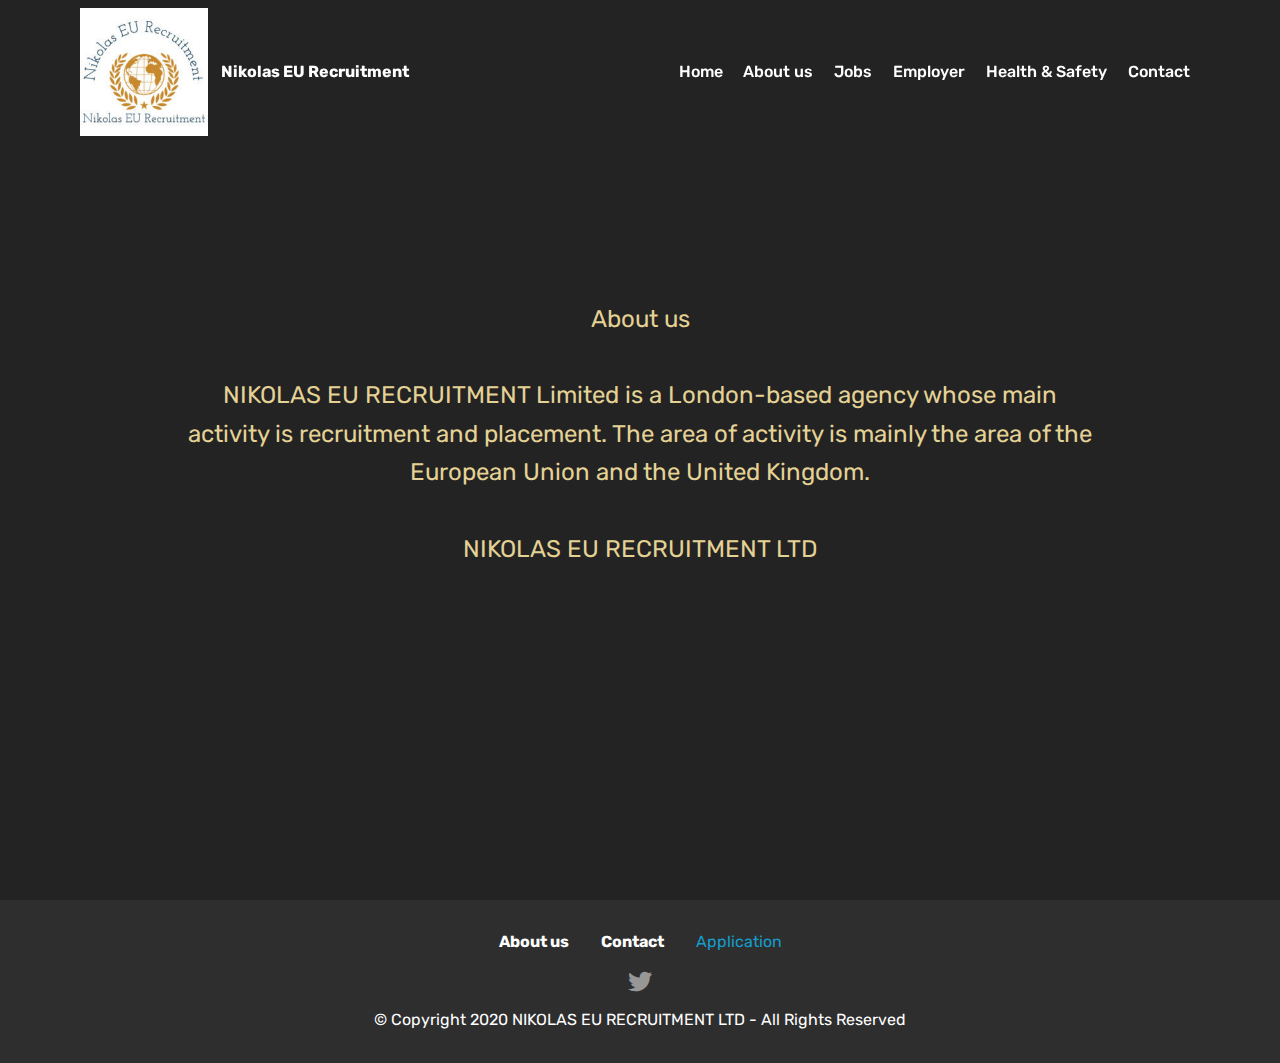
==== page1.html @ f0b459f6 "create github pages" ====
<!DOCTYPE html>
<html  >
<head>
  <!-- Site made with Mobirise Website Builder v4.12.3, https://mobirise.com -->
  <meta charset="UTF-8">
  <meta http-equiv="X-UA-Compatible" content="IE=edge">
  <meta name="generator" content="Mobirise v4.12.3, mobirise.com">
  <meta name="viewport" content="width=device-width, initial-scale=1, minimum-scale=1">
  <link rel="shortcut icon" href="assets/images/smallsquarelogojpg-200x200.jpg" type="image/x-icon">
  <meta name="description" content="Site Builder Description">
  
  
  <title>About us</title>
  <link rel="stylesheet" href="assets/web/assets/mobirise-icons/mobirise-icons.css">
  <link rel="stylesheet" href="assets/bootstrap/css/bootstrap.min.css">
  <link rel="stylesheet" href="assets/bootstrap/css/bootstrap-grid.min.css">
  <link rel="stylesheet" href="assets/bootstrap/css/bootstrap-reboot.min.css">
  <link rel="stylesheet" href="assets/tether/tether.min.css">
  <link rel="stylesheet" href="assets/dropdown/css/style.css">
  <link rel="stylesheet" href="assets/socicon/css/styles.css">
  <link rel="stylesheet" href="assets/theme/css/style.css">
  <link rel="preload" as="style" href="assets/mobirise/css/mbr-additional.css"><link rel="stylesheet" href="assets/mobirise/css/mbr-additional.css" type="text/css">
  
  
  
</head>
<body>
  <section class="menu cid-qTkzRZLJNu" once="menu" id="menu1-h">

    

    <nav class="navbar navbar-expand beta-menu navbar-dropdown align-items-center navbar-fixed-top navbar-toggleable-sm bg-color transparent">
        <button class="navbar-toggler navbar-toggler-right" type="button" data-toggle="collapse" data-target="#navbarSupportedContent" aria-controls="navbarSupportedContent" aria-expanded="false" aria-label="Toggle navigation">
            <div class="hamburger">
                <span></span>
                <span></span>
                <span></span>
                <span></span>
            </div>
        </button>
        <div class="menu-logo">
            <div class="navbar-brand">
                <span class="navbar-logo">
                    <a href="https://nikolaseuagency.com">
                         <img src="assets/images/smallsquarelogojpg-200x200.jpg" alt="Mobirise" title="" style="height: 8rem;">
                    </a>
                </span>
                <span class="navbar-caption-wrap"><a class="navbar-caption text-white display-4" href="https://mobirise.com">Nikolas EU Recruitment</a></span>
            </div>
        </div>
        <div class="collapse navbar-collapse" id="navbarSupportedContent">
            <ul class="navbar-nav nav-dropdown nav-right" data-app-modern-menu="true"><li class="nav-item">
                    <a class="nav-link link text-white display-4" href="http://nikolaseuagency.com">
                        
                        Home</a>
                </li>
                <li class="nav-item">
                    <a class="nav-link link text-white display-4" href="http://nikolaseuagency.com/page1.html">
                        
                        About us
                    </a>
                </li><li class="nav-item"><a class="nav-link link text-white display-4" href="http://nikolaseuagency.com/page4.html">
                        
                        Jobs</a></li><li class="nav-item"><a class="nav-link link text-white display-4" href="http://nikolaseuagency.com/page5.html">
                        
                        Employer</a></li><li class="nav-item"><a class="nav-link link text-white display-4" href="https://nikolaseuagency.com/page7.html">Health &amp; Safety</a></li><li class="nav-item"><a class="nav-link link text-white display-4" href="http://nikolaseuagency.com/page2.html">
                        
                        Contact</a></li></ul>
            
        </div>
    </nav>
</section>

<section class="engine"><a href="https://mobirise.info/q">responsive website templates</a></section><section class="cid-s21AGBgvf5 mbr-fullscreen" id="header2-j">

    

    

    <div class="container align-center">
        <div class="row justify-content-md-center">
            <div class="mbr-white col-md-10">
                
                
                <p class="mbr-text pb-3 mbr-fonts-style display-5">About us<br><br>NIKOLAS EU RECRUITMENT Limited is a London-based agency whose main activity is recruitment and placement. The area of activity is mainly the area of the European Union and the United Kingdom.<br><br>NIKOLAS EU RECRUITMENT LTD<br></p>
                
            </div>
        </div>
    </div>
    
</section>

<section once="footers" class="cid-s1XPICjPJZ" id="footer7-i">

    

    

    <div class="container">
        <div class="media-container-row align-center mbr-white">
            <div class="row row-links">
                <ul class="foot-menu">
                    
                    
                    
                    
                    
                <li class="foot-menu-item mbr-fonts-style display-7">
                        <a class="text-white mbr-bold" href="#" target="_blank">About us</a>
                    </li><li class="foot-menu-item mbr-fonts-style display-7"><a href="http://nikolaseuagency.com/page2.html" class="text-white"><strong>Contact</strong></a></li><li class="foot-menu-item mbr-fonts-style display-7"><strong><a href="https://nikolaseuagency.com/Contract-pdf/Contract!.pdf">Application</a></strong></li></ul>
            </div>
            <div class="row social-row">
                <div class="social-list align-right pb-2">
                    
                    
                    
                    
                    
                    
                <div class="soc-item">
                        <a href="https://nikolaseuagency.com" target="_blank">
                            <span class="mbr-iconfont mbr-iconfont-social socicon-twitter socicon"></span>
                        </a>
                    </div></div>
            </div>
            <div class="row row-copirayt">
                <p class="mbr-text mb-0 mbr-fonts-style mbr-white align-center display-7">© Copyright 2020 NIKOLAS EU RECRUITMENT LTD - All Rights Reserved</p>
            </div>
        </div>
    </div>
</section>


  <script src="assets/web/assets/jquery/jquery.min.js"></script>
  <script src="assets/popper/popper.min.js"></script>
  <script src="assets/bootstrap/js/bootstrap.min.js"></script>
  <script src="assets/tether/tether.min.js"></script>
  <script src="assets/smoothscroll/smooth-scroll.js"></script>
  <script src="assets/dropdown/js/nav-dropdown.js"></script>
  <script src="assets/dropdown/js/navbar-dropdown.js"></script>
  <script src="assets/touchswipe/jquery.touch-swipe.min.js"></script>
  <script src="assets/theme/js/script.js"></script>
  
  
</body>
</html>
---- assets/web/assets/mobirise-icons/mobirise-icons.css ----
@font-face {
  font-family: 'MobiriseIcons';
  src:  url('mobirise-icons.eot?spat4u');
  src:  url('mobirise-icons.eot?spat4u#iefix') format('embedded-opentype'),
    url('mobirise-icons.ttf?spat4u') format('truetype'),
    url('mobirise-icons.woff?spat4u') format('woff'),
    url('mobirise-icons.svg?spat4u#MobiriseIcons') format('svg');
  font-weight: normal;
  font-style: normal;
  font-display: swap;
}

[class^="mbri-"], [class*=" mbri-"] {
  /* use !important to prevent issues with browser extensions that change fonts */
  font-family: MobiriseIcons !important;
  speak: none;
  font-style: normal;
  font-weight: normal;
  font-variant: normal;
  text-transform: none;
  line-height: 1;

  /* Better Font Rendering =========== */
  -webkit-font-smoothing: antialiased;
  -moz-osx-font-smoothing: grayscale;
}

.mbri-add-submenu:before {
  content: "\e900";
}
.mbri-alert:before {
  content: "\e901";
}
.mbri-align-center:before {
  content: "\e902";
}
.mbri-align-justify:before {
  content: "\e903";
}
.mbri-align-left:before {
  content: "\e904";
}
.mbri-align-right:before {
  content: "\e905";
}
.mbri-android:before {
  content: "\e906";
}
.mbri-apple:before {
  content: "\e907";
}
.mbri-arrow-down:before {
  content: "\e908";
}
.mbri-arrow-next:before {
  content: "\e909";
}
.mbri-arrow-prev:before {
  content: "\e90a";
}
.mbri-arrow-up:before {
  content: "\e90b";
}
.mbri-bold:before {
  content: "\e90c";
}
.mbri-bookmark:before {
  content: "\e90d";
}
.mbri-bootstrap:before {
  content: "\e90e";
}
.mbri-briefcase:before {
  content: "\e90f";
}
.mbri-browse:before {
  content: "\e910";
}
.mbri-bulleted-list:before {
  content: "\e911";
}
.mbri-calendar:before {
  content: "\e912";
}
.mbri-camera:before {
  content: "\e913";
}
.mbri-cart-add:before {
  content: "\e914";
}
.mbri-cart-full:before {
  content: "\e915";
}
.mbri-cash:before {
  content: "\e916";
}
.mbri-change-style:before {
  content: "\e917";
}
.mbri-chat:before {
  content: "\e918";
}
.mbri-clock:before {
  content: "\e919";
}
.mbri-close:before {
  content: "\e91a";
}
.mbri-cloud:before {
  content: "\e91b";
}
.mbri-code:before {
  content: "\e91c";
}
.mbri-contact-form:before {
  content: "\e91d";
}
.mbri-credit-card:before {
  content: "\e91e";
}
.mbri-cursor-click:before {
  content: "\e91f";
}
.mbri-cust-feedback:before {
  content: "\e920";
}
.mbri-database:before {
  content: "\e921";
}
.mbri-delivery:before {
  content: "\e922";
}
.mbri-desktop:before {
  content: "\e923";
}
.mbri-devices:before {
  content: "\e924";
}
.mbri-down:before {
  content: "\e925";
}
.mbri-download:before {
  content: "\e989";
}
.mbri-drag-n-drop:before {
  content: "\e927";
}
.mbri-drag-n-drop2:before {
  content: "\e928";
}
.mbri-edit:before {
  content: "\e929";
}
.mbri-edit2:before {
  content: "\e92a";
}
.mbri-error:before {
  content: "\e92b";
}
.mbri-extension:before {
  content: "\e92c";
}
.mbri-features:before {
  content: "\e92d";
}
.mbri-file:before {
  content: "\e92e";
}
.mbri-flag:before {
  content: "\e92f";
}
.mbri-folder:before {
  content: "\e930";
}
.mbri-gift:before {
  content: "\e931";
}
.mbri-github:before {
  content: "\e932";
}
.mbri-globe:before {
  content: "\e933";
}
.mbri-globe-2:before {
  content: "\e934";
}
.mbri-growing-chart:before {
  content: "\e935";
}
.mbri-hearth:before {
  content: "\e936";
}
.mbri-help:before {
  content: "\e937";
}
.mbri-home:before {
  content: "\e938";
}
.mbri-hot-cup:before {
  content: "\e939";
}
.mbri-idea:before {
  content: "\e93a";
}
.mbri-image-gallery:before {
  content: "\e93b";
}
.mbri-image-slider:before {
  content: "\e93c";
}
.mbri-info:before {
  content: "\e93d";
}
.mbri-italic:before {
  content: "\e93e";
}
.mbri-key:before {
  content: "\e93f";
}
.mbri-laptop:before {
  content: "\e940";
}
.mbri-layers:before {
  content: "\e941";
}
.mbri-left-right:before {
  content: "\e942";
}
.mbri-left:before {
  content: "\e943";
}
.mbri-letter:before {
  content: "\e944";
}
.mbri-like:before {
  content: "\e945";
}
.mbri-link:before {
  content: "\e946";
}
.mbri-lock:before {
  content: "\e947";
}
.mbri-login:before {
  content: "\e948";
}
.mbri-logout:before {
  content: "\e949";
}
.mbri-magic-stick:before {
  content: "\e94a";
}
.mbri-map-pin:before {
  content: "\e94b";
}
.mbri-menu:before {
  content: "\e94c";
}
.mbri-mobile:before {
  content: "\e94d";
}
.mbri-mobile2:before {
  content: "\e94e";
}
.mbri-mobirise:before {
  content: "\e94f";
}
.mbri-more-horizontal:before {
  content: "\e950";
}
.mbri-more-vertical:before {
  content: "\e951";
}
.mbri-music:before {
  content: "\e952";
}
.mbri-new-file:before {
  content: "\e953";
}
.mbri-numbered-list:before {
  content: "\e954";
}
.mbri-opened-folder:before {
  content: "\e955";
}
.mbri-pages:before {
  content: "\e956";
}
.mbri-paper-plane:before {
  content: "\e957";
}
.mbri-paperclip:before {
  content: "\e958";
}
.mbri-photo:before {
  content: "\e959";
}
.mbri-photos:before {
  content: "\e95a";
}
.mbri-pin:before {
  content: "\e95b";
}
.mbri-play:before {
  content: "\e95c";
}
.mbri-plus:before {
  content: "\e95d";
}
.mbri-preview:before {
  content: "\e95e";
}
.mbri-print:before {
  content: "\e95f";
}
.mbri-protect:before {
  content: "\e960";
}
.mbri-question:before {
  content: "\e961";
}
.mbri-quote-left:before {
  content: "\e962";
}
.mbri-quote-right:before {
  content: "\e963";
}
.mbri-refresh:before {
  content: "\e964";
}
.mbri-responsive:before {
  content: "\e965";
}
.mbri-right:before {
  content: "\e966";
}
.mbri-rocket:before {
  content: "\e967";
}
.mbri-sad-face:before {
  content: "\e968";
}
.mbri-sale:before {
  content: "\e969";
}
.mbri-save:before {
  content: "\e96a";
}
.mbri-search:before {
  content: "\e96b";
}
.mbri-setting:before {
  content: "\e96c";
}
.mbri-setting2:before {
  content: "\e96d";
}
.mbri-setting3:before {
  content: "\e96e";
}
.mbri-share:before {
  content: "\e96f";
}
.mbri-shopping-bag:before {
  content: "\e970";
}
.mbri-shopping-basket:before {
  content: "\e971";
}
.mbri-shopping-cart:before {
  content: "\e972";
}
.mbri-sites:before {
  content: "\e973";
}
.mbri-smile-face:before {
  content: "\e974";
}
.mbri-speed:before {
  content: "\e975";
}
.mbri-star:before {
  content: "\e976";
}
.mbri-success:before {
  content: "\e977";
}
.mbri-sun:before {
  content: "\e978";
}
.mbri-sun2:before {
  content: "\e979";
}
.mbri-tablet:before {
  content: "\e97a";
}
.mbri-tablet-vertical:before {
  content: "\e97b";
}
.mbri-target:before {
  content: "\e97c";
}
.mbri-timer:before {
  content: "\e97d";
}
.mbri-to-ftp:before {
  content: "\e97e";
}
.mbri-to-local-drive:before {
  content: "\e97f";
}
.mbri-touch-swipe:before {
  content: "\e980";
}
.mbri-touch:before {
  content: "\e981";
}
.mbri-trash:before {
  content: "\e982";
}
.mbri-underline:before {
  content: "\e983";
}
.mbri-unlink:before {
  content: "\e984";
}
.mbri-unlock:before {
  content: "\e985";
}
.mbri-up-down:before {
  content: "\e986";
}
.mbri-up:before {
  content: "\e987";
}
.mbri-update:before {
  content: "\e988";
}
.mbri-upload:before {
 content: "\e926"; 
}
.mbri-user:before {
  content: "\e98a";
}
.mbri-user2:before {
  content: "\e98b";
}
.mbri-users:before {
  content: "\e98c";
}
.mbri-video:before {
  content: "\e98d";
}
.mbri-video-play:before {
  content: "\e98e";
}
.mbri-watch:before {
  content: "\e98f";
}
.mbri-website-theme:before {
  content: "\e990";
}
.mbri-wifi:before {
  content: "\e991";
}
.mbri-windows:before {
  content: "\e992";
}
.mbri-zoom-out:before {
  content: "\e993";
}
.mbri-redo:before {
  content: "\e994";
}
.mbri-undo:before {
  content: "\e995";
}
---- assets/dropdown/css/style.css ----
.navbar-dropdown {
  left: 0;
  padding: 0;
  position: absolute;
  right: 0;
  top: 0;
  transition: all 0.45s ease;
  z-index: 1030;
  background: #282828; }
  .navbar-dropdown .navbar-logo {
    margin-right: 0.8rem;
    transition: margin 0.3s ease-in-out;
    vertical-align: middle; }
    .navbar-dropdown .navbar-logo img {
      height: 3.125rem;
      transition: all 0.3s ease-in-out; }
    .navbar-dropdown .navbar-logo.mbr-iconfont {
      font-size: 3.125rem;
      line-height: 3.125rem; }
  .navbar-dropdown .navbar-caption {
    font-weight: 700;
    white-space: normal;
    vertical-align: -4px;
    line-height: 3.125rem !important; }
    .navbar-dropdown .navbar-caption, .navbar-dropdown .navbar-caption:hover {
      color: inherit;
      text-decoration: none; }
  .navbar-dropdown .mbr-iconfont + .navbar-caption {
    vertical-align: -1px; }
  .navbar-dropdown.navbar-fixed-top {
    position: fixed; }
  .navbar-dropdown .navbar-brand span {
    vertical-align: -4px; }
  .navbar-dropdown.bg-color.transparent {
    background: none; }
  .navbar-dropdown.navbar-short .navbar-brand {
    padding: 0.625rem 0; }
    .navbar-dropdown.navbar-short .navbar-brand span {
      vertical-align: -1px; }
  .navbar-dropdown.navbar-short .navbar-caption {
    line-height: 2.375rem !important;
    vertical-align: -2px; }
  .navbar-dropdown.navbar-short .navbar-logo {
    margin-right: 0.5rem; }
    .navbar-dropdown.navbar-short .navbar-logo img {
      height: 2.375rem; }
    .navbar-dropdown.navbar-short .navbar-logo.mbr-iconfont {
      font-size: 2.375rem;
      line-height: 2.375rem; }
  .navbar-dropdown.navbar-short .mbr-table-cell {
    height: 3.625rem; }
  .navbar-dropdown .navbar-close {
    left: 0.6875rem;
    position: fixed;
    top: 0.75rem;
    z-index: 1000; }
  .navbar-dropdown .hamburger-icon {
    content: "";
    display: inline-block;
    vertical-align: middle;
    width: 16px;
    -webkit-box-shadow: 0 -6px 0 1px #282828,0 0 0 1px #282828,0 6px 0 1px #282828;
    -moz-box-shadow: 0 -6px 0 1px #282828,0 0 0 1px #282828,0 6px 0 1px #282828;
    box-shadow: 0 -6px 0 1px #282828,0 0 0 1px #282828,0 6px 0 1px #282828; }

.dropdown-menu .dropdown-toggle[data-toggle="dropdown-submenu"]::after {
  border-bottom: 0.35em solid transparent;
  border-left: 0.35em solid;
  border-right: 0;
  border-top: 0.35em solid transparent;
  margin-left: 0.3rem; }

.dropdown-menu .dropdown-item:focus {
  outline: 0; }

.nav-dropdown {
  font-size: 0.75rem;
  font-weight: 500;
  height: auto !important; }
  .nav-dropdown .nav-btn {
    padding-left: 1rem; }
  .nav-dropdown .link {
    margin: .667em 1.667em;
    font-weight: 500;
    padding: 0;
    transition: color .2s ease-in-out; }
    .nav-dropdown .link.dropdown-toggle {
      margin-right: 2.583em; }
      .nav-dropdown .link.dropdown-toggle::after {
        margin-left: .25rem;
        border-top: 0.35em solid;
        border-right: 0.35em solid transparent;
        border-left: 0.35em solid transparent;
        border-bottom: 0; }
      .nav-dropdown .link.dropdown-toggle[aria-expanded="true"] {
        margin: 0;
        padding: 0.667em 3.263em  0.667em 1.667em; }
  .nav-dropdown .link::after,
  .nav-dropdown .dropdown-item::after {
    color: inherit; }
  .nav-dropdown .btn {
    font-size: 0.75rem;
    font-weight: 700;
    letter-spacing: 0;
    margin-bottom: 0;
    padding-left: 1.25rem;
    padding-right: 1.25rem; }
  .nav-dropdown .dropdown-menu {
    border-radius: 0;
    border: 0;
    left: 0;
    margin: 0;
    padding-bottom: 1.25rem;
    padding-top: 1.25rem;
    position: relative; }
  .nav-dropdown .dropdown-submenu {
    margin-left: 0.125rem;
    top: 0; }
  .nav-dropdown .dropdown-item {
    font-weight: 500;
    line-height: 2;
    padding: 0.3846em 4.615em 0.3846em 1.5385em;
    position: relative;
    transition: color .2s ease-in-out, background-color .2s ease-in-out; }
    .nav-dropdown .dropdown-item::after {
      margin-top: -0.3077em;
      position: absolute;
      right: 1.1538em;
      top: 50%; }
    .nav-dropdown .dropdown-item:focus, .nav-dropdown .dropdown-item:hover {
      background: none; }

@media (max-width: 767px) {
  .nav-dropdown.navbar-toggleable-sm {
    bottom: 0;
    display: none;
    left: 0;
    overflow-x: hidden;
    position: fixed;
    top: 0;
    transform: translateX(-100%);
    -ms-transform: translateX(-100%);
    -webkit-transform: translateX(-100%);
    width: 18.75rem;
    z-index: 999; } }
.nav-dropdown.navbar-toggleable-xl {
  bottom: 0;
  display: none;
  left: 0;
  overflow-x: hidden;
  position: fixed;
  top: 0;
  transform: translateX(-100%);
  -ms-transform: translateX(-100%);
  -webkit-transform: translateX(-100%);
  width: 18.75rem;
  z-index: 999; }

.nav-dropdown-sm {
  display: block !important;
  overflow-x: hidden;
  overflow: auto;
  padding-top: 3.875rem; }
  .nav-dropdown-sm::after {
    content: "";
    display: block;
    height: 3rem;
    width: 100%; }
  .nav-dropdown-sm.collapse.in ~ .navbar-close {
    display: block !important; }
  .nav-dropdown-sm.collapsing, .nav-dropdown-sm.collapse.in {
    transform: translateX(0);
    -ms-transform: translateX(0);
    -webkit-transform: translateX(0);
    transition: all 0.25s ease-out;
    -webkit-transition: all 0.25s ease-out;
    background: #282828; }
  .nav-dropdown-sm.collapsing[aria-expanded="false"] {
    transform: translateX(-100%);
    -ms-transform: translateX(-100%);
    -webkit-transform: translateX(-100%); }
  .nav-dropdown-sm .nav-item {
    display: block;
    margin-left: 0 !important;
    padding-left: 0; }
  .nav-dropdown-sm .link,
  .nav-dropdown-sm .dropdown-item {
    border-top: 1px dotted rgba(255, 255, 255, 0.1);
    font-size: 0.8125rem;
    line-height: 1.6;
    margin: 0 !important;
    padding: 0.875rem 2.4rem 0.875rem 1.5625rem !important;
    position: relative;
    white-space: normal; }
    .nav-dropdown-sm .link:focus, .nav-dropdown-sm .link:hover,
    .nav-dropdown-sm .dropdown-item:focus,
    .nav-dropdown-sm .dropdown-item:hover {
      background: rgba(0, 0, 0, 0.2) !important;
      color: #c0a375; }
  .nav-dropdown-sm .nav-btn {
    position: relative;
    padding: 1.5625rem 1.5625rem 0 1.5625rem; }
    .nav-dropdown-sm .nav-btn::before {
      border-top: 1px dotted rgba(255, 255, 255, 0.1);
      content: "";
      left: 0;
      position: absolute;
      top: 0;
      width: 100%; }
    .nav-dropdown-sm .nav-btn + .nav-btn {
      padding-top: 0.625rem; }
      .nav-dropdown-sm .nav-btn + .nav-btn::before {
        display: none; }
  .nav-dropdown-sm .btn {
    padding: 0.625rem 0; }
  .nav-dropdown-sm .dropdown-toggle[data-toggle="dropdown-submenu"]::after {
    margin-left: .25rem;
    border-top: 0.35em solid;
    border-right: 0.35em solid transparent;
    border-left: 0.35em solid transparent;
    border-bottom: 0; }
  .nav-dropdown-sm .dropdown-toggle[data-toggle="dropdown-submenu"][aria-expanded="true"]::after {
    border-top: 0;
    border-right: 0.35em solid transparent;
    border-left: 0.35em solid transparent;
    border-bottom: 0.35em solid; }
  .nav-dropdown-sm .dropdown-menu {
    margin: 0;
    padding: 0;
    position: relative;
    top: 0;
    left: 0;
    width: 100%;
    border: 0;
    float: none;
    border-radius: 0;
    background: none; }
  .nav-dropdown-sm .dropdown-submenu {
    left: 100%;
    margin-left: 0.125rem;
    margin-top: -1.25rem;
    top: 0; }

.navbar-toggleable-sm .nav-dropdown .dropdown-menu {
  position: absolute; }

.navbar-toggleable-sm .nav-dropdown .dropdown-submenu {
  left: 100%;
  margin-left: 0.125rem;
  margin-top: -1.25rem;
  top: 0; }

.navbar-toggleable-sm.opened .nav-dropdown .dropdown-menu {
  position: relative; }

.navbar-toggleable-sm.opened .nav-dropdown .dropdown-submenu {
  left: 0;
  margin-left: 00rem;
  margin-top: 0rem;
  top: 0; }

.is-builder .nav-dropdown.collapsing {
  transition: none !important; }

/*# sourceMappingURL=style.css.map */
---- assets/socicon/css/styles.css ----
@charset "UTF-8";

@font-face {
  font-family: 'Socicon';
  src:  url('../fonts/socicon.eot');
  src:  url('../fonts/socicon.eot?#iefix') format('embedded-opentype'),
    url('../fonts/socicon.woff2') format('woff2'),
    url('../fonts/socicon.ttf') format('truetype'),
    url('../fonts/socicon.woff') format('woff'),
    url('../fonts/socicon.svg#socicon') format('svg');
  font-weight: normal;
  font-style: normal;
}

[data-icon]:before {
  font-family: "socicon" !important;
  content: attr(data-icon);
  font-style: normal !important;
  font-weight: normal !important;
  font-variant: normal !important;
  text-transform: none !important;
  speak: none;
  line-height: 1;
  -webkit-font-smoothing: antialiased;
  -moz-osx-font-smoothing: grayscale;
}

[class^="socicon-"], [class*=" socicon-"] {
  /* use !important to prevent issues with browser extensions that change fonts */
  font-family: 'Socicon' !important;
  speak: none;
  font-style: normal;
  font-weight: normal;
  font-variant: normal;
  text-transform: none;
  line-height: 1;

  /* Better Font Rendering =========== */
  -webkit-font-smoothing: antialiased;
  -moz-osx-font-smoothing: grayscale;
}

.socicon-eitaa:before {
  content: "\e97c";
}
.socicon-soroush:before {
  content: "\e97d";
}
.socicon-bale:before {
  content: "\e97e";
}
.socicon-zazzle:before {
  content: "\e97b";
}
.socicon-society6:before {
  content: "\e97a";
}
.socicon-redbubble:before {
  content: "\e979";
}
.socicon-avvo:before {
  content: "\e978";
}
.socicon-stitcher:before {
  content: "\e977";
}
.socicon-googlehangouts:before {
  content: "\e974";
}
.socicon-dlive:before {
  content: "\e975";
}
.socicon-vsco:before {
  content: "\e976";
}
.socicon-flipboard:before {
  content: "\e973";
}
.socicon-ubuntu:before {
  content: "\e958";
}
.socicon-artstation:before {
  content: "\e959";
}
.socicon-invision:before {
  content: "\e95a";
}
.socicon-torial:before {
  content: "\e95b";
}
.socicon-collectorz:before {
  content: "\e95c";
}
.socicon-seenthis:before {
  content: "\e95d";
}
.socicon-googleplaymusic:before {
  content: "\e95e";
}
.socicon-debian:before {
  content: "\e95f";
}
.socicon-filmfreeway:before {
  content: "\e960";
}
.socicon-gnome:before {
  content: "\e961";
}
.socicon-itchio:before {
  content: "\e962";
}
.socicon-jamendo:before {
  content: "\e963";
}
.socicon-mix:before {
  content: "\e964";
}
.socicon-sharepoint:before {
  content: "\e965";
}
.socicon-tinder:before {
  content: "\e966";
}
.socicon-windguru:before {
  content: "\e967";
}
.socicon-cdbaby:before {
  content: "\e968";
}
.socicon-elementaryos:before {
  content: "\e969";
}
.socicon-stage32:before {
  content: "\e96a";
}
.socicon-tiktok:before {
  content: "\e96b";
}
.socicon-gitter:before {
  content: "\e96c";
}
.socicon-letterboxd:before {
  content: "\e96d";
}
.socicon-threema:before {
  content: "\e96e";
}
.socicon-splice:before {
  content: "\e96f";
}
.socicon-metapop:before {
  content: "\e970";
}
.socicon-naver:before {
  content: "\e971";
}
.socicon-remote:before {
  content: "\e972";
}
.socicon-internet:before {
  content: "\e957";
}
.socicon-moddb:before {
  content: "\e94b";
}
.socicon-indiedb:before {
  content: "\e94c";
}
.socicon-traxsource:before {
  content: "\e94d";
}
.socicon-gamefor:before {
  content: "\e94e";
}
.socicon-pixiv:before {
  content: "\e94f";
}
.socicon-myanimelist:before {
  content: "\e950";
}
.socicon-blackberry:before {
  content: "\e951";
}
.socicon-wickr:before {
  content: "\e952";
}
.socicon-spip:before {
  content: "\e953";
}
.socicon-napster:before {
  content: "\e954";
}
.socicon-beatport:before {
  content: "\e955";
}
.socicon-hackerone:before {
  content: "\e956";
}
.socicon-hackernews:before {
  content: "\e946";
}
.socicon-smashwords:before {
  content: "\e947";
}
.socicon-kobo:before {
  content: "\e948";
}
.socicon-bookbub:before {
  content: "\e949";
}
.socicon-mailru:before {
  content: "\e94a";
}
.socicon-gitlab:before {
  content: "\e945";
}
.socicon-instructables:before {
  content: "\e944";
}
.socicon-portfolio:before {
  content: "\e943";
}
.socicon-codered:before {
  content: "\e940";
}
.socicon-origin:before {
  content: "\e941";
}
.socicon-nextdoor:before {
  content: "\e942";
}
.socicon-udemy:before {
  content: "\e93f";
}
.socicon-livemaster:before {
  content: "\e93e";
}
.socicon-crunchbase:before {
  content: "\e93b";
}
.socicon-homefy:before {
  content: "\e93c";
}
.socicon-calendly:before {
  content: "\e93d";
}
.socicon-realtor:before {
  content: "\e90f";
}
.socicon-tidal:before {
  content: "\e910";
}
.socicon-qobuz:before {
  content: "\e911";
}
.socicon-natgeo:before {
  content: "\e912";
}
.socicon-mastodon:before {
  content: "\e913";
}
.socicon-unsplash:before {
  content: "\e914";
}
.socicon-homeadvisor:before {
  content: "\e915";
}
.socicon-angieslist:before {
  content: "\e916";
}
.socicon-codepen:before {
  content: "\e917";
}
.socicon-slack:before {
  content: "\e918";
}
.socicon-openaigym:before {
  content: "\e919";
}
.socicon-logmein:before {
  content: "\e91a";
}
.socicon-fiverr:before {
  content: "\e91b";
}
.socicon-gotomeeting:before {
  content: "\e91c";
}
.socicon-aliexpress:before {
  content: "\e91d";
}
.socicon-guru:before {
  content: "\e91e";
}
.socicon-appstore:before {
  content: "\e91f";
}
.socicon-homes:before {
  content: "\e920";
}
.socicon-zoom:before {
  content: "\e921";
}
.socicon-alibaba:before {
  content: "\e922";
}
.socicon-craigslist:before {
  content: "\e923";
}
.socicon-wix:before {
  content: "\e924";
}
.socicon-redfin:before {
  content: "\e925";
}
.socicon-googlecalendar:before {
  content: "\e926";
}
.socicon-shopify:before {
  content: "\e927";
}
.socicon-freelancer:before {
  content: "\e928";
}
.socicon-seedrs:before {
  content: "\e929";
}
.socicon-bing:before {
  content: "\e92a";
}
.socicon-doodle:before {
  content: "\e92b";
}
.socicon-bonanza:before {
  content: "\e92c";
}
.socicon-squarespace:before {
  content: "\e92d";
}
.socicon-toptal:before {
  content: "\e92e";
}
.socicon-gust:before {
  content: "\e92f";
}
.socicon-ask:before {
  content: "\e930";
}
.socicon-trulia:before {
  content: "\e931";
}
.socicon-loomly:before {
  content: "\e932";
}
.socicon-ghost:before {
  content: "\e933";
}
.socicon-upwork:before {
  content: "\e934";
}
.socicon-fundable:before {
  content: "\e935";
}
.socicon-booking:before {
  content: "\e936";
}
.socicon-googlemaps:before {
  content: "\e937";
}
.socicon-zillow:before {
  content: "\e938";
}
.socicon-niconico:before {
  content: "\e939";
}
.socicon-toneden:before {
  content: "\e93a";
}
.socicon-augment:before {
  content: "\e908";
}
.socicon-bitbucket:before {
  content: "\e909";
}
.socicon-fyuse:before {
  content: "\e90a";
}
.socicon-yt-gaming:before {
  content: "\e90b";
}
.socicon-sketchfab:before {
  content: "\e90c";
}
.socicon-mobcrush:before {
  content: "\e90d";
}
.socicon-microsoft:before {
  content: "\e90e";
}
.socicon-pandora:before {
  content: "\e907";
}
.socicon-messenger:before {
  content: "\e906";
}
.socicon-gamewisp:before {
  content: "\e905";
}
.socicon-bloglovin:before {
  content: "\e904";
}
.socicon-tunein:before {
  content: "\e903";
}
.socicon-gamejolt:before {
  content: "\e901";
}
.socicon-trello:before {
  content: "\e902";
}
.socicon-spreadshirt:before {
  content: "\e900";
}
.socicon-500px:before {
  content: "\e000";
}
.socicon-8tracks:before {
  content: "\e001";
}
.socicon-airbnb:before {
  content: "\e002";
}
.socicon-alliance:before {
  content: "\e003";
}
.socicon-amazon:before {
  content: "\e004";
}
.socicon-amplement:before {
  content: "\e005";
}
.socicon-android:before {
  content: "\e006";
}
.socicon-angellist:before {
  content: "\e007";
}
.socicon-apple:before {
  content: "\e008";
}
.socicon-appnet:before {
  content: "\e009";
}
.socicon-baidu:before {
  content: "\e00a";
}
.socicon-bandcamp:before {
  content: "\e00b";
}
.socicon-battlenet:before {
  content: "\e00c";
}
.socicon-mixer:before {
  content: "\e00d";
}
.socicon-bebee:before {
  content: "\e00e";
}
.socicon-bebo:before {
  content: "\e00f";
}
.socicon-behance:before {
  content: "\e010";
}
.socicon-blizzard:before {
  content: "\e011";
}
.socicon-blogger:before {
  content: "\e012";
}
.socicon-buffer:before {
  content: "\e013";
}
.socicon-chrome:before {
  content: "\e014";
}
.socicon-coderwall:before {
  content: "\e015";
}
.socicon-curse:before {
  content: "\e016";
}
.socicon-dailymotion:before {
  content: "\e017";
}
.socicon-deezer:before {
  content: "\e018";
}
.socicon-delicious:before {
  content: "\e019";
}
.socicon-deviantart:before {
  content: "\e01a";
}
.socicon-diablo:before {
  content: "\e01b";
}
.socicon-digg:before {
  content: "\e01c";
}
.socicon-discord:before {
  content: "\e01d";
}
.socicon-disqus:before {
  content: "\e01e";
}
.socicon-douban:before {
  content: "\e01f";
}
.socicon-draugiem:before {
  content: "\e020";
}
.socicon-dribbble:before {
  content: "\e021";
}
.socicon-drupal:before {
  content: "\e022";
}
.socicon-ebay:before {
  content: "\e023";
}
.socicon-ello:before {
  content: "\e024";
}
.socicon-endomodo:before {
  content: "\e025";
}
.socicon-envato:before {
  content: "\e026";
}
.socicon-etsy:before {
  content: "\e027";
}
.socicon-facebook:before {
  content: "\e028";
}
.socicon-feedburner:before {
  content: "\e029";
}
.socicon-filmweb:before {
  content: "\e02a";
}
.socicon-firefox:before {
  content: "\e02b";
}
.socicon-flattr:before {
  content: "\e02c";
}
.socicon-flickr:before {
  content: "\e02d";
}
.socicon-formulr:before {
  content: "\e02e";
}
.socicon-forrst:before {
  content: "\e02f";
}
.socicon-foursquare:before {
  content: "\e030";
}
.socicon-friendfeed:before {
  content: "\e031";
}
.socicon-github:before {
  content: "\e032";
}
.socicon-goodreads:before {
  content: "\e033";
}
.socicon-google:before {
  content: "\e034";
}
.socicon-googlescholar:before {
  content: "\e035";
}
.socicon-googlegroups:before {
  content: "\e036";
}
.socicon-googlephotos:before {
  content: "\e037";
}
.socicon-googleplus:before {
  content: "\e038";
}
.socicon-grooveshark:before {
  content: "\e039";
}
.socicon-hackerrank:before {
  content: "\e03a";
}
.socicon-hearthstone:before {
  content: "\e03b";
}
.socicon-hellocoton:before {
  content: "\e03c";
}
.socicon-heroes:before {
  content: "\e03d";
}
.socicon-smashcast:before {
  content: "\e03e";
}
.socicon-horde:before {
  content: "\e03f";
}
.socicon-houzz:before {
  content: "\e040";
}
.socicon-icq:before {
  content: "\e041";
}
.socicon-identica:before {
  content: "\e042";
}
.socicon-imdb:before {
  content: "\e043";
}
.socicon-instagram:before {
  content: "\e044";
}
.socicon-issuu:before {
  content: "\e045";
}
.socicon-istock:before {
  content: "\e046";
}
.socicon-itunes:before {
  content: "\e047";
}
.socicon-keybase:before {
  content: "\e048";
}
.socicon-lanyrd:before {
  content: "\e049";
}
.socicon-lastfm:before {
  content: "\e04a";
}
.socicon-line:before {
  content: "\e04b";
}
.socicon-linkedin:before {
  content: "\e04c";
}
.socicon-livejournal:before {
  content: "\e04d";
}
.socicon-lyft:before {
  content: "\e04e";
}
.socicon-macos:before {
  content: "\e04f";
}
.socicon-mail:before {
  content: "\e050";
}
.socicon-medium:before {
  content: "\e051";
}
.socicon-meetup:before {
  content: "\e052";
}
.socicon-mixcloud:before {
  content: "\e053";
}
.socicon-modelmayhem:before {
  content: "\e054";
}
.socicon-mumble:before {
  content: "\e055";
}
.socicon-myspace:before {
  content: "\e056";
}
.socicon-newsvine:before {
  content: "\e057";
}
.socicon-nintendo:before {
  content: "\e058";
}
.socicon-npm:before {
  content: "\e059";
}
.socicon-odnoklassniki:before {
  content: "\e05a";
}
.socicon-openid:before {
  content: "\e05b";
}
.socicon-opera:before {
  content: "\e05c";
}
.socicon-outlook:before {
  content: "\e05d";
}
.socicon-overwatch:before {
  content: "\e05e";
}
.socicon-patreon:before {
  content: "\e05f";
}
.socicon-paypal:before {
  content: "\e060";
}
.socicon-periscope:before {
  content: "\e061";
}
.socicon-persona:before {
  content: "\e062";
}
.socicon-pinterest:before {
  content: "\e063";
}
.socicon-play:before {
  content: "\e064";
}
.socicon-player:before {
  content: "\e065";
}
.socicon-playstation:before {
  content: "\e066";
}
.socicon-pocket:before {
  content: "\e067";
}
.socicon-qq:before {
  content: "\e068";
}
.socicon-quora:before {
  content: "\e069";
}
.socicon-raidcall:before {
  content: "\e06a";
}
.socicon-ravelry:before {
  content: "\e06b";
}
.socicon-reddit:before {
  content: "\e06c";
}
.socicon-renren:before {
  content: "\e06d";
}
.socicon-researchgate:before {
  content: "\e06e";
}
.socicon-residentadvisor:before {
  content: "\e06f";
}
.socicon-reverbnation:before {
  content: "\e070";
}
.socicon-rss:before {
  content: "\e071";
}
.socicon-sharethis:before {
  content: "\e072";
}
.socicon-skype:before {
  content: "\e073";
}
.socicon-slideshare:before {
  content: "\e074";
}
.socicon-smugmug:before {
  content: "\e075";
}
.socicon-snapchat:before {
  content: "\e076";
}
.socicon-songkick:before {
  content: "\e077";
}
.socicon-soundcloud:before {
  content: "\e078";
}
.socicon-spotify:before {
  content: "\e079";
}
.socicon-stackexchange:before {
  content: "\e07a";
}
.socicon-stackoverflow:before {
  content: "\e07b";
}
.socicon-starcraft:before {
  content: "\e07c";
}
.socicon-stayfriends:before {
  content: "\e07d";
}
.socicon-steam:before {
  content: "\e07e";
}
.socicon-storehouse:before {
  content: "\e07f";
}
.socicon-strava:before {
  content: "\e080";
}
.socicon-streamjar:before {
  content: "\e081";
}
.socicon-stumbleupon:before {
  content: "\e082";
}
.socicon-swarm:before {
  content: "\e083";
}
.socicon-teamspeak:before {
  content: "\e084";
}
.socicon-teamviewer:before {
  content: "\e085";
}
.socicon-technorati:before {
  content: "\e086";
}
.socicon-telegram:before {
  content: "\e087";
}
.socicon-tripadvisor:before {
  content: "\e088";
}
.socicon-tripit:before {
  content: "\e089";
}
.socicon-triplej:before {
  content: "\e08a";
}
.socicon-tumblr:before {
  content: "\e08b";
}
.socicon-twitch:before {
  content: "\e08c";
}
.socicon-twitter:before {
  content: "\e08d";
}
.socicon-uber:before {
  content: "\e08e";
}
.socicon-ventrilo:before {
  content: "\e08f";
}
.socicon-viadeo:before {
  content: "\e090";
}
.socicon-viber:before {
  content: "\e091";
}
.socicon-viewbug:before {
  content: "\e092";
}
.socicon-vimeo:before {
  content: "\e093";
}
.socicon-vine:before {
  content: "\e094";
}
.socicon-vkontakte:before {
  content: "\e095";
}
.socicon-warcraft:before {
  content: "\e096";
}
.socicon-wechat:before {
  content: "\e097";
}
.socicon-weibo:before {
  content: "\e098";
}
.socicon-whatsapp:before {
  content: "\e099";
}
.socicon-wikipedia:before {
  content: "\e09a";
}
.socicon-windows:before {
  content: "\e09b";
}
.socicon-wordpress:before {
  content: "\e09c";
}
.socicon-wykop:before {
  content: "\e09d";
}
.socicon-xbox:before {
  content: "\e09e";
}
.socicon-xing:before {
  content: "\e09f";
}
.socicon-yahoo:before {
  content: "\e0a0";
}
.socicon-yammer:before {
  content: "\e0a1";
}
.socicon-yandex:before {
  content: "\e0a2";
}
.socicon-yelp:before {
  content: "\e0a3";
}
.socicon-younow:before {
  content: "\e0a4";
}
.socicon-youtube:before {
  content: "\e0a5";
}
.socicon-zapier:before {
  content: "\e0a6";
}
.socicon-zerply:before {
  content: "\e0a7";
}
.socicon-zomato:before {
  content: "\e0a8";
}
.socicon-zynga:before {
  content: "\e0a9";
}
---- assets/theme/css/style.css ----
@charset "UTF-8";
/*!
 * Mobirise v4 theme (https://mobirise.com/)
 * Copyright 2017 Mobirise
 */
section {
  background-color: #eeeeee;
}

body {
  font-style: normal;
  line-height: 1.5;
}

section,
.container,
.container-fluid {
  position: relative;
  word-wrap: break-word;
}

a.mbr-iconfont:hover {
  text-decoration: none;
}

.article .lead p,
.article .lead ul,
.article .lead ol,
.article .lead pre,
.article .lead blockquote {
  margin-bottom: 0;
}

ul,
ol,
pre,
blockquote {
  margin-bottom: 2.3125rem;
}

pre {
  background: #f4f4f4;
  padding: 10px 24px;
  white-space: pre-wrap;
}

.inactive {
  -webkit-user-select: none;
  -moz-user-select: none;
  -ms-user-select: none;
  user-select: none;
  pointer-events: none;
  -webkit-user-drag: none;
  user-drag: none;
}

.mbr-section__comments .row {
  justify-content: center;
  -webkit-justify-content: center;
}

a {
  font-style: normal;
  font-weight: 400;
  cursor: pointer;
}
a, a:hover {
  text-decoration: none;
}

figure {
  margin-bottom: 0;
}

body {
  color: #232323;
}

h1,
h2,
h3,
h4,
h5,
h6,
.h1,
.h2,
.h3,
.h4,
.h5,
.h6,
.display-1,
.display-2,
.display-3,
.display-4 {
  line-height: 1;
  word-break: break-word;
  word-wrap: break-word;
}

.mbr-section-title {
  font-style: normal;
  line-height: 1.2;
}

.mbr-section-subtitle {
  line-height: 1.3;
}

.mbr-text {
  font-style: normal;
  line-height: 1.6;
}

b,
strong {
  font-weight: bold;
}

blockquote {
  padding: 10px 0 10px 20px;
  position: relative;
  border-left: 2px solid;
  border-color: #ff3366;
}

input:-webkit-autofill, input:-webkit-autofill:hover, input:-webkit-autofill:focus, input:-webkit-autofill:active {
  transition-delay: 9999s;
  transition-property: background-color, color;
}

textarea[type=hidden] {
  display: none;
}

body {
  position: relative;
}

section {
  background-position: 50% 50%;
  background-repeat: no-repeat;
  background-size: cover;
}
section .mbr-background-video,
section .mbr-background-video-preview {
  position: absolute;
  bottom: 0;
  left: 0;
  right: 0;
  top: 0;
}

.hidden {
  visibility: hidden;
}

.mbr-z-index20 {
  z-index: 20;
}

/*! Base colors */
.mbr-white {
  color: #ffffff;
}

.mbr-black {
  color: #000000;
}

.mbr-bg-white {
  background-color: #ffffff;
}

.mbr-bg-black {
  background-color: #000000;
}

/*! Text-aligns */
.align-left {
  text-align: left;
}

.align-center {
  text-align: center;
}

.align-right {
  text-align: right;
}

@media (max-width: 767px) {
  .align-left,
.align-center,
.align-right,
.mbr-section-btn,
.mbr-section-title {
    text-align: center;
  }
}
/*! Font-weight  */
.mbr-light {
  font-weight: 300;
}

.mbr-regular {
  font-weight: 400;
}

.mbr-semibold {
  font-weight: 500;
}

.mbr-bold {
  font-weight: 700;
}

/*! Media  */
.media-size-item {
  -webkit-flex: 1 1 auto;
  -moz-flex: 1 1 auto;
  -ms-flex: 1 1 auto;
  -o-flex: 1 1 auto;
  flex: 1 1 auto;
}

.media-content {
  -webkit-flex-basis: 100%;
  flex-basis: 100%;
}

.media-container-row {
  display: -ms-flexbox;
  display: -webkit-flex;
  display: flex;
  -webkit-flex-direction: row;
  -ms-flex-direction: row;
  flex-direction: row;
  -webkit-flex-wrap: wrap;
  -ms-flex-wrap: wrap;
  flex-wrap: wrap;
  -webkit-justify-content: center;
  -ms-flex-pack: center;
  justify-content: center;
  -webkit-align-content: center;
  -ms-flex-line-pack: center;
  align-content: center;
  -webkit-align-items: start;
  -ms-flex-align: start;
  align-items: start;
}
.media-container-row .media-size-item {
  width: 400px;
}

.media-container-column {
  display: -ms-flexbox;
  display: -webkit-flex;
  display: flex;
  -webkit-flex-direction: column;
  -ms-flex-direction: column;
  flex-direction: column;
  -webkit-flex-wrap: wrap;
  -ms-flex-wrap: wrap;
  flex-wrap: wrap;
  -webkit-justify-content: center;
  -ms-flex-pack: center;
  justify-content: center;
  -webkit-align-content: center;
  -ms-flex-line-pack: center;
  align-content: center;
  -webkit-align-items: stretch;
  -ms-flex-align: stretch;
  align-items: stretch;
}
.media-container-column > * {
  width: 100%;
}

@media (min-width: 992px) {
  .media-container-row {
    -webkit-flex-wrap: nowrap;
    -ms-flex-wrap: nowrap;
    flex-wrap: nowrap;
  }
}
figure {
  overflow: hidden;
}

figure[mbr-media-size] {
  transition: width 0.1s;
}

.mbr-figure img,
.mbr-figure iframe {
  display: block;
  width: 100%;
}

.card {
  background-color: transparent;
  border: none;
}

.card-box {
  width: 100%;
}

.card-img {
  text-align: center;
  flex-shrink: 0;
  -webkit-flex-shrink: 0;
}

.media {
  max-width: 100%;
  margin: 0 auto;
}

.mbr-figure {
  -ms-flex-item-align: center;
  -ms-grid-row-align: center;
  -webkit-align-self: center;
  align-self: center;
}

.media-container > div {
  max-width: 100%;
}

.mbr-figure img,
.card-img img {
  width: 100%;
}

@media (max-width: 991px) {
  .media-size-item {
    width: auto !important;
  }

  .media {
    width: auto;
  }

  .mbr-figure {
    width: 100% !important;
  }
}
/*! Buttons */
.btn {
  font-weight: 500;
  border-width: 2px;
  font-style: normal;
  letter-spacing: 1px;
  margin: 0.4rem 0.8rem;
  white-space: normal;
  -webkit-transition: all 0.3s ease-in-out;
  -moz-transition: all 0.3s ease-in-out;
  transition: all 0.3s ease-in-out;
  display: inline-flex;
  align-items: center;
  justify-content: center;
  word-break: break-word;
  -webkit-align-items: center;
  -webkit-justify-content: center;
  display: -webkit-inline-flex;
}

.btn-sm {
  font-weight: 500;
  letter-spacing: 1px;
  -webkit-transition: all 0.3s ease-in-out;
  -moz-transition: all 0.3s ease-in-out;
  transition: all 0.3s ease-in-out;
}

.btn-md {
  font-weight: 500;
  letter-spacing: 1px;
  margin: 0.4rem 0.8rem !important;
  -webkit-transition: all 0.3s ease-in-out;
  -moz-transition: all 0.3s ease-in-out;
  transition: all 0.3s ease-in-out;
}

.btn-lg {
  font-weight: 500;
  letter-spacing: 1px;
  margin: 0.4rem 0.8rem !important;
  -webkit-transition: all 0.3s ease-in-out;
  -moz-transition: all 0.3s ease-in-out;
  transition: all 0.3s ease-in-out;
}

.mbr-section-btn {
  margin-left: -0.25rem;
  margin-right: -0.25rem;
  font-size: 0;
}

nav .mbr-section-btn {
  margin-left: 0rem;
  margin-right: 0rem;
}

.btn-form {
  border-radius: 0;
}
.btn-form:hover {
  cursor: pointer;
}

/*! Btn icon margin */
.btn .mbr-iconfont,
.btn.btn-sm .mbr-iconfont {
  cursor: pointer;
  margin-right: 0.5rem;
}

.btn.btn-md .mbr-iconfont,
.btn.btn-md .mbr-iconfont {
  margin-right: 0.8rem;
}

.mbr-regular {
  font-weight: 400;
}

.mbr-semibold {
  font-weight: 500;
}

.mbr-bold {
  font-weight: 700;
}

[type=submit] {
  -webkit-appearance: none;
}

/*! Full-screen */
.mbr-fullscreen .mbr-overlay {
  min-height: 100vh;
}

.mbr-fullscreen {
  display: flex;
  display: -webkit-flex;
  display: -moz-flex;
  display: -ms-flex;
  display: -o-flex;
  align-items: center;
  -webkit-align-items: center;
  min-height: 100vh;
  padding-top: 3rem;
  padding-bottom: 3rem;
}

/*! Map */
.map {
  height: 25rem;
  position: relative;
}
.map iframe {
  width: 100%;
  height: 100%;
}

.mbr-overlay {
  background-color: #000;
  bottom: 0;
  left: 0;
  opacity: 0.5;
  position: absolute;
  right: 0;
  top: 0;
  z-index: 0;
  pointer-events: none;
}

/* Form */
blockquote {
  font-style: italic;
  padding: 10px 0 10px 20px;
  font-size: 1.09rem;
  position: relative;
  border-width: 3px;
}

.form-control {
  background-color: #f5f5f5;
  box-shadow: none;
  color: #565656;
  line-height: 1.43;
  min-height: 3.5em;
  padding: 1.07em 0.5em;
}
.form-control, .form-control:focus {
  border: 1px solid #e8e8e8;
}
.form-active .form-control:invalid {
  border-color: red;
}

.form-control-label {
  position: relative;
  cursor: pointer;
  margin-bottom: 0.357em;
  padding: 0;
}

.alert {
  color: #ffffff;
  border-radius: 0;
  border: 0;
  font-size: 0.875rem;
  line-height: 1.5;
  margin-bottom: 1.875rem;
  padding: 1.25rem;
  position: relative;
}
.alert.alert-form::after {
  background-color: inherit;
  bottom: -7px;
  content: "";
  display: block;
  height: 14px;
  left: 50%;
  margin-left: -7px;
  position: absolute;
  transform: rotate(45deg);
  width: 14px;
  -webkit-transform: rotate(45deg);
}

.form-asterisk {
  font-family: initial;
  position: absolute;
  top: -2px;
  font-weight: normal;
}

/*! Scroll to top arrow */
#scrollToTop a i:before {
  content: "";
  position: absolute;
  height: 40%;
  top: 25%;
  background: #fff;
  width: 2px;
  left: calc(50% - 1px);
}
#scrollToTop a i:after {
  content: "";
  position: absolute;
  display: block;
  border-top: 2px solid #fff;
  border-right: 2px solid #fff;
  width: 40%;
  height: 40%;
  left: 30%;
  bottom: 30%;
  transform: rotate(135deg);
  -webkit-transform: rotate(135deg);
}

.mbr-arrow-up {
  bottom: 25px;
  right: 90px;
  position: fixed;
  text-align: right;
  z-index: 5000;
  color: #ffffff;
  font-size: 32px;
  transform: rotate(180deg);
  -webkit-transform: rotate(180deg);
}

.mbr-arrow-up a {
  background: rgba(0, 0, 0, 0.2);
  border-radius: 3px;
  color: #fff;
  display: inline-block;
  height: 60px;
  width: 60px;
  outline-style: none !important;
  position: relative;
  text-decoration: none;
  transition: all 0.3s ease-in-out;
  cursor: pointer;
  text-align: center;
}
.mbr-arrow-up a:hover {
  background-color: rgba(0, 0, 0, 0.4);
}
.mbr-arrow-up a i {
  line-height: 60px;
}

.mbr-arrow-up-icon {
  display: block;
  color: #fff;
}

.mbr-arrow-up-icon::before {
  content: "›";
  display: inline-block;
  font-family: serif;
  font-size: 32px;
  line-height: 1;
  font-style: normal;
  position: relative;
  top: 6px;
  left: -4px;
  -webkit-transform: rotate(-90deg);
  transform: rotate(-90deg);
}

/*! Arrow Down */
.mbr-arrow {
  position: absolute;
  bottom: 45px;
  left: 50%;
  width: 60px;
  height: 60px;
  cursor: pointer;
  background-color: rgba(80, 80, 80, 0.5);
  border-radius: 50%;
  -webkit-transform: translateX(-50%);
  transform: translateX(-50%);
}
.mbr-arrow > a {
  display: inline-block;
  text-decoration: none;
  outline-style: none;
  -webkit-animation: arrowdown 1.7s ease-in-out infinite;
  animation: arrowdown 1.7s ease-in-out infinite;
}
.mbr-arrow > a > i {
  position: absolute;
  top: -2px;
  left: 15px;
  font-size: 2rem;
}

@keyframes arrowdown {
  0% {
    transform: translateY(0px);
    -webkit-transform: translateY(0px);
  }
  50% {
    transform: translateY(-5px);
    -webkit-transform: translateY(-5px);
  }
  100% {
    transform: translateY(0px);
    -webkit-transform: translateY(0px);
  }
}
@-webkit-keyframes arrowdown {
  0% {
    transform: translateY(0px);
    -webkit-transform: translateY(0px);
  }
  50% {
    transform: translateY(-5px);
    -webkit-transform: translateY(-5px);
  }
  100% {
    transform: translateY(0px);
    -webkit-transform: translateY(0px);
  }
}
@media (max-width: 500px) {
  .mbr-arrow-up {
    left: 50%;
    right: auto;
    transform: translateX(-50%) rotate(180deg);
    -webkit-transform: translateX(-50%) rotate(180deg);
  }
}
/*Gradients animation*/
@keyframes gradient-animation {
  from {
    background-position: 0% 100%;
    animation-timing-function: ease-in-out;
  }
  to {
    background-position: 100% 0%;
    animation-timing-function: ease-in-out;
  }
}
@-webkit-keyframes gradient-animation {
  from {
    background-position: 0% 100%;
    animation-timing-function: ease-in-out;
  }
  to {
    background-position: 100% 0%;
    animation-timing-function: ease-in-out;
  }
}
.bg-gradient {
  background-size: 200% 200%;
  animation: gradient-animation 5s infinite alternate;
  -webkit-animation: gradient-animation 5s infinite alternate;
}

.menu .navbar-brand {
  display: -webkit-flex;
}
.menu .navbar-brand span {
  display: flex;
  display: -webkit-flex;
}
.menu .navbar-brand .navbar-caption-wrap {
  display: -webkit-flex;
}
.menu .navbar-brand .navbar-logo img {
  display: -webkit-flex;
}
@media (min-width: 768px) and (max-width: 1023px) {
  .menu .navbar-toggleable-sm .navbar-nav {
    display: -webkit-box;
    display: -webkit-flex;
    display: -ms-flexbox;
  }
}
@media (max-width: 1023px) {
  .menu .navbar-collapse {
    max-height: 93.5vh;
  }
  .menu .navbar-collapse.show {
    overflow: auto;
  }
}
@media (min-width: 1024px) {
  .menu .navbar-nav.nav-dropdown {
    display: -webkit-flex;
  }
  .menu .navbar-toggleable-sm .navbar-collapse {
    display: -webkit-flex !important;
  }
  .menu .collapsed .navbar-collapse {
    max-height: 93.5vh;
  }
  .menu .collapsed .navbar-collapse.show {
    overflow: auto;
  }
}
@media (max-width: 767px) {
  .menu .navbar-collapse {
    max-height: 80vh;
  }
}

/* Others*/
.note-check a[data-value=Rubik] {
  font-style: normal;
}

.mbr-arrow a {
  color: #ffffff;
}

@media (max-width: 767px) {
  .mbr-arrow {
    display: none;
  }
}
.navbar {
  display: -webkit-flex;
  -webkit-flex-wrap: wrap;
  -webkit-align-items: center;
  -webkit-justify-content: space-between;
}

.navbar-collapse {
  -webkit-flex-basis: 100%;
  -webkit-flex-grow: 1;
  -webkit-align-items: center;
}

.nav-dropdown .link {
  padding: 0.667em 1.667em !important;
  margin: 0 !important;
}

.nav {
  display: -webkit-flex;
  -webkit-flex-wrap: wrap;
}

.row {
  display: -webkit-flex;
  -webkit-flex-wrap: wrap;
}

.justify-content-center {
  -webkit-justify-content: center;
}

.form-inline {
  display: -webkit-flex;
  -webkit-flex-flow: row wrap;
  -webkit-align-items: center;
}

.card-wrapper {
  -webkit-flex: 1;
}

.carousel-control {
  z-index: 10;
  display: -webkit-flex;
  -webkit-align-items: center;
  -webkit-justify-content: center;
}

.carousel-controls {
  display: -webkit-flex;
}

.media {
  display: -webkit-flex;
}

.form-group:focus {
  outline: none;
}

.jq-selectbox__select {
  padding: 1.07em 0.5em;
  position: absolute;
  top: 0;
  left: 0;
  width: 100%;
}

.jq-selectbox__dropdown {
  position: absolute;
  top: 100%;
  left: 0 !important;
  width: 100% !important;
}

.jq-selectbox__trigger-arrow {
  transform: translateY(-50%);
}

.jq-selectbox li {
  padding: 1.07em 0.5em;
}

input[type=range] {
  padding-left: 0 !important;
  padding-right: 0 !important;
}

.modal-dialog,
.modal-content {
  height: 100%;
}

.modal-dialog .carousel-inner {
  height: calc(100vh - 1.75rem);
}
@media (max-width: 575px) {
  .modal-dialog .carousel-inner {
    height: calc(100vh - 1rem);
  }
}

.carousel-item {
  text-align: center;
}

.carousel-item img {
  margin: auto;
}

.navbar-toggler {
  -webkit-align-self: flex-start;
  -ms-flex-item-align: start;
  align-self: flex-start;
  padding: 0.25rem 0.75rem;
  font-size: 1.25rem;
  line-height: 1;
  background: transparent;
  border: 1px solid transparent;
  -webkit-border-radius: 0.25rem;
  border-radius: 0.25rem;
}

.navbar-toggler:focus,
.navbar-toggler:hover {
  text-decoration: none;
}

.navbar-toggler-icon {
  display: inline-block;
  width: 1.5em;
  height: 1.5em;
  vertical-align: middle;
  content: "";
  background: no-repeat center center;
  -webkit-background-size: 100% 100%;
  -o-background-size: 100% 100%;
  background-size: 100% 100%;
}

.navbar-toggler-left {
  position: absolute;
  left: 1rem;
}

.navbar-toggler-right {
  position: absolute;
  right: 1rem;
}

@media (max-width: 575px) {
  .navbar-toggleable .navbar-nav .dropdown-menu {
    position: static;
    float: none;
  }

  .navbar-toggleable > .container {
    padding-right: 0;
    padding-left: 0;
  }
}
@media (min-width: 576px) {
  .navbar-toggleable {
    -webkit-box-orient: horizontal;
    -webkit-box-direction: normal;
    -webkit-flex-direction: row;
    -ms-flex-direction: row;
    flex-direction: row;
    -webkit-flex-wrap: nowrap;
    -ms-flex-wrap: nowrap;
    flex-wrap: nowrap;
    -webkit-box-align: center;
    -webkit-align-items: center;
    -ms-flex-align: center;
    align-items: center;
  }

  .navbar-toggleable .navbar-nav {
    -webkit-box-orient: horizontal;
    -webkit-box-direction: normal;
    -webkit-flex-direction: row;
    -ms-flex-direction: row;
    flex-direction: row;
  }

  .navbar-toggleable .navbar-nav .nav-link {
    padding-right: 0.5rem;
    padding-left: 0.5rem;
  }

  .navbar-toggleable > .container {
    display: -webkit-box;
    display: -webkit-flex;
    display: -ms-flexbox;
    display: flex;
    -webkit-flex-wrap: nowrap;
    -ms-flex-wrap: nowrap;
    flex-wrap: nowrap;
    -webkit-box-align: center;
    -webkit-align-items: center;
    -ms-flex-align: center;
    align-items: center;
  }

  .navbar-toggleable .navbar-collapse {
    display: -webkit-box !important;
    display: -webkit-flex !important;
    display: -ms-flexbox !important;
    display: flex !important;
    width: 100%;
  }

  .navbar-toggleable .navbar-toggler {
    display: none;
  }
}
@media (max-width: 767px) {
  .navbar-toggleable-sm .navbar-nav .dropdown-menu {
    position: static;
    float: none;
  }

  .navbar-toggleable-sm > .container {
    padding-right: 0;
    padding-left: 0;
  }
}
@media (min-width: 768px) {
  .navbar-toggleable-sm {
    -webkit-box-orient: horizontal;
    -webkit-box-direction: normal;
    -webkit-flex-direction: row;
    -ms-flex-direction: row;
    flex-direction: row;
    -webkit-flex-wrap: nowrap;
    -ms-flex-wrap: nowrap;
    flex-wrap: nowrap;
    -webkit-box-align: center;
    -webkit-align-items: center;
    -ms-flex-align: center;
    align-items: center;
  }

  .navbar-toggleable-sm .navbar-nav {
    -webkit-box-orient: horizontal;
    -webkit-box-direction: normal;
    -webkit-flex-direction: row;
    -ms-flex-direction: row;
    flex-direction: row;
  }

  .navbar-toggleable-sm .navbar-nav .nav-link {
    padding-right: 0.5rem;
    padding-left: 0.5rem;
  }

  .navbar-toggleable-sm > .container {
    display: -webkit-box;
    display: -webkit-flex;
    display: -ms-flexbox;
    display: flex;
    -webkit-flex-wrap: nowrap;
    -ms-flex-wrap: nowrap;
    flex-wrap: nowrap;
    -webkit-box-align: center;
    -webkit-align-items: center;
    -ms-flex-align: center;
    align-items: center;
  }

  .navbar-toggleable-sm .navbar-collapse {
    display: none;
    width: 100%;
  }

  .navbar-toggleable-sm .navbar-toggler {
    display: none;
  }
}
@media (max-width: 1023px) {
  .navbar-toggleable-md .navbar-nav .dropdown-menu {
    position: static;
    float: none;
  }

  .navbar-toggleable-md > .container {
    padding-right: 0;
    padding-left: 0;
  }
}
@media (min-width: 1024px) {
  .navbar-toggleable-md {
    -webkit-box-orient: horizontal;
    -webkit-box-direction: normal;
    -webkit-flex-direction: row;
    -ms-flex-direction: row;
    flex-direction: row;
    -webkit-flex-wrap: nowrap;
    -ms-flex-wrap: nowrap;
    flex-wrap: nowrap;
    -webkit-box-align: center;
    -webkit-align-items: center;
    -ms-flex-align: center;
    align-items: center;
  }

  .navbar-toggleable-md .navbar-nav {
    -webkit-box-orient: horizontal;
    -webkit-box-direction: normal;
    -webkit-flex-direction: row;
    -ms-flex-direction: row;
    flex-direction: row;
  }

  .navbar-toggleable-md .navbar-nav .nav-link {
    padding-right: 0.5rem;
    padding-left: 0.5rem;
  }

  .navbar-toggleable-md > .container {
    display: -webkit-box;
    display: -webkit-flex;
    display: -ms-flexbox;
    display: flex;
    -webkit-flex-wrap: nowrap;
    -ms-flex-wrap: nowrap;
    flex-wrap: nowrap;
    -webkit-box-align: center;
    -webkit-align-items: center;
    -ms-flex-align: center;
    align-items: center;
  }

  .navbar-toggleable-md .navbar-collapse {
    display: -webkit-box !important;
    display: -webkit-flex !important;
    display: -ms-flexbox !important;
    display: flex !important;
    width: 100%;
  }

  .navbar-toggleable-md .navbar-toggler {
    display: none;
  }
}
@media (max-width: 1199px) {
  .navbar-toggleable-lg .navbar-nav .dropdown-menu {
    position: static;
    float: none;
  }

  .navbar-toggleable-lg > .container {
    padding-right: 0;
    padding-left: 0;
  }
}
@media (min-width: 1200px) {
  .navbar-toggleable-lg {
    -webkit-box-orient: horizontal;
    -webkit-box-direction: normal;
    -webkit-flex-direction: row;
    -ms-flex-direction: row;
    flex-direction: row;
    -webkit-flex-wrap: nowrap;
    -ms-flex-wrap: nowrap;
    flex-wrap: nowrap;
    -webkit-box-align: center;
    -webkit-align-items: center;
    -ms-flex-align: center;
    align-items: center;
  }

  .navbar-toggleable-lg .navbar-nav {
    -webkit-box-orient: horizontal;
    -webkit-box-direction: normal;
    -webkit-flex-direction: row;
    -ms-flex-direction: row;
    flex-direction: row;
  }

  .navbar-toggleable-lg .navbar-nav .nav-link {
    padding-right: 0.5rem;
    padding-left: 0.5rem;
  }

  .navbar-toggleable-lg > .container {
    display: -webkit-box;
    display: -webkit-flex;
    display: -ms-flexbox;
    display: flex;
    -webkit-flex-wrap: nowrap;
    -ms-flex-wrap: nowrap;
    flex-wrap: nowrap;
    -webkit-box-align: center;
    -webkit-align-items: center;
    -ms-flex-align: center;
    align-items: center;
  }

  .navbar-toggleable-lg .navbar-collapse {
    display: -webkit-box !important;
    display: -webkit-flex !important;
    display: -ms-flexbox !important;
    display: flex !important;
    width: 100%;
  }

  .navbar-toggleable-lg .navbar-toggler {
    display: none;
  }
}
.navbar-toggleable-xl {
  -webkit-box-orient: horizontal;
  -webkit-box-direction: normal;
  -webkit-flex-direction: row;
  -ms-flex-direction: row;
  flex-direction: row;
  -webkit-flex-wrap: nowrap;
  -ms-flex-wrap: nowrap;
  flex-wrap: nowrap;
  -webkit-box-align: center;
  -webkit-align-items: center;
  -ms-flex-align: center;
  align-items: center;
}

.navbar-toggleable-xl .navbar-nav .dropdown-menu {
  position: static;
  float: none;
}

.navbar-toggleable-xl > .container {
  padding-right: 0;
  padding-left: 0;
}

.navbar-toggleable-xl .navbar-nav {
  -webkit-box-orient: horizontal;
  -webkit-box-direction: normal;
  -webkit-flex-direction: row;
  -ms-flex-direction: row;
  flex-direction: row;
}

.navbar-toggleable-xl .navbar-nav .nav-link {
  padding-right: 0.5rem;
  padding-left: 0.5rem;
}

.navbar-toggleable-xl > .container {
  display: -webkit-box;
  display: -webkit-flex;
  display: -ms-flexbox;
  display: flex;
  -webkit-flex-wrap: nowrap;
  -ms-flex-wrap: nowrap;
  flex-wrap: nowrap;
  -webkit-box-align: center;
  -webkit-align-items: center;
  -ms-flex-align: center;
  align-items: center;
}

.navbar-toggleable-xl .navbar-collapse {
  display: -webkit-box !important;
  display: -webkit-flex !important;
  display: -ms-flexbox !important;
  display: flex !important;
  width: 100%;
}

.navbar-toggleable-xl .navbar-toggler {
  display: none;
}

.card-img {
  width: auto;
}

.menu .navbar.collapsed:not(.beta-menu) {
  flex-direction: column;
  -webkit-flex-direction: column;
}

.carousel-item.active,
.carousel-item-next,
.carousel-item-prev {
  display: -webkit-box;
  display: -webkit-flex;
  display: -ms-flexbox;
  display: flex;
}

.note-air-layout .dropup .dropdown-menu,
.note-air-layout .navbar-fixed-bottom .dropdown .dropdown-menu {
  bottom: initial !important;
}

html,
body {
  height: auto;
  min-height: 100vh;
}

.dropup .dropdown-toggle::after {
  display: none;
}.engine {
	position: absolute;
	text-indent: -2400px;
	text-align: center;
	padding: 0;
	top: 0;
	left: -2400px;
}
---- assets/mobirise/css/mbr-additional.css ----
@import url(https://fonts.googleapis.com/css?family=Rubik:300,300i,400,400i,500,500i,700,700i,900,900i&display=swap);





body {
  font-family: Rubik;
}
.display-1 {
  font-family: 'Rubik', sans-serif;
  font-size: 4.25rem;
  font-display: swap;
}
.display-1 > .mbr-iconfont {
  font-size: 6.8rem;
}
.display-2 {
  font-family: 'Rubik', sans-serif;
  font-size: 3rem;
  font-display: swap;
}
.display-2 > .mbr-iconfont {
  font-size: 4.8rem;
}
.display-4 {
  font-family: 'Rubik', sans-serif;
  font-size: 1rem;
  font-display: swap;
}
.display-4 > .mbr-iconfont {
  font-size: 1.6rem;
}
.display-5 {
  font-family: 'Rubik', sans-serif;
  font-size: 1.5rem;
  font-display: swap;
}
.display-5 > .mbr-iconfont {
  font-size: 2.4rem;
}
.display-7 {
  font-family: 'Rubik', sans-serif;
  font-size: 1rem;
  font-display: swap;
}
.display-7 > .mbr-iconfont {
  font-size: 1.6rem;
}
/* ---- Fluid typography for mobile devices ---- */
/* 1.4 - font scale ratio ( bootstrap == 1.42857 ) */
/* 100vw - current viewport width */
/* (48 - 20)  48 == 48rem == 768px, 20 == 20rem == 320px(minimal supported viewport) */
/* 0.65 - min scale variable, may vary */
@media (max-width: 768px) {
  .display-1 {
    font-size: 3.4rem;
    font-size: calc( 2.1374999999999997rem + (4.25 - 2.1374999999999997) * ((100vw - 20rem) / (48 - 20)));
    line-height: calc( 1.4 * (2.1374999999999997rem + (4.25 - 2.1374999999999997) * ((100vw - 20rem) / (48 - 20))));
  }
  .display-2 {
    font-size: 2.4rem;
    font-size: calc( 1.7rem + (3 - 1.7) * ((100vw - 20rem) / (48 - 20)));
    line-height: calc( 1.4 * (1.7rem + (3 - 1.7) * ((100vw - 20rem) / (48 - 20))));
  }
  .display-4 {
    font-size: 0.8rem;
    font-size: calc( 1rem + (1 - 1) * ((100vw - 20rem) / (48 - 20)));
    line-height: calc( 1.4 * (1rem + (1 - 1) * ((100vw - 20rem) / (48 - 20))));
  }
  .display-5 {
    font-size: 1.2rem;
    font-size: calc( 1.175rem + (1.5 - 1.175) * ((100vw - 20rem) / (48 - 20)));
    line-height: calc( 1.4 * (1.175rem + (1.5 - 1.175) * ((100vw - 20rem) / (48 - 20))));
  }
}
/* Buttons */
.btn {
  padding: 1rem 3rem;
  border-radius: 3px;
}
.btn-sm {
  padding: 0.6rem 1.5rem;
  border-radius: 3px;
}
.btn-md {
  padding: 1rem 3rem;
  border-radius: 3px;
}
.btn-lg {
  padding: 1.2rem 3.2rem;
  border-radius: 3px;
}
.bg-primary {
  background-color: #149dcc !important;
}
.bg-success {
  background-color: #f7ed4a !important;
}
.bg-info {
  background-color: #82786e !important;
}
.bg-warning {
  background-color: #879a9f !important;
}
.bg-danger {
  background-color: #b1a374 !important;
}
.btn-primary,
.btn-primary:active {
  background-color: #149dcc !important;
  border-color: #149dcc !important;
  color: #ffffff !important;
}
.btn-primary:hover,
.btn-primary:focus,
.btn-primary.focus,
.btn-primary.active {
  color: #ffffff !important;
  background-color: #0d6786 !important;
  border-color: #0d6786 !important;
}
.btn-primary.disabled,
.btn-primary:disabled {
  color: #ffffff !important;
  background-color: #0d6786 !important;
  border-color: #0d6786 !important;
}
.btn-secondary,
.btn-secondary:active {
  background-color: #ff3366 !important;
  border-color: #ff3366 !important;
  color: #ffffff !important;
}
.btn-secondary:hover,
.btn-secondary:focus,
.btn-secondary.focus,
.btn-secondary.active {
  color: #ffffff !important;
  background-color: #e50039 !important;
  border-color: #e50039 !important;
}
.btn-secondary.disabled,
.btn-secondary:disabled {
  color: #ffffff !important;
  background-color: #e50039 !important;
  border-color: #e50039 !important;
}
.btn-info,
.btn-info:active {
  background-color: #82786e !important;
  border-color: #82786e !important;
  color: #ffffff !important;
}
.btn-info:hover,
.btn-info:focus,
.btn-info.focus,
.btn-info.active {
  color: #ffffff !important;
  background-color: #59524b !important;
  border-color: #59524b !important;
}
.btn-info.disabled,
.btn-info:disabled {
  color: #ffffff !important;
  background-color: #59524b !important;
  border-color: #59524b !important;
}
.btn-success,
.btn-success:active {
  background-color: #f7ed4a !important;
  border-color: #f7ed4a !important;
  color: #3f3c03 !important;
}
.btn-success:hover,
.btn-success:focus,
.btn-success.focus,
.btn-success.active {
  color: #3f3c03 !important;
  background-color: #eadd0a !important;
  border-color: #eadd0a !important;
}
.btn-success.disabled,
.btn-success:disabled {
  color: #3f3c03 !important;
  background-color: #eadd0a !important;
  border-color: #eadd0a !important;
}
.btn-warning,
.btn-warning:active {
  background-color: #879a9f !important;
  border-color: #879a9f !important;
  color: #ffffff !important;
}
.btn-warning:hover,
.btn-warning:focus,
.btn-warning.focus,
.btn-warning.active {
  color: #ffffff !important;
  background-color: #617479 !important;
  border-color: #617479 !important;
}
.btn-warning.disabled,
.btn-warning:disabled {
  color: #ffffff !important;
  background-color: #617479 !important;
  border-color: #617479 !important;
}
.btn-danger,
.btn-danger:active {
  background-color: #b1a374 !important;
  border-color: #b1a374 !important;
  color: #ffffff !important;
}
.btn-danger:hover,
.btn-danger:focus,
.btn-danger.focus,
.btn-danger.active {
  color: #ffffff !important;
  background-color: #8b7d4e !important;
  border-color: #8b7d4e !important;
}
.btn-danger.disabled,
.btn-danger:disabled {
  color: #ffffff !important;
  background-color: #8b7d4e !important;
  border-color: #8b7d4e !important;
}
.btn-white {
  color: #333333 !important;
}
.btn-white,
.btn-white:active {
  background-color: #ffffff !important;
  border-color: #ffffff !important;
  color: #808080 !important;
}
.btn-white:hover,
.btn-white:focus,
.btn-white.focus,
.btn-white.active {
  color: #808080 !important;
  background-color: #d9d9d9 !important;
  border-color: #d9d9d9 !important;
}
.btn-white.disabled,
.btn-white:disabled {
  color: #808080 !important;
  background-color: #d9d9d9 !important;
  border-color: #d9d9d9 !important;
}
.btn-black,
.btn-black:active {
  background-color: #333333 !important;
  border-color: #333333 !important;
  color: #ffffff !important;
}
.btn-black:hover,
.btn-black:focus,
.btn-black.focus,
.btn-black.active {
  color: #ffffff !important;
  background-color: #0d0d0d !important;
  border-color: #0d0d0d !important;
}
.btn-black.disabled,
.btn-black:disabled {
  color: #ffffff !important;
  background-color: #0d0d0d !important;
  border-color: #0d0d0d !important;
}
.btn-primary-outline,
.btn-primary-outline:active {
  background: none;
  border-color: #0b566f;
  color: #0b566f;
}
.btn-primary-outline:hover,
.btn-primary-outline:focus,
.btn-primary-outline.focus,
.btn-primary-outline.active {
  color: #ffffff;
  background-color: #149dcc;
  border-color: #149dcc;
}
.btn-primary-outline.disabled,
.btn-primary-outline:disabled {
  color: #ffffff !important;
  background-color: #149dcc !important;
  border-color: #149dcc !important;
}
.btn-secondary-outline,
.btn-secondary-outline:active {
  background: none;
  border-color: #cc0033;
  color: #cc0033;
}
.btn-secondary-outline:hover,
.btn-secondary-outline:focus,
.btn-secondary-outline.focus,
.btn-secondary-outline.active {
  color: #ffffff;
  background-color: #ff3366;
  border-color: #ff3366;
}
.btn-secondary-outline.disabled,
.btn-secondary-outline:disabled {
  color: #ffffff !important;
  background-color: #ff3366 !important;
  border-color: #ff3366 !important;
}
.btn-info-outline,
.btn-info-outline:active {
  background: none;
  border-color: #4b453f;
  color: #4b453f;
}
.btn-info-outline:hover,
.btn-info-outline:focus,
.btn-info-outline.focus,
.btn-info-outline.active {
  color: #ffffff;
  background-color: #82786e;
  border-color: #82786e;
}
.btn-info-outline.disabled,
.btn-info-outline:disabled {
  color: #ffffff !important;
  background-color: #82786e !important;
  border-color: #82786e !important;
}
.btn-success-outline,
.btn-success-outline:active {
  background: none;
  border-color: #d2c609;
  color: #d2c609;
}
.btn-success-outline:hover,
.btn-success-outline:focus,
.btn-success-outline.focus,
.btn-success-outline.active {
  color: #3f3c03;
  background-color: #f7ed4a;
  border-color: #f7ed4a;
}
.btn-success-outline.disabled,
.btn-success-outline:disabled {
  color: #3f3c03 !important;
  background-color: #f7ed4a !important;
  border-color: #f7ed4a !important;
}
.btn-warning-outline,
.btn-warning-outline:active {
  background: none;
  border-color: #55666b;
  color: #55666b;
}
.btn-warning-outline:hover,
.btn-warning-outline:focus,
.btn-warning-outline.focus,
.btn-warning-outline.active {
  color: #ffffff;
  background-color: #879a9f;
  border-color: #879a9f;
}
.btn-warning-outline.disabled,
.btn-warning-outline:disabled {
  color: #ffffff !important;
  background-color: #879a9f !important;
  border-color: #879a9f !important;
}
.btn-danger-outline,
.btn-danger-outline:active {
  background: none;
  border-color: #7a6e45;
  color: #7a6e45;
}
.btn-danger-outline:hover,
.btn-danger-outline:focus,
.btn-danger-outline.focus,
.btn-danger-outline.active {
  color: #ffffff;
  background-color: #b1a374;
  border-color: #b1a374;
}
.btn-danger-outline.disabled,
.btn-danger-outline:disabled {
  color: #ffffff !important;
  background-color: #b1a374 !important;
  border-color: #b1a374 !important;
}
.btn-black-outline,
.btn-black-outline:active {
  background: none;
  border-color: #000000;
  color: #000000;
}
.btn-black-outline:hover,
.btn-black-outline:focus,
.btn-black-outline.focus,
.btn-black-outline.active {
  color: #ffffff;
  background-color: #333333;
  border-color: #333333;
}
.btn-black-outline.disabled,
.btn-black-outline:disabled {
  color: #ffffff !important;
  background-color: #333333 !important;
  border-color: #333333 !important;
}
.btn-white-outline,
.btn-white-outline:active,
.btn-white-outline.active {
  background: none;
  border-color: #ffffff;
  color: #ffffff;
}
.btn-white-outline:hover,
.btn-white-outline:focus,
.btn-white-outline.focus {
  color: #333333;
  background-color: #ffffff;
  border-color: #ffffff;
}
.text-primary {
  color: #149dcc !important;
}
.text-secondary {
  color: #ff3366 !important;
}
.text-success {
  color: #f7ed4a !important;
}
.text-info {
  color: #82786e !important;
}
.text-warning {
  color: #879a9f !important;
}
.text-danger {
  color: #b1a374 !important;
}
.text-white {
  color: #ffffff !important;
}
.text-black {
  color: #000000 !important;
}
a.text-primary:hover,
a.text-primary:focus {
  color: #0b566f !important;
}
a.text-secondary:hover,
a.text-secondary:focus {
  color: #cc0033 !important;
}
a.text-success:hover,
a.text-success:focus {
  color: #d2c609 !important;
}
a.text-info:hover,
a.text-info:focus {
  color: #4b453f !important;
}
a.text-warning:hover,
a.text-warning:focus {
  color: #55666b !important;
}
a.text-danger:hover,
a.text-danger:focus {
  color: #7a6e45 !important;
}
a.text-white:hover,
a.text-white:focus {
  color: #b3b3b3 !important;
}
a.text-black:hover,
a.text-black:focus {
  color: #4d4d4d !important;
}
.alert-success {
  background-color: #70c770;
}
.alert-info {
  background-color: #82786e;
}
.alert-warning {
  background-color: #879a9f;
}
.alert-danger {
  background-color: #b1a374;
}
.mbr-section-btn a.btn:not(.btn-form) {
  border-radius: 100px;
}
.mbr-section-btn a.btn:not(.btn-form):hover,
.mbr-section-btn a.btn:not(.btn-form):focus {
  box-shadow: none !important;
}
.mbr-section-btn a.btn:not(.btn-form):hover,
.mbr-section-btn a.btn:not(.btn-form):focus {
  box-shadow: 0 10px 40px 0 rgba(0, 0, 0, 0.2) !important;
  -webkit-box-shadow: 0 10px 40px 0 rgba(0, 0, 0, 0.2) !important;
}
.mbr-gallery-filter li a {
  border-radius: 100px !important;
}
.mbr-gallery-filter li.active .btn {
  background-color: #149dcc;
  border-color: #149dcc;
  color: #ffffff;
}
.mbr-gallery-filter li.active .btn:focus {
  box-shadow: none;
}
.nav-tabs .nav-link {
  border-radius: 100px !important;
}
a,
a:hover {
  color: #149dcc;
}
.mbr-plan-header.bg-primary .mbr-plan-subtitle,
.mbr-plan-header.bg-primary .mbr-plan-price-desc {
  color: #b4e6f8;
}
.mbr-plan-header.bg-success .mbr-plan-subtitle,
.mbr-plan-header.bg-success .mbr-plan-price-desc {
  color: #ffffff;
}
.mbr-plan-header.bg-info .mbr-plan-subtitle,
.mbr-plan-header.bg-info .mbr-plan-price-desc {
  color: #beb8b2;
}
.mbr-plan-header.bg-warning .mbr-plan-subtitle,
.mbr-plan-header.bg-warning .mbr-plan-price-desc {
  color: #ced6d8;
}
.mbr-plan-header.bg-danger .mbr-plan-subtitle,
.mbr-plan-header.bg-danger .mbr-plan-price-desc {
  color: #dfd9c6;
}
/* Scroll to top button*/
.scrollToTop_wraper {
  display: none;
}
.form-control {
  font-family: 'Rubik', sans-serif;
  font-size: 1rem;
  font-display: swap;
}
.form-control > .mbr-iconfont {
  font-size: 1.6rem;
}
blockquote {
  border-color: #149dcc;
}
/* Forms */
.mbr-form .btn {
  margin: .4rem 0;
}
.mbr-form .input-group-btn a.btn {
  border-radius: 100px !important;
}
.mbr-form .input-group-btn a.btn:hover {
  box-shadow: 0 10px 40px 0 rgba(0, 0, 0, 0.2);
}
.mbr-form .input-group-btn button[type="submit"] {
  border-radius: 100px !important;
  padding: 1rem 3rem;
}
.mbr-form .input-group-btn button[type="submit"]:hover {
  box-shadow: 0 10px 40px 0 rgba(0, 0, 0, 0.2);
}
.form2 .form-control {
  border-top-left-radius: 100px;
  border-bottom-left-radius: 100px;
}
.form2 .input-group-btn a.btn {
  border-top-left-radius: 0 !important;
  border-bottom-left-radius: 0 !important;
}
.form2 .input-group-btn button[type="submit"] {
  border-top-left-radius: 0 !important;
  border-bottom-left-radius: 0 !important;
}
.form3 input[type="email"] {
  border-radius: 100px !important;
}
@media (max-width: 349px) {
  .form2 input[type="email"] {
    border-radius: 100px !important;
  }
  .form2 .input-group-btn a.btn {
    border-radius: 100px !important;
  }
  .form2 .input-group-btn button[type="submit"] {
    border-radius: 100px !important;
  }
}
@media (max-width: 767px) {
  .btn {
    font-size: .75rem !important;
  }
  .btn .mbr-iconfont {
    font-size: 1rem !important;
  }
}
/* Footer */
.mbr-footer-content li::before,
.mbr-footer .mbr-contacts li::before {
  background: #149dcc;
}
.mbr-footer-content li a:hover,
.mbr-footer .mbr-contacts li a:hover {
  color: #149dcc;
}
.footer3 input[type="email"],
.footer4 input[type="email"] {
  border-radius: 100px !important;
}
.footer3 .input-group-btn a.btn,
.footer4 .input-group-btn a.btn {
  border-radius: 100px !important;
}
.footer3 .input-group-btn button[type="submit"],
.footer4 .input-group-btn button[type="submit"] {
  border-radius: 100px !important;
}
/* Headers*/
.header13 .form-inline input[type="email"],
.header14 .form-inline input[type="email"] {
  border-radius: 100px;
}
.header13 .form-inline input[type="text"],
.header14 .form-inline input[type="text"] {
  border-radius: 100px;
}
.header13 .form-inline input[type="tel"],
.header14 .form-inline input[type="tel"] {
  border-radius: 100px;
}
.header13 .form-inline a.btn,
.header14 .form-inline a.btn {
  border-radius: 100px;
}
.header13 .form-inline button,
.header14 .form-inline button {
  border-radius: 100px !important;
}
@media screen and (-ms-high-contrast: active), (-ms-high-contrast: none) {
  .card-wrapper {
    flex: auto !important;
  }
}
.jq-selectbox li:hover,
.jq-selectbox li.selected {
  background-color: #149dcc;
  color: #ffffff;
}
.jq-selectbox .jq-selectbox__trigger-arrow,
.jq-number__spin.minus:after,
.jq-number__spin.plus:after {
  transition: 0.4s;
  border-top-color: currentColor;
  border-bottom-color: currentColor;
}
.jq-selectbox:hover .jq-selectbox__trigger-arrow,
.jq-number__spin.minus:hover:after,
.jq-number__spin.plus:hover:after {
  border-top-color: #149dcc;
  border-bottom-color: #149dcc;
}
.xdsoft_datetimepicker .xdsoft_calendar td.xdsoft_default,
.xdsoft_datetimepicker .xdsoft_calendar td.xdsoft_current,
.xdsoft_datetimepicker .xdsoft_timepicker .xdsoft_time_box > div > div.xdsoft_current {
  color: #ffffff !important;
  background-color: #149dcc !important;
  box-shadow: none !important;
}
.xdsoft_datetimepicker .xdsoft_calendar td:hover,
.xdsoft_datetimepicker .xdsoft_timepicker .xdsoft_time_box > div > div:hover {
  color: #ffffff !important;
  background: #ff3366 !important;
  box-shadow: none !important;
}
.lazy-bg {
  background-image: none !important;
}
.lazy-placeholder:not(section),
.lazy-none {
  display: block;
  position: relative;
  padding-bottom: 56.25%;
}
iframe.lazy-placeholder,
.lazy-placeholder:after {
  content: '';
  position: absolute;
  width: 100px;
  height: 100px;
  background: transparent no-repeat center;
  background-size: contain;
  top: 50%;
  left: 50%;
  transform: translateX(-50%) translateY(-50%);
  background-image: url("data:image/svg+xml;charset=UTF-8,%3csvg width='32' height='32' viewBox='0 0 64 64' xmlns='http://www.w3.org/2000/svg' stroke='%23149dcc' %3e%3cg fill='none' fill-rule='evenodd'%3e%3cg transform='translate(16 16)' stroke-width='2'%3e%3ccircle stroke-opacity='.5' cx='16' cy='16' r='16'/%3e%3cpath d='M32 16c0-9.94-8.06-16-16-16'%3e%3canimateTransform attributeName='transform' type='rotate' from='0 16 16' to='360 16 16' dur='1s' repeatCount='indefinite'/%3e%3c/path%3e%3c/g%3e%3c/g%3e%3c/svg%3e");
}
section.lazy-placeholder:after {
  opacity: 0.3;
}
.cid-s21znj8ikL {
  background-image: url("../../../assets/images/background3.jpg");
}
.cid-s21znj8ikL h1 {
  color: #616161;
}
.cid-s21znj8ikL h2,
.cid-s21znj8ikL h3,
.cid-s21znj8ikL p {
  color: #767676;
}
.cid-s21znj8ikL .mbr-section-subtitle {
  font-style: italic;
}
.cid-s21znj8ikL H3 {
  text-align: center;
  color: #ffffff;
}
.cid-s2y1TXl633 {
  padding-top: 90px;
  padding-bottom: 0px;
  background-color: #232323;
}
.cid-s2y1TXl633 .mbr-section-subtitle {
  color: #767676;
}
.cid-s2y1TXl633 .media-container-row {
  -webkit-flex-wrap: wrap;
  -ms-flex-wrap: wrap;
  flex-wrap: wrap;
}
.cid-s2y1TXl633 .mbr-text {
  color: #e4d295;
  text-align: center;
}
.cid-s2y1TXl633 .mbr-author-desc {
  display: block;
  color: #767676;
}
.cid-s2y1TXl633 .mbr-author-name {
  color: #ffffff;
}
.cid-s2y1TXl633 .mbr-testimonial .panel-item {
  background-color: #232323;
}
.cid-s2y1TXl633 .mbr-testimonial .card-block {
  -webkit-flex-grow: 0;
  flex-grow: 0;
  padding: 2.4rem 2.4rem 0 2.4rem;
}
.cid-s2y1TXl633 .mbr-testimonial .card-block .testimonial-photo {
  display: inline-block;
  width: 120px;
  height: 120px;
  margin-bottom: 1.6rem;
  overflow: hidden;
  border-radius: 50%;
}
.cid-s2y1TXl633 .mbr-testimonial .card-block .testimonial-photo img {
  width: 100%;
  min-width: 100%;
  min-height: 100%;
}
.cid-s2y1TXl633 .mbr-testimonial .card-footer {
  padding-bottom: 2.4rem;
  border-top: 0;
  padding-top: 1rem;
  word-wrap: break-word;
  word-break: break-word;
  background: none;
}
@media (max-width: 300px) {
  .cid-s2y1TXl633 .testimonial-photo {
    width: 100% !important;
    height: auto !important;
  }
}
.cid-s2y1TXl633 .mbr-author-desc B {
  color: #ffffff;
}
.cid-s2y1TXl633 H2 {
  color: #e4d295;
}
.cid-s5WtqQt090 {
  padding-top: 0px;
  padding-bottom: 0px;
  background-color: #232323;
}
.cid-s5WtqQt090 .mbr-section-subtitle {
  color: #767676;
}
.cid-s5WtqQt090 .media-container-row {
  -webkit-flex-wrap: wrap;
  -ms-flex-wrap: wrap;
  flex-wrap: wrap;
}
.cid-s5WtqQt090 .mbr-text {
  color: #e4d295;
  text-align: center;
}
.cid-s5WtqQt090 .mbr-author-desc {
  display: block;
  color: #767676;
}
.cid-s5WtqQt090 .mbr-author-name {
  color: #ffffff;
}
.cid-s5WtqQt090 .mbr-testimonial .panel-item {
  background-color: #232323;
}
.cid-s5WtqQt090 .mbr-testimonial .card-block {
  -webkit-flex-grow: 0;
  flex-grow: 0;
  padding: 2.4rem 2.4rem 0 2.4rem;
}
.cid-s5WtqQt090 .mbr-testimonial .card-block .testimonial-photo {
  display: inline-block;
  width: 120px;
  height: 120px;
  margin-bottom: 1.6rem;
  overflow: hidden;
  border-radius: 50%;
}
.cid-s5WtqQt090 .mbr-testimonial .card-block .testimonial-photo img {
  width: 100%;
  min-width: 100%;
  min-height: 100%;
}
.cid-s5WtqQt090 .mbr-testimonial .card-footer {
  padding-bottom: 2.4rem;
  border-top: 0;
  padding-top: 1rem;
  word-wrap: break-word;
  word-break: break-word;
  background: none;
}
@media (max-width: 300px) {
  .cid-s5WtqQt090 .testimonial-photo {
    width: 100% !important;
    height: auto !important;
  }
}
.cid-s5WtqQt090 .mbr-author-desc B {
  color: #ffffff;
}
.cid-s5WtqQt090 H2 {
  color: #e4d295;
}
.cid-s3kX8t2F1U {
  padding-top: 0px;
  padding-bottom: 45px;
  background-color: #232323;
}
.cid-s3kX8t2F1U .mbr-section-subtitle {
  color: #ffffff;
}
.cid-s3kX8t2F1U .media-row {
  display: -webkit-flex;
  justify-content: center;
  -webkit-justify-content: center;
}
.cid-s3kX8t2F1U .team-item {
  transition: all .2s;
  margin-bottom: 2rem;
}
.cid-s3kX8t2F1U .team-item .item-image img {
  width: 100%;
}
.cid-s3kX8t2F1U .team-item .item-name p {
  margin-bottom: 0;
}
.cid-s3kX8t2F1U .team-item .item-role p {
  margin-bottom: 0;
}
.cid-s3kX8t2F1U .team-item .item-social {
  display: -webkit-flex;
  flex-wrap: wrap;
  justify-content: center;
  -webkit-flex-wrap: wrap;
  -webkit-justify-content: center;
}
.cid-s3kX8t2F1U .team-item .item-social .socicon {
  color: #232323;
  font-size: 17px;
}
.cid-s3kX8t2F1U .team-item .item-caption {
  background: #232323;
}
.cid-s3kX8t2F1U .item-name {
  color: #ffffff;
}
.cid-s3kX8t2F1U .item-role P {
  color: #ffffff;
}
.cid-qTkzRZLJNu .navbar {
  padding: .5rem 0;
  background: #333333;
  transition: none;
  min-height: 77px;
}
.cid-qTkzRZLJNu .navbar-dropdown.bg-color.transparent.opened {
  background: #333333;
}
.cid-qTkzRZLJNu a {
  font-style: normal;
}
.cid-qTkzRZLJNu .nav-item span {
  padding-right: 0.4em;
  line-height: 0.5em;
  vertical-align: text-bottom;
  position: relative;
  text-decoration: none;
}
.cid-qTkzRZLJNu .nav-item a {
  display: flex;
  align-items: center;
  justify-content: center;
  padding: 0.7rem 0 !important;
  margin: 0rem .65rem !important;
}
.cid-qTkzRZLJNu .nav-item:focus,
.cid-qTkzRZLJNu .nav-link:focus {
  outline: none;
}
.cid-qTkzRZLJNu .btn {
  padding: 0.4rem 1.5rem;
  display: inline-flex;
  align-items: center;
}
.cid-qTkzRZLJNu .btn .mbr-iconfont {
  font-size: 1.6rem;
}
.cid-qTkzRZLJNu .menu-logo {
  margin-right: auto;
}
.cid-qTkzRZLJNu .menu-logo .navbar-brand {
  display: flex;
  margin-left: 5rem;
  padding: 0;
  transition: padding .2s;
  min-height: 3.8rem;
  align-items: center;
}
.cid-qTkzRZLJNu .menu-logo .navbar-brand .navbar-caption-wrap {
  display: -webkit-flex;
  -webkit-align-items: center;
  align-items: center;
  word-break: break-word;
  min-width: 7rem;
  margin: .3rem 0;
}
.cid-qTkzRZLJNu .menu-logo .navbar-brand .navbar-caption-wrap .navbar-caption {
  line-height: 1.2rem !important;
  padding-right: 2rem;
}
.cid-qTkzRZLJNu .menu-logo .navbar-brand .navbar-logo {
  font-size: 4rem;
  transition: font-size 0.25s;
}
.cid-qTkzRZLJNu .menu-logo .navbar-brand .navbar-logo img {
  display: flex;
}
.cid-qTkzRZLJNu .menu-logo .navbar-brand .navbar-logo .mbr-iconfont {
  transition: font-size 0.25s;
}
.cid-qTkzRZLJNu .navbar-toggleable-sm .navbar-collapse {
  justify-content: flex-end;
  -webkit-justify-content: flex-end;
  padding-right: 5rem;
  width: auto;
}
.cid-qTkzRZLJNu .navbar-toggleable-sm .navbar-collapse .navbar-nav {
  flex-wrap: wrap;
  -webkit-flex-wrap: wrap;
  padding-left: 0;
}
.cid-qTkzRZLJNu .navbar-toggleable-sm .navbar-collapse .navbar-nav .nav-item {
  -webkit-align-self: center;
  align-self: center;
}
.cid-qTkzRZLJNu .navbar-toggleable-sm .navbar-collapse .navbar-buttons {
  padding-left: 0;
  padding-bottom: 0;
}
.cid-qTkzRZLJNu .dropdown .dropdown-menu {
  background: #333333;
  display: none;
  position: absolute;
  min-width: 5rem;
  padding-top: 1.4rem;
  padding-bottom: 1.4rem;
  text-align: left;
}
.cid-qTkzRZLJNu .dropdown .dropdown-menu .dropdown-item {
  width: auto;
  padding: 0.235em 1.5385em 0.235em 1.5385em !important;
}
.cid-qTkzRZLJNu .dropdown .dropdown-menu .dropdown-item::after {
  right: 0.5rem;
}
.cid-qTkzRZLJNu .dropdown .dropdown-menu .dropdown-submenu {
  margin: 0;
}
.cid-qTkzRZLJNu .dropdown.open > .dropdown-menu {
  display: block;
}
.cid-qTkzRZLJNu .navbar-toggleable-sm.opened:after {
  position: absolute;
  width: 100vw;
  height: 100vh;
  content: '';
  background-color: rgba(0, 0, 0, 0.1);
  left: 0;
  bottom: 0;
  transform: translateY(100%);
  -webkit-transform: translateY(100%);
  z-index: 1000;
}
.cid-qTkzRZLJNu .navbar.navbar-short {
  min-height: 60px;
  transition: all .2s;
}
.cid-qTkzRZLJNu .navbar.navbar-short .navbar-toggler-right {
  top: 20px;
}
.cid-qTkzRZLJNu .navbar.navbar-short .navbar-logo a {
  font-size: 2.5rem !important;
  line-height: 2.5rem;
  transition: font-size 0.25s;
}
.cid-qTkzRZLJNu .navbar.navbar-short .navbar-logo a .mbr-iconfont {
  font-size: 2.5rem !important;
}
.cid-qTkzRZLJNu .navbar.navbar-short .navbar-logo a img {
  height: 3rem !important;
}
.cid-qTkzRZLJNu .navbar.navbar-short .navbar-brand {
  min-height: 3rem;
}
.cid-qTkzRZLJNu button.navbar-toggler {
  width: 31px;
  height: 18px;
  cursor: pointer;
  transition: all .2s;
  top: 1.5rem;
  right: 1rem;
}
.cid-qTkzRZLJNu button.navbar-toggler:focus {
  outline: none;
}
.cid-qTkzRZLJNu button.navbar-toggler .hamburger span {
  position: absolute;
  right: 0;
  width: 30px;
  height: 2px;
  border-right: 5px;
  background-color: #ffffff;
}
.cid-qTkzRZLJNu button.navbar-toggler .hamburger span:nth-child(1) {
  top: 0;
  transition: all .2s;
}
.cid-qTkzRZLJNu button.navbar-toggler .hamburger span:nth-child(2) {
  top: 8px;
  transition: all .15s;
}
.cid-qTkzRZLJNu button.navbar-toggler .hamburger span:nth-child(3) {
  top: 8px;
  transition: all .15s;
}
.cid-qTkzRZLJNu button.navbar-toggler .hamburger span:nth-child(4) {
  top: 16px;
  transition: all .2s;
}
.cid-qTkzRZLJNu nav.opened .hamburger span:nth-child(1) {
  top: 8px;
  width: 0;
  opacity: 0;
  right: 50%;
  transition: all .2s;
}
.cid-qTkzRZLJNu nav.opened .hamburger span:nth-child(2) {
  -webkit-transform: rotate(45deg);
  transform: rotate(45deg);
  transition: all .25s;
}
.cid-qTkzRZLJNu nav.opened .hamburger span:nth-child(3) {
  -webkit-transform: rotate(-45deg);
  transform: rotate(-45deg);
  transition: all .25s;
}
.cid-qTkzRZLJNu nav.opened .hamburger span:nth-child(4) {
  top: 8px;
  width: 0;
  opacity: 0;
  right: 50%;
  transition: all .2s;
}
.cid-qTkzRZLJNu .collapsed.navbar-expand {
  flex-direction: column;
}
.cid-qTkzRZLJNu .collapsed .btn {
  display: flex;
}
.cid-qTkzRZLJNu .collapsed .navbar-collapse {
  display: none !important;
  padding-right: 0 !important;
}
.cid-qTkzRZLJNu .collapsed .navbar-collapse.collapsing,
.cid-qTkzRZLJNu .collapsed .navbar-collapse.show {
  display: block !important;
}
.cid-qTkzRZLJNu .collapsed .navbar-collapse.collapsing .navbar-nav,
.cid-qTkzRZLJNu .collapsed .navbar-collapse.show .navbar-nav {
  display: block;
  text-align: center;
}
.cid-qTkzRZLJNu .collapsed .navbar-collapse.collapsing .navbar-nav .nav-item,
.cid-qTkzRZLJNu .collapsed .navbar-collapse.show .navbar-nav .nav-item {
  clear: both;
}
.cid-qTkzRZLJNu .collapsed .navbar-collapse.collapsing .navbar-nav .nav-item:last-child,
.cid-qTkzRZLJNu .collapsed .navbar-collapse.show .navbar-nav .nav-item:last-child {
  margin-bottom: 1rem;
}
.cid-qTkzRZLJNu .collapsed .navbar-collapse.collapsing .navbar-buttons,
.cid-qTkzRZLJNu .collapsed .navbar-collapse.show .navbar-buttons {
  text-align: center;
}
.cid-qTkzRZLJNu .collapsed .navbar-collapse.collapsing .navbar-buttons:last-child,
.cid-qTkzRZLJNu .collapsed .navbar-collapse.show .navbar-buttons:last-child {
  margin-bottom: 1rem;
}
.cid-qTkzRZLJNu .collapsed button.navbar-toggler {
  display: block;
}
.cid-qTkzRZLJNu .collapsed .navbar-brand {
  margin-left: 1rem !important;
}
.cid-qTkzRZLJNu .collapsed .navbar-toggleable-sm {
  flex-direction: column;
  -webkit-flex-direction: column;
}
.cid-qTkzRZLJNu .collapsed .dropdown .dropdown-menu {
  width: 100%;
  text-align: center;
  position: relative;
  opacity: 0;
  display: block;
  height: 0;
  visibility: hidden;
  padding: 0;
  transition-duration: .5s;
  transition-property: opacity,padding,height;
}
.cid-qTkzRZLJNu .collapsed .dropdown.open > .dropdown-menu {
  position: relative;
  opacity: 1;
  height: auto;
  padding: 1.4rem 0;
  visibility: visible;
}
.cid-qTkzRZLJNu .collapsed .dropdown .dropdown-submenu {
  left: 0;
  text-align: center;
  width: 100%;
}
.cid-qTkzRZLJNu .collapsed .dropdown .dropdown-toggle[data-toggle="dropdown-submenu"]::after {
  margin-top: 0;
  position: inherit;
  right: 0;
  top: 50%;
  display: inline-block;
  width: 0;
  height: 0;
  margin-left: .3em;
  vertical-align: middle;
  content: "";
  border-top: .30em solid;
  border-right: .30em solid transparent;
  border-left: .30em solid transparent;
}
@media (max-width: 991px) {
  .cid-qTkzRZLJNu .navbar-expand {
    flex-direction: column;
  }
  .cid-qTkzRZLJNu img {
    height: 3.8rem !important;
  }
  .cid-qTkzRZLJNu .btn {
    display: flex;
  }
  .cid-qTkzRZLJNu button.navbar-toggler {
    display: block;
  }
  .cid-qTkzRZLJNu .navbar-brand {
    margin-left: 1rem !important;
  }
  .cid-qTkzRZLJNu .navbar-toggleable-sm {
    flex-direction: column;
    -webkit-flex-direction: column;
  }
  .cid-qTkzRZLJNu .navbar-collapse {
    display: none !important;
    padding-right: 0 !important;
  }
  .cid-qTkzRZLJNu .navbar-collapse.collapsing,
  .cid-qTkzRZLJNu .navbar-collapse.show {
    display: block !important;
  }
  .cid-qTkzRZLJNu .navbar-collapse.collapsing .navbar-nav,
  .cid-qTkzRZLJNu .navbar-collapse.show .navbar-nav {
    display: block;
    text-align: center;
  }
  .cid-qTkzRZLJNu .navbar-collapse.collapsing .navbar-nav .nav-item,
  .cid-qTkzRZLJNu .navbar-collapse.show .navbar-nav .nav-item {
    clear: both;
  }
  .cid-qTkzRZLJNu .navbar-collapse.collapsing .navbar-nav .nav-item:last-child,
  .cid-qTkzRZLJNu .navbar-collapse.show .navbar-nav .nav-item:last-child {
    margin-bottom: 1rem;
  }
  .cid-qTkzRZLJNu .navbar-collapse.collapsing .navbar-buttons,
  .cid-qTkzRZLJNu .navbar-collapse.show .navbar-buttons {
    text-align: center;
  }
  .cid-qTkzRZLJNu .navbar-collapse.collapsing .navbar-buttons:last-child,
  .cid-qTkzRZLJNu .navbar-collapse.show .navbar-buttons:last-child {
    margin-bottom: 1rem;
  }
  .cid-qTkzRZLJNu .dropdown .dropdown-menu {
    width: 100%;
    text-align: center;
    position: relative;
    opacity: 0;
    display: block;
    height: 0;
    visibility: hidden;
    padding: 0;
    transition-duration: .5s;
    transition-property: opacity,padding,height;
  }
  .cid-qTkzRZLJNu .dropdown.open > .dropdown-menu {
    position: relative;
    opacity: 1;
    height: auto;
    padding: 1.4rem 0;
    visibility: visible;
  }
  .cid-qTkzRZLJNu .dropdown .dropdown-submenu {
    left: 0;
    text-align: center;
    width: 100%;
  }
  .cid-qTkzRZLJNu .dropdown .dropdown-toggle[data-toggle="dropdown-submenu"]::after {
    margin-top: 0;
    position: inherit;
    right: 0;
    top: 50%;
    display: inline-block;
    width: 0;
    height: 0;
    margin-left: .3em;
    vertical-align: middle;
    content: "";
    border-top: .30em solid;
    border-right: .30em solid transparent;
    border-left: .30em solid transparent;
  }
}
@media (min-width: 767px) {
  .cid-qTkzRZLJNu .menu-logo {
    flex-shrink: 0;
  }
}
.cid-qTkzRZLJNu .navbar-collapse {
  flex-basis: auto;
}
.cid-qTkzRZLJNu .nav-link:hover,
.cid-qTkzRZLJNu .dropdown-item:hover {
  color: #c1c1c1 !important;
}
.cid-s1XPthAlY0 {
  padding-top: 15px;
  padding-bottom: 90px;
  background-color: #232323;
}
.cid-s1XPthAlY0 h4 {
  font-weight: 500;
  margin-bottom: 0;
  text-align: left;
  padding-top: 2rem;
}
.cid-s1XPthAlY0 p {
  margin-bottom: 0;
  text-align: left;
  padding-top: 1.5rem;
}
.cid-s1XPthAlY0 .mbr-section-btn {
  padding-top: 2.5rem;
}
.cid-s1XPthAlY0 .mbr-section-btn a {
  margin: 0;
}
.cid-s1XPthAlY0 .mbr-text {
  color: #767676;
}
.cid-s1XPthAlY0 .card-wrapper {
  height: 100%;
}
@media (max-width: 767px) {
  .cid-s1XPthAlY0 .card:not(.last-child) {
    padding-bottom: 2rem;
  }
}
.cid-s1XPthAlY0 H2 {
  color: #e4d295;
  text-align: center;
}
.cid-s1XPthAlY0 .mbr-text,
.cid-s1XPthAlY0 .mbr-section-btn {
  color: #e4d295;
  text-align: left;
}
.cid-s1XPthAlY0 .card-title {
  color: #e4d295;
  text-align: left;
}
.cid-s1XPthAlY0 P {
  text-align: center;
}
.cid-s24bygrOmK .main_wrapper {
  position: relative;
  height: 40rem;
  width: 100%;
  background-color: #c0c0c0;
}
.cid-s24bygrOmK .main_wrapper .b_wrapper {
  height: 100%;
  display: flex;
  align-items: center;
  position: relative;
  z-index: 2;
  pointer-events: none;
}
.cid-s24bygrOmK .main_wrapper .b_wrapper .block {
  height: 300px;
  background-color: #232323;
  pointer-events: fill;
}
.cid-s24bygrOmK .main_wrapper .b_wrapper .block .block_wrapper {
  display: flex;
  flex-direction: column;
  justify-content: center;
  height: 100%;
}
.cid-s24bygrOmK .google-map {
  height: 100%;
  width: 100%;
  position: absolute;
  left: 0;
  top: 0;
  z-index: 1;
}
.cid-s24bygrOmK .google-map iframe {
  height: 100%;
  width: 100%;
}
.cid-s24bygrOmK .google-map [data-state-details] {
  color: #6b6763;
  font-family: Montserrat;
  height: 1.5em;
  margin-top: -0.75em;
  padding-left: 1.25rem;
  padding-right: 1.25rem;
  position: absolute;
  text-align: center;
  top: 50%;
  width: 100%;
}
.cid-s24bygrOmK .google-map[data-state] {
  background: #e9e5dc;
}
.cid-s24bygrOmK .google-map[data-state="loading"] [data-state-details] {
  display: none;
}
@media (max-width: 767px) {
  .cid-s24bygrOmK .main_wrapper .b_wrapper {
    display: block;
    height: unset;
  }
  .cid-s24bygrOmK .google-map {
    position: relative;
  }
  .cid-s24bygrOmK .container {
    max-width: 100%;
    padding: 0;
  }
}
.cid-s24bygrOmK H4 {
  color: #e4d295;
  text-align: center;
}
.cid-s24bygrOmK P {
  color: #e4d295;
  text-align: center;
}
.cid-s1XPICjPJZ {
  padding-top: 30px;
  padding-bottom: 30px;
  background-color: #2e2e2e;
}
.cid-s1XPICjPJZ .row-links {
  width: 100%;
  -webkit-justify-content: center;
  justify-content: center;
}
.cid-s1XPICjPJZ .social-row {
  width: 100%;
  -webkit-justify-content: center;
  justify-content: center;
}
.cid-s1XPICjPJZ .media-container-row {
  -webkit-flex-direction: column;
  flex-direction: column;
  -webkit-justify-content: center;
  justify-content: center;
  -webkit-align-items: center;
  align-items: center;
}
.cid-s1XPICjPJZ .media-container-row .foot-menu {
  list-style: none;
  display: flex;
  -webkit-justify-content: center;
  justify-content: center;
  -webkit-flex-wrap: wrap;
  flex-wrap: wrap;
  padding: 0;
  margin-bottom: 0;
}
.cid-s1XPICjPJZ .media-container-row .foot-menu li {
  padding: 0 1rem 1rem 1rem;
}
.cid-s1XPICjPJZ .media-container-row .foot-menu li p {
  margin: 0;
}
.cid-s1XPICjPJZ .media-container-row .social-list {
  padding-left: 0;
  margin-bottom: 0;
  list-style: none;
  display: flex;
  -webkit-flex-wrap: wrap;
  flex-wrap: wrap;
  -webkit-justify-content: flex-end;
  justify-content: flex-end;
}
.cid-s1XPICjPJZ .media-container-row .social-list .mbr-iconfont-social {
  font-size: 1.5rem;
  color: #ffffff;
}
.cid-s1XPICjPJZ .media-container-row .social-list .soc-item {
  margin: 0 .5rem;
}
.cid-s1XPICjPJZ .media-container-row .social-list a {
  margin: 0;
  opacity: .5;
  -webkit-transition: .2s linear;
  transition: .2s linear;
}
.cid-s1XPICjPJZ .media-container-row .social-list a:hover {
  opacity: 1;
}
@media (max-width: 767px) {
  .cid-s1XPICjPJZ .media-container-row .social-list {
    -webkit-justify-content: center;
    justify-content: center;
  }
}
.cid-s1XPICjPJZ .media-container-row .row-copirayt {
  word-break: break-word;
  width: 100%;
}
.cid-s1XPICjPJZ .media-container-row .row-copirayt p {
  width: 100%;
}
.cid-s21AGBgvf5 {
  background-color: #232323;
}
.cid-s21AGBgvf5 .mbr-text,
.cid-s21AGBgvf5 .mbr-section-btn {
  color: #e4d295;
}
.cid-qTkzRZLJNu .navbar {
  padding: .5rem 0;
  background: #333333;
  transition: none;
  min-height: 77px;
}
.cid-qTkzRZLJNu .navbar-dropdown.bg-color.transparent.opened {
  background: #333333;
}
.cid-qTkzRZLJNu a {
  font-style: normal;
}
.cid-qTkzRZLJNu .nav-item span {
  padding-right: 0.4em;
  line-height: 0.5em;
  vertical-align: text-bottom;
  position: relative;
  text-decoration: none;
}
.cid-qTkzRZLJNu .nav-item a {
  display: flex;
  align-items: center;
  justify-content: center;
  padding: 0.7rem 0 !important;
  margin: 0rem .65rem !important;
}
.cid-qTkzRZLJNu .nav-item:focus,
.cid-qTkzRZLJNu .nav-link:focus {
  outline: none;
}
.cid-qTkzRZLJNu .btn {
  padding: 0.4rem 1.5rem;
  display: inline-flex;
  align-items: center;
}
.cid-qTkzRZLJNu .btn .mbr-iconfont {
  font-size: 1.6rem;
}
.cid-qTkzRZLJNu .menu-logo {
  margin-right: auto;
}
.cid-qTkzRZLJNu .menu-logo .navbar-brand {
  display: flex;
  margin-left: 5rem;
  padding: 0;
  transition: padding .2s;
  min-height: 3.8rem;
  align-items: center;
}
.cid-qTkzRZLJNu .menu-logo .navbar-brand .navbar-caption-wrap {
  display: -webkit-flex;
  -webkit-align-items: center;
  align-items: center;
  word-break: break-word;
  min-width: 7rem;
  margin: .3rem 0;
}
.cid-qTkzRZLJNu .menu-logo .navbar-brand .navbar-caption-wrap .navbar-caption {
  line-height: 1.2rem !important;
  padding-right: 2rem;
}
.cid-qTkzRZLJNu .menu-logo .navbar-brand .navbar-logo {
  font-size: 4rem;
  transition: font-size 0.25s;
}
.cid-qTkzRZLJNu .menu-logo .navbar-brand .navbar-logo img {
  display: flex;
}
.cid-qTkzRZLJNu .menu-logo .navbar-brand .navbar-logo .mbr-iconfont {
  transition: font-size 0.25s;
}
.cid-qTkzRZLJNu .navbar-toggleable-sm .navbar-collapse {
  justify-content: flex-end;
  -webkit-justify-content: flex-end;
  padding-right: 5rem;
  width: auto;
}
.cid-qTkzRZLJNu .navbar-toggleable-sm .navbar-collapse .navbar-nav {
  flex-wrap: wrap;
  -webkit-flex-wrap: wrap;
  padding-left: 0;
}
.cid-qTkzRZLJNu .navbar-toggleable-sm .navbar-collapse .navbar-nav .nav-item {
  -webkit-align-self: center;
  align-self: center;
}
.cid-qTkzRZLJNu .navbar-toggleable-sm .navbar-collapse .navbar-buttons {
  padding-left: 0;
  padding-bottom: 0;
}
.cid-qTkzRZLJNu .dropdown .dropdown-menu {
  background: #333333;
  display: none;
  position: absolute;
  min-width: 5rem;
  padding-top: 1.4rem;
  padding-bottom: 1.4rem;
  text-align: left;
}
.cid-qTkzRZLJNu .dropdown .dropdown-menu .dropdown-item {
  width: auto;
  padding: 0.235em 1.5385em 0.235em 1.5385em !important;
}
.cid-qTkzRZLJNu .dropdown .dropdown-menu .dropdown-item::after {
  right: 0.5rem;
}
.cid-qTkzRZLJNu .dropdown .dropdown-menu .dropdown-submenu {
  margin: 0;
}
.cid-qTkzRZLJNu .dropdown.open > .dropdown-menu {
  display: block;
}
.cid-qTkzRZLJNu .navbar-toggleable-sm.opened:after {
  position: absolute;
  width: 100vw;
  height: 100vh;
  content: '';
  background-color: rgba(0, 0, 0, 0.1);
  left: 0;
  bottom: 0;
  transform: translateY(100%);
  -webkit-transform: translateY(100%);
  z-index: 1000;
}
.cid-qTkzRZLJNu .navbar.navbar-short {
  min-height: 60px;
  transition: all .2s;
}
.cid-qTkzRZLJNu .navbar.navbar-short .navbar-toggler-right {
  top: 20px;
}
.cid-qTkzRZLJNu .navbar.navbar-short .navbar-logo a {
  font-size: 2.5rem !important;
  line-height: 2.5rem;
  transition: font-size 0.25s;
}
.cid-qTkzRZLJNu .navbar.navbar-short .navbar-logo a .mbr-iconfont {
  font-size: 2.5rem !important;
}
.cid-qTkzRZLJNu .navbar.navbar-short .navbar-logo a img {
  height: 3rem !important;
}
.cid-qTkzRZLJNu .navbar.navbar-short .navbar-brand {
  min-height: 3rem;
}
.cid-qTkzRZLJNu button.navbar-toggler {
  width: 31px;
  height: 18px;
  cursor: pointer;
  transition: all .2s;
  top: 1.5rem;
  right: 1rem;
}
.cid-qTkzRZLJNu button.navbar-toggler:focus {
  outline: none;
}
.cid-qTkzRZLJNu button.navbar-toggler .hamburger span {
  position: absolute;
  right: 0;
  width: 30px;
  height: 2px;
  border-right: 5px;
  background-color: #ffffff;
}
.cid-qTkzRZLJNu button.navbar-toggler .hamburger span:nth-child(1) {
  top: 0;
  transition: all .2s;
}
.cid-qTkzRZLJNu button.navbar-toggler .hamburger span:nth-child(2) {
  top: 8px;
  transition: all .15s;
}
.cid-qTkzRZLJNu button.navbar-toggler .hamburger span:nth-child(3) {
  top: 8px;
  transition: all .15s;
}
.cid-qTkzRZLJNu button.navbar-toggler .hamburger span:nth-child(4) {
  top: 16px;
  transition: all .2s;
}
.cid-qTkzRZLJNu nav.opened .hamburger span:nth-child(1) {
  top: 8px;
  width: 0;
  opacity: 0;
  right: 50%;
  transition: all .2s;
}
.cid-qTkzRZLJNu nav.opened .hamburger span:nth-child(2) {
  -webkit-transform: rotate(45deg);
  transform: rotate(45deg);
  transition: all .25s;
}
.cid-qTkzRZLJNu nav.opened .hamburger span:nth-child(3) {
  -webkit-transform: rotate(-45deg);
  transform: rotate(-45deg);
  transition: all .25s;
}
.cid-qTkzRZLJNu nav.opened .hamburger span:nth-child(4) {
  top: 8px;
  width: 0;
  opacity: 0;
  right: 50%;
  transition: all .2s;
}
.cid-qTkzRZLJNu .collapsed.navbar-expand {
  flex-direction: column;
}
.cid-qTkzRZLJNu .collapsed .btn {
  display: flex;
}
.cid-qTkzRZLJNu .collapsed .navbar-collapse {
  display: none !important;
  padding-right: 0 !important;
}
.cid-qTkzRZLJNu .collapsed .navbar-collapse.collapsing,
.cid-qTkzRZLJNu .collapsed .navbar-collapse.show {
  display: block !important;
}
.cid-qTkzRZLJNu .collapsed .navbar-collapse.collapsing .navbar-nav,
.cid-qTkzRZLJNu .collapsed .navbar-collapse.show .navbar-nav {
  display: block;
  text-align: center;
}
.cid-qTkzRZLJNu .collapsed .navbar-collapse.collapsing .navbar-nav .nav-item,
.cid-qTkzRZLJNu .collapsed .navbar-collapse.show .navbar-nav .nav-item {
  clear: both;
}
.cid-qTkzRZLJNu .collapsed .navbar-collapse.collapsing .navbar-nav .nav-item:last-child,
.cid-qTkzRZLJNu .collapsed .navbar-collapse.show .navbar-nav .nav-item:last-child {
  margin-bottom: 1rem;
}
.cid-qTkzRZLJNu .collapsed .navbar-collapse.collapsing .navbar-buttons,
.cid-qTkzRZLJNu .collapsed .navbar-collapse.show .navbar-buttons {
  text-align: center;
}
.cid-qTkzRZLJNu .collapsed .navbar-collapse.collapsing .navbar-buttons:last-child,
.cid-qTkzRZLJNu .collapsed .navbar-collapse.show .navbar-buttons:last-child {
  margin-bottom: 1rem;
}
.cid-qTkzRZLJNu .collapsed button.navbar-toggler {
  display: block;
}
.cid-qTkzRZLJNu .collapsed .navbar-brand {
  margin-left: 1rem !important;
}
.cid-qTkzRZLJNu .collapsed .navbar-toggleable-sm {
  flex-direction: column;
  -webkit-flex-direction: column;
}
.cid-qTkzRZLJNu .collapsed .dropdown .dropdown-menu {
  width: 100%;
  text-align: center;
  position: relative;
  opacity: 0;
  display: block;
  height: 0;
  visibility: hidden;
  padding: 0;
  transition-duration: .5s;
  transition-property: opacity,padding,height;
}
.cid-qTkzRZLJNu .collapsed .dropdown.open > .dropdown-menu {
  position: relative;
  opacity: 1;
  height: auto;
  padding: 1.4rem 0;
  visibility: visible;
}
.cid-qTkzRZLJNu .collapsed .dropdown .dropdown-submenu {
  left: 0;
  text-align: center;
  width: 100%;
}
.cid-qTkzRZLJNu .collapsed .dropdown .dropdown-toggle[data-toggle="dropdown-submenu"]::after {
  margin-top: 0;
  position: inherit;
  right: 0;
  top: 50%;
  display: inline-block;
  width: 0;
  height: 0;
  margin-left: .3em;
  vertical-align: middle;
  content: "";
  border-top: .30em solid;
  border-right: .30em solid transparent;
  border-left: .30em solid transparent;
}
@media (max-width: 991px) {
  .cid-qTkzRZLJNu .navbar-expand {
    flex-direction: column;
  }
  .cid-qTkzRZLJNu img {
    height: 3.8rem !important;
  }
  .cid-qTkzRZLJNu .btn {
    display: flex;
  }
  .cid-qTkzRZLJNu button.navbar-toggler {
    display: block;
  }
  .cid-qTkzRZLJNu .navbar-brand {
    margin-left: 1rem !important;
  }
  .cid-qTkzRZLJNu .navbar-toggleable-sm {
    flex-direction: column;
    -webkit-flex-direction: column;
  }
  .cid-qTkzRZLJNu .navbar-collapse {
    display: none !important;
    padding-right: 0 !important;
  }
  .cid-qTkzRZLJNu .navbar-collapse.collapsing,
  .cid-qTkzRZLJNu .navbar-collapse.show {
    display: block !important;
  }
  .cid-qTkzRZLJNu .navbar-collapse.collapsing .navbar-nav,
  .cid-qTkzRZLJNu .navbar-collapse.show .navbar-nav {
    display: block;
    text-align: center;
  }
  .cid-qTkzRZLJNu .navbar-collapse.collapsing .navbar-nav .nav-item,
  .cid-qTkzRZLJNu .navbar-collapse.show .navbar-nav .nav-item {
    clear: both;
  }
  .cid-qTkzRZLJNu .navbar-collapse.collapsing .navbar-nav .nav-item:last-child,
  .cid-qTkzRZLJNu .navbar-collapse.show .navbar-nav .nav-item:last-child {
    margin-bottom: 1rem;
  }
  .cid-qTkzRZLJNu .navbar-collapse.collapsing .navbar-buttons,
  .cid-qTkzRZLJNu .navbar-collapse.show .navbar-buttons {
    text-align: center;
  }
  .cid-qTkzRZLJNu .navbar-collapse.collapsing .navbar-buttons:last-child,
  .cid-qTkzRZLJNu .navbar-collapse.show .navbar-buttons:last-child {
    margin-bottom: 1rem;
  }
  .cid-qTkzRZLJNu .dropdown .dropdown-menu {
    width: 100%;
    text-align: center;
    position: relative;
    opacity: 0;
    display: block;
    height: 0;
    visibility: hidden;
    padding: 0;
    transition-duration: .5s;
    transition-property: opacity,padding,height;
  }
  .cid-qTkzRZLJNu .dropdown.open > .dropdown-menu {
    position: relative;
    opacity: 1;
    height: auto;
    padding: 1.4rem 0;
    visibility: visible;
  }
  .cid-qTkzRZLJNu .dropdown .dropdown-submenu {
    left: 0;
    text-align: center;
    width: 100%;
  }
  .cid-qTkzRZLJNu .dropdown .dropdown-toggle[data-toggle="dropdown-submenu"]::after {
    margin-top: 0;
    position: inherit;
    right: 0;
    top: 50%;
    display: inline-block;
    width: 0;
    height: 0;
    margin-left: .3em;
    vertical-align: middle;
    content: "";
    border-top: .30em solid;
    border-right: .30em solid transparent;
    border-left: .30em solid transparent;
  }
}
@media (min-width: 767px) {
  .cid-qTkzRZLJNu .menu-logo {
    flex-shrink: 0;
  }
}
.cid-qTkzRZLJNu .navbar-collapse {
  flex-basis: auto;
}
.cid-qTkzRZLJNu .nav-link:hover,
.cid-qTkzRZLJNu .dropdown-item:hover {
  color: #c1c1c1 !important;
}
.cid-s1XPICjPJZ {
  padding-top: 30px;
  padding-bottom: 30px;
  background-color: #2e2e2e;
}
.cid-s1XPICjPJZ .row-links {
  width: 100%;
  -webkit-justify-content: center;
  justify-content: center;
}
.cid-s1XPICjPJZ .social-row {
  width: 100%;
  -webkit-justify-content: center;
  justify-content: center;
}
.cid-s1XPICjPJZ .media-container-row {
  -webkit-flex-direction: column;
  flex-direction: column;
  -webkit-justify-content: center;
  justify-content: center;
  -webkit-align-items: center;
  align-items: center;
}
.cid-s1XPICjPJZ .media-container-row .foot-menu {
  list-style: none;
  display: flex;
  -webkit-justify-content: center;
  justify-content: center;
  -webkit-flex-wrap: wrap;
  flex-wrap: wrap;
  padding: 0;
  margin-bottom: 0;
}
.cid-s1XPICjPJZ .media-container-row .foot-menu li {
  padding: 0 1rem 1rem 1rem;
}
.cid-s1XPICjPJZ .media-container-row .foot-menu li p {
  margin: 0;
}
.cid-s1XPICjPJZ .media-container-row .social-list {
  padding-left: 0;
  margin-bottom: 0;
  list-style: none;
  display: flex;
  -webkit-flex-wrap: wrap;
  flex-wrap: wrap;
  -webkit-justify-content: flex-end;
  justify-content: flex-end;
}
.cid-s1XPICjPJZ .media-container-row .social-list .mbr-iconfont-social {
  font-size: 1.5rem;
  color: #ffffff;
}
.cid-s1XPICjPJZ .media-container-row .social-list .soc-item {
  margin: 0 .5rem;
}
.cid-s1XPICjPJZ .media-container-row .social-list a {
  margin: 0;
  opacity: .5;
  -webkit-transition: .2s linear;
  transition: .2s linear;
}
.cid-s1XPICjPJZ .media-container-row .social-list a:hover {
  opacity: 1;
}
@media (max-width: 767px) {
  .cid-s1XPICjPJZ .media-container-row .social-list {
    -webkit-justify-content: center;
    justify-content: center;
  }
}
.cid-s1XPICjPJZ .media-container-row .row-copirayt {
  word-break: break-word;
  width: 100%;
}
.cid-s1XPICjPJZ .media-container-row .row-copirayt p {
  width: 100%;
}
.cid-s2tG4QBU6F {
  padding-top: 120px;
  padding-bottom: 30px;
  background-color: #232323;
}
.cid-s2tG4QBU6F [class^="socicon-"]:before,
.cid-s2tG4QBU6F [class*=" socicon-"]:before {
  line-height: 44px;
}
.cid-s2tG4QBU6F .btn-social {
  font-size: 20px;
  border-radius: 50%;
  padding: 0;
  width: 44px;
  height: 44px;
  line-height: 44px;
  text-align: center;
  position: relative;
  color: #232323;
  cursor: pointer;
  border-color: #232323;
}
.cid-s2tG4QBU6F .btn-social i {
  top: 0;
  line-height: 44px;
  width: 44px;
}
.cid-s2tG4QBU6F .btn-social:hover {
  color: #fff;
  background: #232323;
}
.cid-s2tG4QBU6F .btn-social:hover i.socicon {
  color: #ffffff !important;
}
.cid-s2tG4QBU6F .btn-social + .btn {
  margin-left: .1rem;
}
@media (max-width: 767px) {
  .cid-s2tG4QBU6F .btn {
    font-size: 20px !important;
  }
}
.cid-s2tG4QBU6F .btn-social,
.cid-s2tG4QBU6F .mbr-section-title {
  color: #e4d295;
}
.cid-qTkzRZLJNu .navbar {
  padding: .5rem 0;
  background: #333333;
  transition: none;
  min-height: 77px;
}
.cid-qTkzRZLJNu .navbar-dropdown.bg-color.transparent.opened {
  background: #333333;
}
.cid-qTkzRZLJNu a {
  font-style: normal;
}
.cid-qTkzRZLJNu .nav-item span {
  padding-right: 0.4em;
  line-height: 0.5em;
  vertical-align: text-bottom;
  position: relative;
  text-decoration: none;
}
.cid-qTkzRZLJNu .nav-item a {
  display: flex;
  align-items: center;
  justify-content: center;
  padding: 0.7rem 0 !important;
  margin: 0rem .65rem !important;
}
.cid-qTkzRZLJNu .nav-item:focus,
.cid-qTkzRZLJNu .nav-link:focus {
  outline: none;
}
.cid-qTkzRZLJNu .btn {
  padding: 0.4rem 1.5rem;
  display: inline-flex;
  align-items: center;
}
.cid-qTkzRZLJNu .btn .mbr-iconfont {
  font-size: 1.6rem;
}
.cid-qTkzRZLJNu .menu-logo {
  margin-right: auto;
}
.cid-qTkzRZLJNu .menu-logo .navbar-brand {
  display: flex;
  margin-left: 5rem;
  padding: 0;
  transition: padding .2s;
  min-height: 3.8rem;
  align-items: center;
}
.cid-qTkzRZLJNu .menu-logo .navbar-brand .navbar-caption-wrap {
  display: -webkit-flex;
  -webkit-align-items: center;
  align-items: center;
  word-break: break-word;
  min-width: 7rem;
  margin: .3rem 0;
}
.cid-qTkzRZLJNu .menu-logo .navbar-brand .navbar-caption-wrap .navbar-caption {
  line-height: 1.2rem !important;
  padding-right: 2rem;
}
.cid-qTkzRZLJNu .menu-logo .navbar-brand .navbar-logo {
  font-size: 4rem;
  transition: font-size 0.25s;
}
.cid-qTkzRZLJNu .menu-logo .navbar-brand .navbar-logo img {
  display: flex;
}
.cid-qTkzRZLJNu .menu-logo .navbar-brand .navbar-logo .mbr-iconfont {
  transition: font-size 0.25s;
}
.cid-qTkzRZLJNu .navbar-toggleable-sm .navbar-collapse {
  justify-content: flex-end;
  -webkit-justify-content: flex-end;
  padding-right: 5rem;
  width: auto;
}
.cid-qTkzRZLJNu .navbar-toggleable-sm .navbar-collapse .navbar-nav {
  flex-wrap: wrap;
  -webkit-flex-wrap: wrap;
  padding-left: 0;
}
.cid-qTkzRZLJNu .navbar-toggleable-sm .navbar-collapse .navbar-nav .nav-item {
  -webkit-align-self: center;
  align-self: center;
}
.cid-qTkzRZLJNu .navbar-toggleable-sm .navbar-collapse .navbar-buttons {
  padding-left: 0;
  padding-bottom: 0;
}
.cid-qTkzRZLJNu .dropdown .dropdown-menu {
  background: #333333;
  display: none;
  position: absolute;
  min-width: 5rem;
  padding-top: 1.4rem;
  padding-bottom: 1.4rem;
  text-align: left;
}
.cid-qTkzRZLJNu .dropdown .dropdown-menu .dropdown-item {
  width: auto;
  padding: 0.235em 1.5385em 0.235em 1.5385em !important;
}
.cid-qTkzRZLJNu .dropdown .dropdown-menu .dropdown-item::after {
  right: 0.5rem;
}
.cid-qTkzRZLJNu .dropdown .dropdown-menu .dropdown-submenu {
  margin: 0;
}
.cid-qTkzRZLJNu .dropdown.open > .dropdown-menu {
  display: block;
}
.cid-qTkzRZLJNu .navbar-toggleable-sm.opened:after {
  position: absolute;
  width: 100vw;
  height: 100vh;
  content: '';
  background-color: rgba(0, 0, 0, 0.1);
  left: 0;
  bottom: 0;
  transform: translateY(100%);
  -webkit-transform: translateY(100%);
  z-index: 1000;
}
.cid-qTkzRZLJNu .navbar.navbar-short {
  min-height: 60px;
  transition: all .2s;
}
.cid-qTkzRZLJNu .navbar.navbar-short .navbar-toggler-right {
  top: 20px;
}
.cid-qTkzRZLJNu .navbar.navbar-short .navbar-logo a {
  font-size: 2.5rem !important;
  line-height: 2.5rem;
  transition: font-size 0.25s;
}
.cid-qTkzRZLJNu .navbar.navbar-short .navbar-logo a .mbr-iconfont {
  font-size: 2.5rem !important;
}
.cid-qTkzRZLJNu .navbar.navbar-short .navbar-logo a img {
  height: 3rem !important;
}
.cid-qTkzRZLJNu .navbar.navbar-short .navbar-brand {
  min-height: 3rem;
}
.cid-qTkzRZLJNu button.navbar-toggler {
  width: 31px;
  height: 18px;
  cursor: pointer;
  transition: all .2s;
  top: 1.5rem;
  right: 1rem;
}
.cid-qTkzRZLJNu button.navbar-toggler:focus {
  outline: none;
}
.cid-qTkzRZLJNu button.navbar-toggler .hamburger span {
  position: absolute;
  right: 0;
  width: 30px;
  height: 2px;
  border-right: 5px;
  background-color: #ffffff;
}
.cid-qTkzRZLJNu button.navbar-toggler .hamburger span:nth-child(1) {
  top: 0;
  transition: all .2s;
}
.cid-qTkzRZLJNu button.navbar-toggler .hamburger span:nth-child(2) {
  top: 8px;
  transition: all .15s;
}
.cid-qTkzRZLJNu button.navbar-toggler .hamburger span:nth-child(3) {
  top: 8px;
  transition: all .15s;
}
.cid-qTkzRZLJNu button.navbar-toggler .hamburger span:nth-child(4) {
  top: 16px;
  transition: all .2s;
}
.cid-qTkzRZLJNu nav.opened .hamburger span:nth-child(1) {
  top: 8px;
  width: 0;
  opacity: 0;
  right: 50%;
  transition: all .2s;
}
.cid-qTkzRZLJNu nav.opened .hamburger span:nth-child(2) {
  -webkit-transform: rotate(45deg);
  transform: rotate(45deg);
  transition: all .25s;
}
.cid-qTkzRZLJNu nav.opened .hamburger span:nth-child(3) {
  -webkit-transform: rotate(-45deg);
  transform: rotate(-45deg);
  transition: all .25s;
}
.cid-qTkzRZLJNu nav.opened .hamburger span:nth-child(4) {
  top: 8px;
  width: 0;
  opacity: 0;
  right: 50%;
  transition: all .2s;
}
.cid-qTkzRZLJNu .collapsed.navbar-expand {
  flex-direction: column;
}
.cid-qTkzRZLJNu .collapsed .btn {
  display: flex;
}
.cid-qTkzRZLJNu .collapsed .navbar-collapse {
  display: none !important;
  padding-right: 0 !important;
}
.cid-qTkzRZLJNu .collapsed .navbar-collapse.collapsing,
.cid-qTkzRZLJNu .collapsed .navbar-collapse.show {
  display: block !important;
}
.cid-qTkzRZLJNu .collapsed .navbar-collapse.collapsing .navbar-nav,
.cid-qTkzRZLJNu .collapsed .navbar-collapse.show .navbar-nav {
  display: block;
  text-align: center;
}
.cid-qTkzRZLJNu .collapsed .navbar-collapse.collapsing .navbar-nav .nav-item,
.cid-qTkzRZLJNu .collapsed .navbar-collapse.show .navbar-nav .nav-item {
  clear: both;
}
.cid-qTkzRZLJNu .collapsed .navbar-collapse.collapsing .navbar-nav .nav-item:last-child,
.cid-qTkzRZLJNu .collapsed .navbar-collapse.show .navbar-nav .nav-item:last-child {
  margin-bottom: 1rem;
}
.cid-qTkzRZLJNu .collapsed .navbar-collapse.collapsing .navbar-buttons,
.cid-qTkzRZLJNu .collapsed .navbar-collapse.show .navbar-buttons {
  text-align: center;
}
.cid-qTkzRZLJNu .collapsed .navbar-collapse.collapsing .navbar-buttons:last-child,
.cid-qTkzRZLJNu .collapsed .navbar-collapse.show .navbar-buttons:last-child {
  margin-bottom: 1rem;
}
.cid-qTkzRZLJNu .collapsed button.navbar-toggler {
  display: block;
}
.cid-qTkzRZLJNu .collapsed .navbar-brand {
  margin-left: 1rem !important;
}
.cid-qTkzRZLJNu .collapsed .navbar-toggleable-sm {
  flex-direction: column;
  -webkit-flex-direction: column;
}
.cid-qTkzRZLJNu .collapsed .dropdown .dropdown-menu {
  width: 100%;
  text-align: center;
  position: relative;
  opacity: 0;
  display: block;
  height: 0;
  visibility: hidden;
  padding: 0;
  transition-duration: .5s;
  transition-property: opacity,padding,height;
}
.cid-qTkzRZLJNu .collapsed .dropdown.open > .dropdown-menu {
  position: relative;
  opacity: 1;
  height: auto;
  padding: 1.4rem 0;
  visibility: visible;
}
.cid-qTkzRZLJNu .collapsed .dropdown .dropdown-submenu {
  left: 0;
  text-align: center;
  width: 100%;
}
.cid-qTkzRZLJNu .collapsed .dropdown .dropdown-toggle[data-toggle="dropdown-submenu"]::after {
  margin-top: 0;
  position: inherit;
  right: 0;
  top: 50%;
  display: inline-block;
  width: 0;
  height: 0;
  margin-left: .3em;
  vertical-align: middle;
  content: "";
  border-top: .30em solid;
  border-right: .30em solid transparent;
  border-left: .30em solid transparent;
}
@media (max-width: 991px) {
  .cid-qTkzRZLJNu .navbar-expand {
    flex-direction: column;
  }
  .cid-qTkzRZLJNu img {
    height: 3.8rem !important;
  }
  .cid-qTkzRZLJNu .btn {
    display: flex;
  }
  .cid-qTkzRZLJNu button.navbar-toggler {
    display: block;
  }
  .cid-qTkzRZLJNu .navbar-brand {
    margin-left: 1rem !important;
  }
  .cid-qTkzRZLJNu .navbar-toggleable-sm {
    flex-direction: column;
    -webkit-flex-direction: column;
  }
  .cid-qTkzRZLJNu .navbar-collapse {
    display: none !important;
    padding-right: 0 !important;
  }
  .cid-qTkzRZLJNu .navbar-collapse.collapsing,
  .cid-qTkzRZLJNu .navbar-collapse.show {
    display: block !important;
  }
  .cid-qTkzRZLJNu .navbar-collapse.collapsing .navbar-nav,
  .cid-qTkzRZLJNu .navbar-collapse.show .navbar-nav {
    display: block;
    text-align: center;
  }
  .cid-qTkzRZLJNu .navbar-collapse.collapsing .navbar-nav .nav-item,
  .cid-qTkzRZLJNu .navbar-collapse.show .navbar-nav .nav-item {
    clear: both;
  }
  .cid-qTkzRZLJNu .navbar-collapse.collapsing .navbar-nav .nav-item:last-child,
  .cid-qTkzRZLJNu .navbar-collapse.show .navbar-nav .nav-item:last-child {
    margin-bottom: 1rem;
  }
  .cid-qTkzRZLJNu .navbar-collapse.collapsing .navbar-buttons,
  .cid-qTkzRZLJNu .navbar-collapse.show .navbar-buttons {
    text-align: center;
  }
  .cid-qTkzRZLJNu .navbar-collapse.collapsing .navbar-buttons:last-child,
  .cid-qTkzRZLJNu .navbar-collapse.show .navbar-buttons:last-child {
    margin-bottom: 1rem;
  }
  .cid-qTkzRZLJNu .dropdown .dropdown-menu {
    width: 100%;
    text-align: center;
    position: relative;
    opacity: 0;
    display: block;
    height: 0;
    visibility: hidden;
    padding: 0;
    transition-duration: .5s;
    transition-property: opacity,padding,height;
  }
  .cid-qTkzRZLJNu .dropdown.open > .dropdown-menu {
    position: relative;
    opacity: 1;
    height: auto;
    padding: 1.4rem 0;
    visibility: visible;
  }
  .cid-qTkzRZLJNu .dropdown .dropdown-submenu {
    left: 0;
    text-align: center;
    width: 100%;
  }
  .cid-qTkzRZLJNu .dropdown .dropdown-toggle[data-toggle="dropdown-submenu"]::after {
    margin-top: 0;
    position: inherit;
    right: 0;
    top: 50%;
    display: inline-block;
    width: 0;
    height: 0;
    margin-left: .3em;
    vertical-align: middle;
    content: "";
    border-top: .30em solid;
    border-right: .30em solid transparent;
    border-left: .30em solid transparent;
  }
}
@media (min-width: 767px) {
  .cid-qTkzRZLJNu .menu-logo {
    flex-shrink: 0;
  }
}
.cid-qTkzRZLJNu .navbar-collapse {
  flex-basis: auto;
}
.cid-qTkzRZLJNu .nav-link:hover,
.cid-qTkzRZLJNu .dropdown-item:hover {
  color: #c1c1c1 !important;
}
.cid-s2Jb1jjU58 .main_wrapper {
  position: relative;
  height: 40rem;
  width: 100%;
  background-color: #c0c0c0;
}
.cid-s2Jb1jjU58 .main_wrapper .b_wrapper {
  height: 100%;
  display: flex;
  align-items: center;
  position: relative;
  z-index: 2;
  pointer-events: none;
}
.cid-s2Jb1jjU58 .main_wrapper .b_wrapper .block {
  height: 300px;
  background-color: #232323;
  pointer-events: fill;
}
.cid-s2Jb1jjU58 .main_wrapper .b_wrapper .block .block_wrapper {
  display: flex;
  flex-direction: column;
  justify-content: center;
  height: 100%;
}
.cid-s2Jb1jjU58 .google-map {
  height: 100%;
  width: 100%;
  position: absolute;
  left: 0;
  top: 0;
  z-index: 1;
}
.cid-s2Jb1jjU58 .google-map iframe {
  height: 100%;
  width: 100%;
}
.cid-s2Jb1jjU58 .google-map [data-state-details] {
  color: #6b6763;
  font-family: Montserrat;
  height: 1.5em;
  margin-top: -0.75em;
  padding-left: 1.25rem;
  padding-right: 1.25rem;
  position: absolute;
  text-align: center;
  top: 50%;
  width: 100%;
}
.cid-s2Jb1jjU58 .google-map[data-state] {
  background: #e9e5dc;
}
.cid-s2Jb1jjU58 .google-map[data-state="loading"] [data-state-details] {
  display: none;
}
@media (max-width: 767px) {
  .cid-s2Jb1jjU58 .main_wrapper .b_wrapper {
    display: block;
    height: unset;
  }
  .cid-s2Jb1jjU58 .google-map {
    position: relative;
  }
  .cid-s2Jb1jjU58 .container {
    max-width: 100%;
    padding: 0;
  }
}
.cid-s2Jb1jjU58 H4 {
  color: #e4d295;
  text-align: center;
}
.cid-s2Jb1jjU58 P {
  color: #e4d295;
  text-align: center;
}
.cid-s1XPICjPJZ {
  padding-top: 30px;
  padding-bottom: 30px;
  background-color: #2e2e2e;
}
.cid-s1XPICjPJZ .row-links {
  width: 100%;
  -webkit-justify-content: center;
  justify-content: center;
}
.cid-s1XPICjPJZ .social-row {
  width: 100%;
  -webkit-justify-content: center;
  justify-content: center;
}
.cid-s1XPICjPJZ .media-container-row {
  -webkit-flex-direction: column;
  flex-direction: column;
  -webkit-justify-content: center;
  justify-content: center;
  -webkit-align-items: center;
  align-items: center;
}
.cid-s1XPICjPJZ .media-container-row .foot-menu {
  list-style: none;
  display: flex;
  -webkit-justify-content: center;
  justify-content: center;
  -webkit-flex-wrap: wrap;
  flex-wrap: wrap;
  padding: 0;
  margin-bottom: 0;
}
.cid-s1XPICjPJZ .media-container-row .foot-menu li {
  padding: 0 1rem 1rem 1rem;
}
.cid-s1XPICjPJZ .media-container-row .foot-menu li p {
  margin: 0;
}
.cid-s1XPICjPJZ .media-container-row .social-list {
  padding-left: 0;
  margin-bottom: 0;
  list-style: none;
  display: flex;
  -webkit-flex-wrap: wrap;
  flex-wrap: wrap;
  -webkit-justify-content: flex-end;
  justify-content: flex-end;
}
.cid-s1XPICjPJZ .media-container-row .social-list .mbr-iconfont-social {
  font-size: 1.5rem;
  color: #ffffff;
}
.cid-s1XPICjPJZ .media-container-row .social-list .soc-item {
  margin: 0 .5rem;
}
.cid-s1XPICjPJZ .media-container-row .social-list a {
  margin: 0;
  opacity: .5;
  -webkit-transition: .2s linear;
  transition: .2s linear;
}
.cid-s1XPICjPJZ .media-container-row .social-list a:hover {
  opacity: 1;
}
@media (max-width: 767px) {
  .cid-s1XPICjPJZ .media-container-row .social-list {
    -webkit-justify-content: center;
    justify-content: center;
  }
}
.cid-s1XPICjPJZ .media-container-row .row-copirayt {
  word-break: break-word;
  width: 100%;
}
.cid-s1XPICjPJZ .media-container-row .row-copirayt p {
  width: 100%;
}
.cid-qTkzRZLJNu .navbar {
  padding: .5rem 0;
  background: #333333;
  transition: none;
  min-height: 77px;
}
.cid-qTkzRZLJNu .navbar-dropdown.bg-color.transparent.opened {
  background: #333333;
}
.cid-qTkzRZLJNu a {
  font-style: normal;
}
.cid-qTkzRZLJNu .nav-item span {
  padding-right: 0.4em;
  line-height: 0.5em;
  vertical-align: text-bottom;
  position: relative;
  text-decoration: none;
}
.cid-qTkzRZLJNu .nav-item a {
  display: flex;
  align-items: center;
  justify-content: center;
  padding: 0.7rem 0 !important;
  margin: 0rem .65rem !important;
}
.cid-qTkzRZLJNu .nav-item:focus,
.cid-qTkzRZLJNu .nav-link:focus {
  outline: none;
}
.cid-qTkzRZLJNu .btn {
  padding: 0.4rem 1.5rem;
  display: inline-flex;
  align-items: center;
}
.cid-qTkzRZLJNu .btn .mbr-iconfont {
  font-size: 1.6rem;
}
.cid-qTkzRZLJNu .menu-logo {
  margin-right: auto;
}
.cid-qTkzRZLJNu .menu-logo .navbar-brand {
  display: flex;
  margin-left: 5rem;
  padding: 0;
  transition: padding .2s;
  min-height: 3.8rem;
  align-items: center;
}
.cid-qTkzRZLJNu .menu-logo .navbar-brand .navbar-caption-wrap {
  display: -webkit-flex;
  -webkit-align-items: center;
  align-items: center;
  word-break: break-word;
  min-width: 7rem;
  margin: .3rem 0;
}
.cid-qTkzRZLJNu .menu-logo .navbar-brand .navbar-caption-wrap .navbar-caption {
  line-height: 1.2rem !important;
  padding-right: 2rem;
}
.cid-qTkzRZLJNu .menu-logo .navbar-brand .navbar-logo {
  font-size: 4rem;
  transition: font-size 0.25s;
}
.cid-qTkzRZLJNu .menu-logo .navbar-brand .navbar-logo img {
  display: flex;
}
.cid-qTkzRZLJNu .menu-logo .navbar-brand .navbar-logo .mbr-iconfont {
  transition: font-size 0.25s;
}
.cid-qTkzRZLJNu .navbar-toggleable-sm .navbar-collapse {
  justify-content: flex-end;
  -webkit-justify-content: flex-end;
  padding-right: 5rem;
  width: auto;
}
.cid-qTkzRZLJNu .navbar-toggleable-sm .navbar-collapse .navbar-nav {
  flex-wrap: wrap;
  -webkit-flex-wrap: wrap;
  padding-left: 0;
}
.cid-qTkzRZLJNu .navbar-toggleable-sm .navbar-collapse .navbar-nav .nav-item {
  -webkit-align-self: center;
  align-self: center;
}
.cid-qTkzRZLJNu .navbar-toggleable-sm .navbar-collapse .navbar-buttons {
  padding-left: 0;
  padding-bottom: 0;
}
.cid-qTkzRZLJNu .dropdown .dropdown-menu {
  background: #333333;
  display: none;
  position: absolute;
  min-width: 5rem;
  padding-top: 1.4rem;
  padding-bottom: 1.4rem;
  text-align: left;
}
.cid-qTkzRZLJNu .dropdown .dropdown-menu .dropdown-item {
  width: auto;
  padding: 0.235em 1.5385em 0.235em 1.5385em !important;
}
.cid-qTkzRZLJNu .dropdown .dropdown-menu .dropdown-item::after {
  right: 0.5rem;
}
.cid-qTkzRZLJNu .dropdown .dropdown-menu .dropdown-submenu {
  margin: 0;
}
.cid-qTkzRZLJNu .dropdown.open > .dropdown-menu {
  display: block;
}
.cid-qTkzRZLJNu .navbar-toggleable-sm.opened:after {
  position: absolute;
  width: 100vw;
  height: 100vh;
  content: '';
  background-color: rgba(0, 0, 0, 0.1);
  left: 0;
  bottom: 0;
  transform: translateY(100%);
  -webkit-transform: translateY(100%);
  z-index: 1000;
}
.cid-qTkzRZLJNu .navbar.navbar-short {
  min-height: 60px;
  transition: all .2s;
}
.cid-qTkzRZLJNu .navbar.navbar-short .navbar-toggler-right {
  top: 20px;
}
.cid-qTkzRZLJNu .navbar.navbar-short .navbar-logo a {
  font-size: 2.5rem !important;
  line-height: 2.5rem;
  transition: font-size 0.25s;
}
.cid-qTkzRZLJNu .navbar.navbar-short .navbar-logo a .mbr-iconfont {
  font-size: 2.5rem !important;
}
.cid-qTkzRZLJNu .navbar.navbar-short .navbar-logo a img {
  height: 3rem !important;
}
.cid-qTkzRZLJNu .navbar.navbar-short .navbar-brand {
  min-height: 3rem;
}
.cid-qTkzRZLJNu button.navbar-toggler {
  width: 31px;
  height: 18px;
  cursor: pointer;
  transition: all .2s;
  top: 1.5rem;
  right: 1rem;
}
.cid-qTkzRZLJNu button.navbar-toggler:focus {
  outline: none;
}
.cid-qTkzRZLJNu button.navbar-toggler .hamburger span {
  position: absolute;
  right: 0;
  width: 30px;
  height: 2px;
  border-right: 5px;
  background-color: #ffffff;
}
.cid-qTkzRZLJNu button.navbar-toggler .hamburger span:nth-child(1) {
  top: 0;
  transition: all .2s;
}
.cid-qTkzRZLJNu button.navbar-toggler .hamburger span:nth-child(2) {
  top: 8px;
  transition: all .15s;
}
.cid-qTkzRZLJNu button.navbar-toggler .hamburger span:nth-child(3) {
  top: 8px;
  transition: all .15s;
}
.cid-qTkzRZLJNu button.navbar-toggler .hamburger span:nth-child(4) {
  top: 16px;
  transition: all .2s;
}
.cid-qTkzRZLJNu nav.opened .hamburger span:nth-child(1) {
  top: 8px;
  width: 0;
  opacity: 0;
  right: 50%;
  transition: all .2s;
}
.cid-qTkzRZLJNu nav.opened .hamburger span:nth-child(2) {
  -webkit-transform: rotate(45deg);
  transform: rotate(45deg);
  transition: all .25s;
}
.cid-qTkzRZLJNu nav.opened .hamburger span:nth-child(3) {
  -webkit-transform: rotate(-45deg);
  transform: rotate(-45deg);
  transition: all .25s;
}
.cid-qTkzRZLJNu nav.opened .hamburger span:nth-child(4) {
  top: 8px;
  width: 0;
  opacity: 0;
  right: 50%;
  transition: all .2s;
}
.cid-qTkzRZLJNu .collapsed.navbar-expand {
  flex-direction: column;
}
.cid-qTkzRZLJNu .collapsed .btn {
  display: flex;
}
.cid-qTkzRZLJNu .collapsed .navbar-collapse {
  display: none !important;
  padding-right: 0 !important;
}
.cid-qTkzRZLJNu .collapsed .navbar-collapse.collapsing,
.cid-qTkzRZLJNu .collapsed .navbar-collapse.show {
  display: block !important;
}
.cid-qTkzRZLJNu .collapsed .navbar-collapse.collapsing .navbar-nav,
.cid-qTkzRZLJNu .collapsed .navbar-collapse.show .navbar-nav {
  display: block;
  text-align: center;
}
.cid-qTkzRZLJNu .collapsed .navbar-collapse.collapsing .navbar-nav .nav-item,
.cid-qTkzRZLJNu .collapsed .navbar-collapse.show .navbar-nav .nav-item {
  clear: both;
}
.cid-qTkzRZLJNu .collapsed .navbar-collapse.collapsing .navbar-nav .nav-item:last-child,
.cid-qTkzRZLJNu .collapsed .navbar-collapse.show .navbar-nav .nav-item:last-child {
  margin-bottom: 1rem;
}
.cid-qTkzRZLJNu .collapsed .navbar-collapse.collapsing .navbar-buttons,
.cid-qTkzRZLJNu .collapsed .navbar-collapse.show .navbar-buttons {
  text-align: center;
}
.cid-qTkzRZLJNu .collapsed .navbar-collapse.collapsing .navbar-buttons:last-child,
.cid-qTkzRZLJNu .collapsed .navbar-collapse.show .navbar-buttons:last-child {
  margin-bottom: 1rem;
}
.cid-qTkzRZLJNu .collapsed button.navbar-toggler {
  display: block;
}
.cid-qTkzRZLJNu .collapsed .navbar-brand {
  margin-left: 1rem !important;
}
.cid-qTkzRZLJNu .collapsed .navbar-toggleable-sm {
  flex-direction: column;
  -webkit-flex-direction: column;
}
.cid-qTkzRZLJNu .collapsed .dropdown .dropdown-menu {
  width: 100%;
  text-align: center;
  position: relative;
  opacity: 0;
  display: block;
  height: 0;
  visibility: hidden;
  padding: 0;
  transition-duration: .5s;
  transition-property: opacity,padding,height;
}
.cid-qTkzRZLJNu .collapsed .dropdown.open > .dropdown-menu {
  position: relative;
  opacity: 1;
  height: auto;
  padding: 1.4rem 0;
  visibility: visible;
}
.cid-qTkzRZLJNu .collapsed .dropdown .dropdown-submenu {
  left: 0;
  text-align: center;
  width: 100%;
}
.cid-qTkzRZLJNu .collapsed .dropdown .dropdown-toggle[data-toggle="dropdown-submenu"]::after {
  margin-top: 0;
  position: inherit;
  right: 0;
  top: 50%;
  display: inline-block;
  width: 0;
  height: 0;
  margin-left: .3em;
  vertical-align: middle;
  content: "";
  border-top: .30em solid;
  border-right: .30em solid transparent;
  border-left: .30em solid transparent;
}
@media (max-width: 991px) {
  .cid-qTkzRZLJNu .navbar-expand {
    flex-direction: column;
  }
  .cid-qTkzRZLJNu img {
    height: 3.8rem !important;
  }
  .cid-qTkzRZLJNu .btn {
    display: flex;
  }
  .cid-qTkzRZLJNu button.navbar-toggler {
    display: block;
  }
  .cid-qTkzRZLJNu .navbar-brand {
    margin-left: 1rem !important;
  }
  .cid-qTkzRZLJNu .navbar-toggleable-sm {
    flex-direction: column;
    -webkit-flex-direction: column;
  }
  .cid-qTkzRZLJNu .navbar-collapse {
    display: none !important;
    padding-right: 0 !important;
  }
  .cid-qTkzRZLJNu .navbar-collapse.collapsing,
  .cid-qTkzRZLJNu .navbar-collapse.show {
    display: block !important;
  }
  .cid-qTkzRZLJNu .navbar-collapse.collapsing .navbar-nav,
  .cid-qTkzRZLJNu .navbar-collapse.show .navbar-nav {
    display: block;
    text-align: center;
  }
  .cid-qTkzRZLJNu .navbar-collapse.collapsing .navbar-nav .nav-item,
  .cid-qTkzRZLJNu .navbar-collapse.show .navbar-nav .nav-item {
    clear: both;
  }
  .cid-qTkzRZLJNu .navbar-collapse.collapsing .navbar-nav .nav-item:last-child,
  .cid-qTkzRZLJNu .navbar-collapse.show .navbar-nav .nav-item:last-child {
    margin-bottom: 1rem;
  }
  .cid-qTkzRZLJNu .navbar-collapse.collapsing .navbar-buttons,
  .cid-qTkzRZLJNu .navbar-collapse.show .navbar-buttons {
    text-align: center;
  }
  .cid-qTkzRZLJNu .navbar-collapse.collapsing .navbar-buttons:last-child,
  .cid-qTkzRZLJNu .navbar-collapse.show .navbar-buttons:last-child {
    margin-bottom: 1rem;
  }
  .cid-qTkzRZLJNu .dropdown .dropdown-menu {
    width: 100%;
    text-align: center;
    position: relative;
    opacity: 0;
    display: block;
    height: 0;
    visibility: hidden;
    padding: 0;
    transition-duration: .5s;
    transition-property: opacity,padding,height;
  }
  .cid-qTkzRZLJNu .dropdown.open > .dropdown-menu {
    position: relative;
    opacity: 1;
    height: auto;
    padding: 1.4rem 0;
    visibility: visible;
  }
  .cid-qTkzRZLJNu .dropdown .dropdown-submenu {
    left: 0;
    text-align: center;
    width: 100%;
  }
  .cid-qTkzRZLJNu .dropdown .dropdown-toggle[data-toggle="dropdown-submenu"]::after {
    margin-top: 0;
    position: inherit;
    right: 0;
    top: 50%;
    display: inline-block;
    width: 0;
    height: 0;
    margin-left: .3em;
    vertical-align: middle;
    content: "";
    border-top: .30em solid;
    border-right: .30em solid transparent;
    border-left: .30em solid transparent;
  }
}
@media (min-width: 767px) {
  .cid-qTkzRZLJNu .menu-logo {
    flex-shrink: 0;
  }
}
.cid-qTkzRZLJNu .navbar-collapse {
  flex-basis: auto;
}
.cid-qTkzRZLJNu .nav-link:hover,
.cid-qTkzRZLJNu .dropdown-item:hover {
  color: #c1c1c1 !important;
}
.cid-s2d93wnEGd {
  padding-top: 135px;
  padding-bottom: 90px;
  background-color: #232323;
}
.cid-s2d93wnEGd .form-control,
.cid-s2d93wnEGd .form-control:focus {
  background: #ffffff;
  border: 1px solid #ffffff;
}
.cid-s2d93wnEGd .form-container {
  transition: all .2s;
  border: 1px solid #ffffff;
  padding: 1rem;
}
.cid-s2d93wnEGd textarea.form-control {
  min-height: 188px;
}
.cid-s2d93wnEGd .input-group-btn {
  justify-content: center;
  -webkit-justify-content: center;
}
@media (min-width: 768px) {
  .cid-s2d93wnEGd .content-container {
    padding-right: 5rem;
  }
}
.cid-s2d93wnEGd .mbr-text,
.cid-s2d93wnEGd .mbr-section-btn {
  text-align: center;
  color: #e4d295;
}
.cid-s2d93wnEGd H1 {
  text-align: left;
  color: #e4d295;
}
.cid-s2d93wnEGd P {
  text-align: center;
}
.cid-s1XPICjPJZ {
  padding-top: 30px;
  padding-bottom: 30px;
  background-color: #2e2e2e;
}
.cid-s1XPICjPJZ .row-links {
  width: 100%;
  -webkit-justify-content: center;
  justify-content: center;
}
.cid-s1XPICjPJZ .social-row {
  width: 100%;
  -webkit-justify-content: center;
  justify-content: center;
}
.cid-s1XPICjPJZ .media-container-row {
  -webkit-flex-direction: column;
  flex-direction: column;
  -webkit-justify-content: center;
  justify-content: center;
  -webkit-align-items: center;
  align-items: center;
}
.cid-s1XPICjPJZ .media-container-row .foot-menu {
  list-style: none;
  display: flex;
  -webkit-justify-content: center;
  justify-content: center;
  -webkit-flex-wrap: wrap;
  flex-wrap: wrap;
  padding: 0;
  margin-bottom: 0;
}
.cid-s1XPICjPJZ .media-container-row .foot-menu li {
  padding: 0 1rem 1rem 1rem;
}
.cid-s1XPICjPJZ .media-container-row .foot-menu li p {
  margin: 0;
}
.cid-s1XPICjPJZ .media-container-row .social-list {
  padding-left: 0;
  margin-bottom: 0;
  list-style: none;
  display: flex;
  -webkit-flex-wrap: wrap;
  flex-wrap: wrap;
  -webkit-justify-content: flex-end;
  justify-content: flex-end;
}
.cid-s1XPICjPJZ .media-container-row .social-list .mbr-iconfont-social {
  font-size: 1.5rem;
  color: #ffffff;
}
.cid-s1XPICjPJZ .media-container-row .social-list .soc-item {
  margin: 0 .5rem;
}
.cid-s1XPICjPJZ .media-container-row .social-list a {
  margin: 0;
  opacity: .5;
  -webkit-transition: .2s linear;
  transition: .2s linear;
}
.cid-s1XPICjPJZ .media-container-row .social-list a:hover {
  opacity: 1;
}
@media (max-width: 767px) {
  .cid-s1XPICjPJZ .media-container-row .social-list {
    -webkit-justify-content: center;
    justify-content: center;
  }
}
.cid-s1XPICjPJZ .media-container-row .row-copirayt {
  word-break: break-word;
  width: 100%;
}
.cid-s1XPICjPJZ .media-container-row .row-copirayt p {
  width: 100%;
}
.cid-qTkzRZLJNu .navbar {
  padding: .5rem 0;
  background: #333333;
  transition: none;
  min-height: 77px;
}
.cid-qTkzRZLJNu .navbar-dropdown.bg-color.transparent.opened {
  background: #333333;
}
.cid-qTkzRZLJNu a {
  font-style: normal;
}
.cid-qTkzRZLJNu .nav-item span {
  padding-right: 0.4em;
  line-height: 0.5em;
  vertical-align: text-bottom;
  position: relative;
  text-decoration: none;
}
.cid-qTkzRZLJNu .nav-item a {
  display: flex;
  align-items: center;
  justify-content: center;
  padding: 0.7rem 0 !important;
  margin: 0rem .65rem !important;
}
.cid-qTkzRZLJNu .nav-item:focus,
.cid-qTkzRZLJNu .nav-link:focus {
  outline: none;
}
.cid-qTkzRZLJNu .btn {
  padding: 0.4rem 1.5rem;
  display: inline-flex;
  align-items: center;
}
.cid-qTkzRZLJNu .btn .mbr-iconfont {
  font-size: 1.6rem;
}
.cid-qTkzRZLJNu .menu-logo {
  margin-right: auto;
}
.cid-qTkzRZLJNu .menu-logo .navbar-brand {
  display: flex;
  margin-left: 5rem;
  padding: 0;
  transition: padding .2s;
  min-height: 3.8rem;
  align-items: center;
}
.cid-qTkzRZLJNu .menu-logo .navbar-brand .navbar-caption-wrap {
  display: -webkit-flex;
  -webkit-align-items: center;
  align-items: center;
  word-break: break-word;
  min-width: 7rem;
  margin: .3rem 0;
}
.cid-qTkzRZLJNu .menu-logo .navbar-brand .navbar-caption-wrap .navbar-caption {
  line-height: 1.2rem !important;
  padding-right: 2rem;
}
.cid-qTkzRZLJNu .menu-logo .navbar-brand .navbar-logo {
  font-size: 4rem;
  transition: font-size 0.25s;
}
.cid-qTkzRZLJNu .menu-logo .navbar-brand .navbar-logo img {
  display: flex;
}
.cid-qTkzRZLJNu .menu-logo .navbar-brand .navbar-logo .mbr-iconfont {
  transition: font-size 0.25s;
}
.cid-qTkzRZLJNu .navbar-toggleable-sm .navbar-collapse {
  justify-content: flex-end;
  -webkit-justify-content: flex-end;
  padding-right: 5rem;
  width: auto;
}
.cid-qTkzRZLJNu .navbar-toggleable-sm .navbar-collapse .navbar-nav {
  flex-wrap: wrap;
  -webkit-flex-wrap: wrap;
  padding-left: 0;
}
.cid-qTkzRZLJNu .navbar-toggleable-sm .navbar-collapse .navbar-nav .nav-item {
  -webkit-align-self: center;
  align-self: center;
}
.cid-qTkzRZLJNu .navbar-toggleable-sm .navbar-collapse .navbar-buttons {
  padding-left: 0;
  padding-bottom: 0;
}
.cid-qTkzRZLJNu .dropdown .dropdown-menu {
  background: #333333;
  display: none;
  position: absolute;
  min-width: 5rem;
  padding-top: 1.4rem;
  padding-bottom: 1.4rem;
  text-align: left;
}
.cid-qTkzRZLJNu .dropdown .dropdown-menu .dropdown-item {
  width: auto;
  padding: 0.235em 1.5385em 0.235em 1.5385em !important;
}
.cid-qTkzRZLJNu .dropdown .dropdown-menu .dropdown-item::after {
  right: 0.5rem;
}
.cid-qTkzRZLJNu .dropdown .dropdown-menu .dropdown-submenu {
  margin: 0;
}
.cid-qTkzRZLJNu .dropdown.open > .dropdown-menu {
  display: block;
}
.cid-qTkzRZLJNu .navbar-toggleable-sm.opened:after {
  position: absolute;
  width: 100vw;
  height: 100vh;
  content: '';
  background-color: rgba(0, 0, 0, 0.1);
  left: 0;
  bottom: 0;
  transform: translateY(100%);
  -webkit-transform: translateY(100%);
  z-index: 1000;
}
.cid-qTkzRZLJNu .navbar.navbar-short {
  min-height: 60px;
  transition: all .2s;
}
.cid-qTkzRZLJNu .navbar.navbar-short .navbar-toggler-right {
  top: 20px;
}
.cid-qTkzRZLJNu .navbar.navbar-short .navbar-logo a {
  font-size: 2.5rem !important;
  line-height: 2.5rem;
  transition: font-size 0.25s;
}
.cid-qTkzRZLJNu .navbar.navbar-short .navbar-logo a .mbr-iconfont {
  font-size: 2.5rem !important;
}
.cid-qTkzRZLJNu .navbar.navbar-short .navbar-logo a img {
  height: 3rem !important;
}
.cid-qTkzRZLJNu .navbar.navbar-short .navbar-brand {
  min-height: 3rem;
}
.cid-qTkzRZLJNu button.navbar-toggler {
  width: 31px;
  height: 18px;
  cursor: pointer;
  transition: all .2s;
  top: 1.5rem;
  right: 1rem;
}
.cid-qTkzRZLJNu button.navbar-toggler:focus {
  outline: none;
}
.cid-qTkzRZLJNu button.navbar-toggler .hamburger span {
  position: absolute;
  right: 0;
  width: 30px;
  height: 2px;
  border-right: 5px;
  background-color: #ffffff;
}
.cid-qTkzRZLJNu button.navbar-toggler .hamburger span:nth-child(1) {
  top: 0;
  transition: all .2s;
}
.cid-qTkzRZLJNu button.navbar-toggler .hamburger span:nth-child(2) {
  top: 8px;
  transition: all .15s;
}
.cid-qTkzRZLJNu button.navbar-toggler .hamburger span:nth-child(3) {
  top: 8px;
  transition: all .15s;
}
.cid-qTkzRZLJNu button.navbar-toggler .hamburger span:nth-child(4) {
  top: 16px;
  transition: all .2s;
}
.cid-qTkzRZLJNu nav.opened .hamburger span:nth-child(1) {
  top: 8px;
  width: 0;
  opacity: 0;
  right: 50%;
  transition: all .2s;
}
.cid-qTkzRZLJNu nav.opened .hamburger span:nth-child(2) {
  -webkit-transform: rotate(45deg);
  transform: rotate(45deg);
  transition: all .25s;
}
.cid-qTkzRZLJNu nav.opened .hamburger span:nth-child(3) {
  -webkit-transform: rotate(-45deg);
  transform: rotate(-45deg);
  transition: all .25s;
}
.cid-qTkzRZLJNu nav.opened .hamburger span:nth-child(4) {
  top: 8px;
  width: 0;
  opacity: 0;
  right: 50%;
  transition: all .2s;
}
.cid-qTkzRZLJNu .collapsed.navbar-expand {
  flex-direction: column;
}
.cid-qTkzRZLJNu .collapsed .btn {
  display: flex;
}
.cid-qTkzRZLJNu .collapsed .navbar-collapse {
  display: none !important;
  padding-right: 0 !important;
}
.cid-qTkzRZLJNu .collapsed .navbar-collapse.collapsing,
.cid-qTkzRZLJNu .collapsed .navbar-collapse.show {
  display: block !important;
}
.cid-qTkzRZLJNu .collapsed .navbar-collapse.collapsing .navbar-nav,
.cid-qTkzRZLJNu .collapsed .navbar-collapse.show .navbar-nav {
  display: block;
  text-align: center;
}
.cid-qTkzRZLJNu .collapsed .navbar-collapse.collapsing .navbar-nav .nav-item,
.cid-qTkzRZLJNu .collapsed .navbar-collapse.show .navbar-nav .nav-item {
  clear: both;
}
.cid-qTkzRZLJNu .collapsed .navbar-collapse.collapsing .navbar-nav .nav-item:last-child,
.cid-qTkzRZLJNu .collapsed .navbar-collapse.show .navbar-nav .nav-item:last-child {
  margin-bottom: 1rem;
}
.cid-qTkzRZLJNu .collapsed .navbar-collapse.collapsing .navbar-buttons,
.cid-qTkzRZLJNu .collapsed .navbar-collapse.show .navbar-buttons {
  text-align: center;
}
.cid-qTkzRZLJNu .collapsed .navbar-collapse.collapsing .navbar-buttons:last-child,
.cid-qTkzRZLJNu .collapsed .navbar-collapse.show .navbar-buttons:last-child {
  margin-bottom: 1rem;
}
.cid-qTkzRZLJNu .collapsed button.navbar-toggler {
  display: block;
}
.cid-qTkzRZLJNu .collapsed .navbar-brand {
  margin-left: 1rem !important;
}
.cid-qTkzRZLJNu .collapsed .navbar-toggleable-sm {
  flex-direction: column;
  -webkit-flex-direction: column;
}
.cid-qTkzRZLJNu .collapsed .dropdown .dropdown-menu {
  width: 100%;
  text-align: center;
  position: relative;
  opacity: 0;
  display: block;
  height: 0;
  visibility: hidden;
  padding: 0;
  transition-duration: .5s;
  transition-property: opacity,padding,height;
}
.cid-qTkzRZLJNu .collapsed .dropdown.open > .dropdown-menu {
  position: relative;
  opacity: 1;
  height: auto;
  padding: 1.4rem 0;
  visibility: visible;
}
.cid-qTkzRZLJNu .collapsed .dropdown .dropdown-submenu {
  left: 0;
  text-align: center;
  width: 100%;
}
.cid-qTkzRZLJNu .collapsed .dropdown .dropdown-toggle[data-toggle="dropdown-submenu"]::after {
  margin-top: 0;
  position: inherit;
  right: 0;
  top: 50%;
  display: inline-block;
  width: 0;
  height: 0;
  margin-left: .3em;
  vertical-align: middle;
  content: "";
  border-top: .30em solid;
  border-right: .30em solid transparent;
  border-left: .30em solid transparent;
}
@media (max-width: 991px) {
  .cid-qTkzRZLJNu .navbar-expand {
    flex-direction: column;
  }
  .cid-qTkzRZLJNu img {
    height: 3.8rem !important;
  }
  .cid-qTkzRZLJNu .btn {
    display: flex;
  }
  .cid-qTkzRZLJNu button.navbar-toggler {
    display: block;
  }
  .cid-qTkzRZLJNu .navbar-brand {
    margin-left: 1rem !important;
  }
  .cid-qTkzRZLJNu .navbar-toggleable-sm {
    flex-direction: column;
    -webkit-flex-direction: column;
  }
  .cid-qTkzRZLJNu .navbar-collapse {
    display: none !important;
    padding-right: 0 !important;
  }
  .cid-qTkzRZLJNu .navbar-collapse.collapsing,
  .cid-qTkzRZLJNu .navbar-collapse.show {
    display: block !important;
  }
  .cid-qTkzRZLJNu .navbar-collapse.collapsing .navbar-nav,
  .cid-qTkzRZLJNu .navbar-collapse.show .navbar-nav {
    display: block;
    text-align: center;
  }
  .cid-qTkzRZLJNu .navbar-collapse.collapsing .navbar-nav .nav-item,
  .cid-qTkzRZLJNu .navbar-collapse.show .navbar-nav .nav-item {
    clear: both;
  }
  .cid-qTkzRZLJNu .navbar-collapse.collapsing .navbar-nav .nav-item:last-child,
  .cid-qTkzRZLJNu .navbar-collapse.show .navbar-nav .nav-item:last-child {
    margin-bottom: 1rem;
  }
  .cid-qTkzRZLJNu .navbar-collapse.collapsing .navbar-buttons,
  .cid-qTkzRZLJNu .navbar-collapse.show .navbar-buttons {
    text-align: center;
  }
  .cid-qTkzRZLJNu .navbar-collapse.collapsing .navbar-buttons:last-child,
  .cid-qTkzRZLJNu .navbar-collapse.show .navbar-buttons:last-child {
    margin-bottom: 1rem;
  }
  .cid-qTkzRZLJNu .dropdown .dropdown-menu {
    width: 100%;
    text-align: center;
    position: relative;
    opacity: 0;
    display: block;
    height: 0;
    visibility: hidden;
    padding: 0;
    transition-duration: .5s;
    transition-property: opacity,padding,height;
  }
  .cid-qTkzRZLJNu .dropdown.open > .dropdown-menu {
    position: relative;
    opacity: 1;
    height: auto;
    padding: 1.4rem 0;
    visibility: visible;
  }
  .cid-qTkzRZLJNu .dropdown .dropdown-submenu {
    left: 0;
    text-align: center;
    width: 100%;
  }
  .cid-qTkzRZLJNu .dropdown .dropdown-toggle[data-toggle="dropdown-submenu"]::after {
    margin-top: 0;
    position: inherit;
    right: 0;
    top: 50%;
    display: inline-block;
    width: 0;
    height: 0;
    margin-left: .3em;
    vertical-align: middle;
    content: "";
    border-top: .30em solid;
    border-right: .30em solid transparent;
    border-left: .30em solid transparent;
  }
}
@media (min-width: 767px) {
  .cid-qTkzRZLJNu .menu-logo {
    flex-shrink: 0;
  }
}
.cid-qTkzRZLJNu .navbar-collapse {
  flex-basis: auto;
}
.cid-qTkzRZLJNu .nav-link:hover,
.cid-qTkzRZLJNu .dropdown-item:hover {
  color: #c1c1c1 !important;
}
.cid-s2tF6U1EOd {
  padding-top: 135px;
  padding-bottom: 90px;
  background-color: #232323;
}
.cid-s2tF6U1EOd .form-control,
.cid-s2tF6U1EOd .form-control:focus {
  background: #ffffff;
  border: 1px solid #ffffff;
}
.cid-s2tF6U1EOd .form-container {
  transition: all .2s;
  border: 1px solid #ffffff;
  padding: 1rem;
}
.cid-s2tF6U1EOd textarea.form-control {
  min-height: 188px;
}
.cid-s2tF6U1EOd .input-group-btn {
  justify-content: center;
  -webkit-justify-content: center;
}
@media (min-width: 768px) {
  .cid-s2tF6U1EOd .content-container {
    padding-right: 5rem;
  }
}
.cid-s2tF6U1EOd H1 {
  text-align: center;
  color: #e4d295;
}
.cid-s2tF6U1EOd .mbr-text,
.cid-s2tF6U1EOd .mbr-section-btn {
  text-align: center;
  color: #e4d295;
}
.cid-s1XPICjPJZ {
  padding-top: 30px;
  padding-bottom: 30px;
  background-color: #2e2e2e;
}
.cid-s1XPICjPJZ .row-links {
  width: 100%;
  -webkit-justify-content: center;
  justify-content: center;
}
.cid-s1XPICjPJZ .social-row {
  width: 100%;
  -webkit-justify-content: center;
  justify-content: center;
}
.cid-s1XPICjPJZ .media-container-row {
  -webkit-flex-direction: column;
  flex-direction: column;
  -webkit-justify-content: center;
  justify-content: center;
  -webkit-align-items: center;
  align-items: center;
}
.cid-s1XPICjPJZ .media-container-row .foot-menu {
  list-style: none;
  display: flex;
  -webkit-justify-content: center;
  justify-content: center;
  -webkit-flex-wrap: wrap;
  flex-wrap: wrap;
  padding: 0;
  margin-bottom: 0;
}
.cid-s1XPICjPJZ .media-container-row .foot-menu li {
  padding: 0 1rem 1rem 1rem;
}
.cid-s1XPICjPJZ .media-container-row .foot-menu li p {
  margin: 0;
}
.cid-s1XPICjPJZ .media-container-row .social-list {
  padding-left: 0;
  margin-bottom: 0;
  list-style: none;
  display: flex;
  -webkit-flex-wrap: wrap;
  flex-wrap: wrap;
  -webkit-justify-content: flex-end;
  justify-content: flex-end;
}
.cid-s1XPICjPJZ .media-container-row .social-list .mbr-iconfont-social {
  font-size: 1.5rem;
  color: #ffffff;
}
.cid-s1XPICjPJZ .media-container-row .social-list .soc-item {
  margin: 0 .5rem;
}
.cid-s1XPICjPJZ .media-container-row .social-list a {
  margin: 0;
  opacity: .5;
  -webkit-transition: .2s linear;
  transition: .2s linear;
}
.cid-s1XPICjPJZ .media-container-row .social-list a:hover {
  opacity: 1;
}
@media (max-width: 767px) {
  .cid-s1XPICjPJZ .media-container-row .social-list {
    -webkit-justify-content: center;
    justify-content: center;
  }
}
.cid-s1XPICjPJZ .media-container-row .row-copirayt {
  word-break: break-word;
  width: 100%;
}
.cid-s1XPICjPJZ .media-container-row .row-copirayt p {
  width: 100%;
}
.cid-qTkzRZLJNu .navbar {
  padding: .5rem 0;
  background: #333333;
  transition: none;
  min-height: 77px;
}
.cid-qTkzRZLJNu .navbar-dropdown.bg-color.transparent.opened {
  background: #333333;
}
.cid-qTkzRZLJNu a {
  font-style: normal;
}
.cid-qTkzRZLJNu .nav-item span {
  padding-right: 0.4em;
  line-height: 0.5em;
  vertical-align: text-bottom;
  position: relative;
  text-decoration: none;
}
.cid-qTkzRZLJNu .nav-item a {
  display: flex;
  align-items: center;
  justify-content: center;
  padding: 0.7rem 0 !important;
  margin: 0rem .65rem !important;
}
.cid-qTkzRZLJNu .nav-item:focus,
.cid-qTkzRZLJNu .nav-link:focus {
  outline: none;
}
.cid-qTkzRZLJNu .btn {
  padding: 0.4rem 1.5rem;
  display: inline-flex;
  align-items: center;
}
.cid-qTkzRZLJNu .btn .mbr-iconfont {
  font-size: 1.6rem;
}
.cid-qTkzRZLJNu .menu-logo {
  margin-right: auto;
}
.cid-qTkzRZLJNu .menu-logo .navbar-brand {
  display: flex;
  margin-left: 5rem;
  padding: 0;
  transition: padding .2s;
  min-height: 3.8rem;
  align-items: center;
}
.cid-qTkzRZLJNu .menu-logo .navbar-brand .navbar-caption-wrap {
  display: -webkit-flex;
  -webkit-align-items: center;
  align-items: center;
  word-break: break-word;
  min-width: 7rem;
  margin: .3rem 0;
}
.cid-qTkzRZLJNu .menu-logo .navbar-brand .navbar-caption-wrap .navbar-caption {
  line-height: 1.2rem !important;
  padding-right: 2rem;
}
.cid-qTkzRZLJNu .menu-logo .navbar-brand .navbar-logo {
  font-size: 4rem;
  transition: font-size 0.25s;
}
.cid-qTkzRZLJNu .menu-logo .navbar-brand .navbar-logo img {
  display: flex;
}
.cid-qTkzRZLJNu .menu-logo .navbar-brand .navbar-logo .mbr-iconfont {
  transition: font-size 0.25s;
}
.cid-qTkzRZLJNu .navbar-toggleable-sm .navbar-collapse {
  justify-content: flex-end;
  -webkit-justify-content: flex-end;
  padding-right: 5rem;
  width: auto;
}
.cid-qTkzRZLJNu .navbar-toggleable-sm .navbar-collapse .navbar-nav {
  flex-wrap: wrap;
  -webkit-flex-wrap: wrap;
  padding-left: 0;
}
.cid-qTkzRZLJNu .navbar-toggleable-sm .navbar-collapse .navbar-nav .nav-item {
  -webkit-align-self: center;
  align-self: center;
}
.cid-qTkzRZLJNu .navbar-toggleable-sm .navbar-collapse .navbar-buttons {
  padding-left: 0;
  padding-bottom: 0;
}
.cid-qTkzRZLJNu .dropdown .dropdown-menu {
  background: #333333;
  display: none;
  position: absolute;
  min-width: 5rem;
  padding-top: 1.4rem;
  padding-bottom: 1.4rem;
  text-align: left;
}
.cid-qTkzRZLJNu .dropdown .dropdown-menu .dropdown-item {
  width: auto;
  padding: 0.235em 1.5385em 0.235em 1.5385em !important;
}
.cid-qTkzRZLJNu .dropdown .dropdown-menu .dropdown-item::after {
  right: 0.5rem;
}
.cid-qTkzRZLJNu .dropdown .dropdown-menu .dropdown-submenu {
  margin: 0;
}
.cid-qTkzRZLJNu .dropdown.open > .dropdown-menu {
  display: block;
}
.cid-qTkzRZLJNu .navbar-toggleable-sm.opened:after {
  position: absolute;
  width: 100vw;
  height: 100vh;
  content: '';
  background-color: rgba(0, 0, 0, 0.1);
  left: 0;
  bottom: 0;
  transform: translateY(100%);
  -webkit-transform: translateY(100%);
  z-index: 1000;
}
.cid-qTkzRZLJNu .navbar.navbar-short {
  min-height: 60px;
  transition: all .2s;
}
.cid-qTkzRZLJNu .navbar.navbar-short .navbar-toggler-right {
  top: 20px;
}
.cid-qTkzRZLJNu .navbar.navbar-short .navbar-logo a {
  font-size: 2.5rem !important;
  line-height: 2.5rem;
  transition: font-size 0.25s;
}
.cid-qTkzRZLJNu .navbar.navbar-short .navbar-logo a .mbr-iconfont {
  font-size: 2.5rem !important;
}
.cid-qTkzRZLJNu .navbar.navbar-short .navbar-logo a img {
  height: 3rem !important;
}
.cid-qTkzRZLJNu .navbar.navbar-short .navbar-brand {
  min-height: 3rem;
}
.cid-qTkzRZLJNu button.navbar-toggler {
  width: 31px;
  height: 18px;
  cursor: pointer;
  transition: all .2s;
  top: 1.5rem;
  right: 1rem;
}
.cid-qTkzRZLJNu button.navbar-toggler:focus {
  outline: none;
}
.cid-qTkzRZLJNu button.navbar-toggler .hamburger span {
  position: absolute;
  right: 0;
  width: 30px;
  height: 2px;
  border-right: 5px;
  background-color: #ffffff;
}
.cid-qTkzRZLJNu button.navbar-toggler .hamburger span:nth-child(1) {
  top: 0;
  transition: all .2s;
}
.cid-qTkzRZLJNu button.navbar-toggler .hamburger span:nth-child(2) {
  top: 8px;
  transition: all .15s;
}
.cid-qTkzRZLJNu button.navbar-toggler .hamburger span:nth-child(3) {
  top: 8px;
  transition: all .15s;
}
.cid-qTkzRZLJNu button.navbar-toggler .hamburger span:nth-child(4) {
  top: 16px;
  transition: all .2s;
}
.cid-qTkzRZLJNu nav.opened .hamburger span:nth-child(1) {
  top: 8px;
  width: 0;
  opacity: 0;
  right: 50%;
  transition: all .2s;
}
.cid-qTkzRZLJNu nav.opened .hamburger span:nth-child(2) {
  -webkit-transform: rotate(45deg);
  transform: rotate(45deg);
  transition: all .25s;
}
.cid-qTkzRZLJNu nav.opened .hamburger span:nth-child(3) {
  -webkit-transform: rotate(-45deg);
  transform: rotate(-45deg);
  transition: all .25s;
}
.cid-qTkzRZLJNu nav.opened .hamburger span:nth-child(4) {
  top: 8px;
  width: 0;
  opacity: 0;
  right: 50%;
  transition: all .2s;
}
.cid-qTkzRZLJNu .collapsed.navbar-expand {
  flex-direction: column;
}
.cid-qTkzRZLJNu .collapsed .btn {
  display: flex;
}
.cid-qTkzRZLJNu .collapsed .navbar-collapse {
  display: none !important;
  padding-right: 0 !important;
}
.cid-qTkzRZLJNu .collapsed .navbar-collapse.collapsing,
.cid-qTkzRZLJNu .collapsed .navbar-collapse.show {
  display: block !important;
}
.cid-qTkzRZLJNu .collapsed .navbar-collapse.collapsing .navbar-nav,
.cid-qTkzRZLJNu .collapsed .navbar-collapse.show .navbar-nav {
  display: block;
  text-align: center;
}
.cid-qTkzRZLJNu .collapsed .navbar-collapse.collapsing .navbar-nav .nav-item,
.cid-qTkzRZLJNu .collapsed .navbar-collapse.show .navbar-nav .nav-item {
  clear: both;
}
.cid-qTkzRZLJNu .collapsed .navbar-collapse.collapsing .navbar-nav .nav-item:last-child,
.cid-qTkzRZLJNu .collapsed .navbar-collapse.show .navbar-nav .nav-item:last-child {
  margin-bottom: 1rem;
}
.cid-qTkzRZLJNu .collapsed .navbar-collapse.collapsing .navbar-buttons,
.cid-qTkzRZLJNu .collapsed .navbar-collapse.show .navbar-buttons {
  text-align: center;
}
.cid-qTkzRZLJNu .collapsed .navbar-collapse.collapsing .navbar-buttons:last-child,
.cid-qTkzRZLJNu .collapsed .navbar-collapse.show .navbar-buttons:last-child {
  margin-bottom: 1rem;
}
.cid-qTkzRZLJNu .collapsed button.navbar-toggler {
  display: block;
}
.cid-qTkzRZLJNu .collapsed .navbar-brand {
  margin-left: 1rem !important;
}
.cid-qTkzRZLJNu .collapsed .navbar-toggleable-sm {
  flex-direction: column;
  -webkit-flex-direction: column;
}
.cid-qTkzRZLJNu .collapsed .dropdown .dropdown-menu {
  width: 100%;
  text-align: center;
  position: relative;
  opacity: 0;
  display: block;
  height: 0;
  visibility: hidden;
  padding: 0;
  transition-duration: .5s;
  transition-property: opacity,padding,height;
}
.cid-qTkzRZLJNu .collapsed .dropdown.open > .dropdown-menu {
  position: relative;
  opacity: 1;
  height: auto;
  padding: 1.4rem 0;
  visibility: visible;
}
.cid-qTkzRZLJNu .collapsed .dropdown .dropdown-submenu {
  left: 0;
  text-align: center;
  width: 100%;
}
.cid-qTkzRZLJNu .collapsed .dropdown .dropdown-toggle[data-toggle="dropdown-submenu"]::after {
  margin-top: 0;
  position: inherit;
  right: 0;
  top: 50%;
  display: inline-block;
  width: 0;
  height: 0;
  margin-left: .3em;
  vertical-align: middle;
  content: "";
  border-top: .30em solid;
  border-right: .30em solid transparent;
  border-left: .30em solid transparent;
}
@media (max-width: 991px) {
  .cid-qTkzRZLJNu .navbar-expand {
    flex-direction: column;
  }
  .cid-qTkzRZLJNu img {
    height: 3.8rem !important;
  }
  .cid-qTkzRZLJNu .btn {
    display: flex;
  }
  .cid-qTkzRZLJNu button.navbar-toggler {
    display: block;
  }
  .cid-qTkzRZLJNu .navbar-brand {
    margin-left: 1rem !important;
  }
  .cid-qTkzRZLJNu .navbar-toggleable-sm {
    flex-direction: column;
    -webkit-flex-direction: column;
  }
  .cid-qTkzRZLJNu .navbar-collapse {
    display: none !important;
    padding-right: 0 !important;
  }
  .cid-qTkzRZLJNu .navbar-collapse.collapsing,
  .cid-qTkzRZLJNu .navbar-collapse.show {
    display: block !important;
  }
  .cid-qTkzRZLJNu .navbar-collapse.collapsing .navbar-nav,
  .cid-qTkzRZLJNu .navbar-collapse.show .navbar-nav {
    display: block;
    text-align: center;
  }
  .cid-qTkzRZLJNu .navbar-collapse.collapsing .navbar-nav .nav-item,
  .cid-qTkzRZLJNu .navbar-collapse.show .navbar-nav .nav-item {
    clear: both;
  }
  .cid-qTkzRZLJNu .navbar-collapse.collapsing .navbar-nav .nav-item:last-child,
  .cid-qTkzRZLJNu .navbar-collapse.show .navbar-nav .nav-item:last-child {
    margin-bottom: 1rem;
  }
  .cid-qTkzRZLJNu .navbar-collapse.collapsing .navbar-buttons,
  .cid-qTkzRZLJNu .navbar-collapse.show .navbar-buttons {
    text-align: center;
  }
  .cid-qTkzRZLJNu .navbar-collapse.collapsing .navbar-buttons:last-child,
  .cid-qTkzRZLJNu .navbar-collapse.show .navbar-buttons:last-child {
    margin-bottom: 1rem;
  }
  .cid-qTkzRZLJNu .dropdown .dropdown-menu {
    width: 100%;
    text-align: center;
    position: relative;
    opacity: 0;
    display: block;
    height: 0;
    visibility: hidden;
    padding: 0;
    transition-duration: .5s;
    transition-property: opacity,padding,height;
  }
  .cid-qTkzRZLJNu .dropdown.open > .dropdown-menu {
    position: relative;
    opacity: 1;
    height: auto;
    padding: 1.4rem 0;
    visibility: visible;
  }
  .cid-qTkzRZLJNu .dropdown .dropdown-submenu {
    left: 0;
    text-align: center;
    width: 100%;
  }
  .cid-qTkzRZLJNu .dropdown .dropdown-toggle[data-toggle="dropdown-submenu"]::after {
    margin-top: 0;
    position: inherit;
    right: 0;
    top: 50%;
    display: inline-block;
    width: 0;
    height: 0;
    margin-left: .3em;
    vertical-align: middle;
    content: "";
    border-top: .30em solid;
    border-right: .30em solid transparent;
    border-left: .30em solid transparent;
  }
}
@media (min-width: 767px) {
  .cid-qTkzRZLJNu .menu-logo {
    flex-shrink: 0;
  }
}
.cid-qTkzRZLJNu .navbar-collapse {
  flex-basis: auto;
}
.cid-qTkzRZLJNu .nav-link:hover,
.cid-qTkzRZLJNu .dropdown-item:hover {
  color: #c1c1c1 !important;
}
.cid-s3f5OQ96sh {
  padding-top: 135px;
  padding-bottom: 60px;
  background-color: #232323;
}
.cid-s3f5OQ96sh h4 {
  font-weight: 500;
  margin-bottom: 0;
  text-align: left;
}
.cid-s3f5OQ96sh p {
  color: #767676;
  margin: 0;
}
.cid-s3f5OQ96sh .card-box {
  background-color: #ffffff;
  background-color: transparent;
}
.cid-s3f5OQ96sh .mbr-section-btn {
  padding-top: 1rem;
}
.cid-s3f5OQ96sh .card-wrapper {
  position: relative;
  box-shadow: 0px 0px 0px 0px rgba(0, 0, 0, 0);
  transition: box-shadow 0.3s;
}
.cid-s3f5OQ96sh .wrapper {
  height: 100%;
  display: flex;
  flex-direction: column;
  justify-content: flex-start;
}
.cid-s3f5OQ96sh .border_wrapper {
  border-left: 1px solid #232323;
  padding-left: 2rem;
}
@media (max-width: 991px) {
  .cid-s3f5OQ96sh .border_wrapper {
    border-left: none;
    padding-left: 0;
  }
  .cid-s3f5OQ96sh .mbr-section-btn a {
    padding: 1rem 2rem;
  }
  .cid-s3f5OQ96sh .mbr-figure {
    padding-bottom: 2rem;
  }
}
@media (max-width: 767px) {
  .cid-s3f5OQ96sh .wrapper {
    align-items: center;
    text-align: center;
  }
  .cid-s3f5OQ96sh .col-left h4 {
    padding-top: 1rem;
  }
  .cid-s3f5OQ96sh p.col-right {
    padding-top: 1rem;
  }
}
.cid-s3f5OQ96sh P {
  color: #ffffff;
}
.cid-s1XPICjPJZ {
  padding-top: 30px;
  padding-bottom: 30px;
  background-color: #2e2e2e;
}
.cid-s1XPICjPJZ .row-links {
  width: 100%;
  -webkit-justify-content: center;
  justify-content: center;
}
.cid-s1XPICjPJZ .social-row {
  width: 100%;
  -webkit-justify-content: center;
  justify-content: center;
}
.cid-s1XPICjPJZ .media-container-row {
  -webkit-flex-direction: column;
  flex-direction: column;
  -webkit-justify-content: center;
  justify-content: center;
  -webkit-align-items: center;
  align-items: center;
}
.cid-s1XPICjPJZ .media-container-row .foot-menu {
  list-style: none;
  display: flex;
  -webkit-justify-content: center;
  justify-content: center;
  -webkit-flex-wrap: wrap;
  flex-wrap: wrap;
  padding: 0;
  margin-bottom: 0;
}
.cid-s1XPICjPJZ .media-container-row .foot-menu li {
  padding: 0 1rem 1rem 1rem;
}
.cid-s1XPICjPJZ .media-container-row .foot-menu li p {
  margin: 0;
}
.cid-s1XPICjPJZ .media-container-row .social-list {
  padding-left: 0;
  margin-bottom: 0;
  list-style: none;
  display: flex;
  -webkit-flex-wrap: wrap;
  flex-wrap: wrap;
  -webkit-justify-content: flex-end;
  justify-content: flex-end;
}
.cid-s1XPICjPJZ .media-container-row .social-list .mbr-iconfont-social {
  font-size: 1.5rem;
  color: #ffffff;
}
.cid-s1XPICjPJZ .media-container-row .social-list .soc-item {
  margin: 0 .5rem;
}
.cid-s1XPICjPJZ .media-container-row .social-list a {
  margin: 0;
  opacity: .5;
  -webkit-transition: .2s linear;
  transition: .2s linear;
}
.cid-s1XPICjPJZ .media-container-row .social-list a:hover {
  opacity: 1;
}
@media (max-width: 767px) {
  .cid-s1XPICjPJZ .media-container-row .social-list {
    -webkit-justify-content: center;
    justify-content: center;
  }
}
.cid-s1XPICjPJZ .media-container-row .row-copirayt {
  word-break: break-word;
  width: 100%;
}
.cid-s1XPICjPJZ .media-container-row .row-copirayt p {
  width: 100%;
}
.cid-qTkzRZLJNu .navbar {
  padding: .5rem 0;
  background: #333333;
  transition: none;
  min-height: 77px;
}
.cid-qTkzRZLJNu .navbar-dropdown.bg-color.transparent.opened {
  background: #333333;
}
.cid-qTkzRZLJNu a {
  font-style: normal;
}
.cid-qTkzRZLJNu .nav-item span {
  padding-right: 0.4em;
  line-height: 0.5em;
  vertical-align: text-bottom;
  position: relative;
  text-decoration: none;
}
.cid-qTkzRZLJNu .nav-item a {
  display: flex;
  align-items: center;
  justify-content: center;
  padding: 0.7rem 0 !important;
  margin: 0rem .65rem !important;
}
.cid-qTkzRZLJNu .nav-item:focus,
.cid-qTkzRZLJNu .nav-link:focus {
  outline: none;
}
.cid-qTkzRZLJNu .btn {
  padding: 0.4rem 1.5rem;
  display: inline-flex;
  align-items: center;
}
.cid-qTkzRZLJNu .btn .mbr-iconfont {
  font-size: 1.6rem;
}
.cid-qTkzRZLJNu .menu-logo {
  margin-right: auto;
}
.cid-qTkzRZLJNu .menu-logo .navbar-brand {
  display: flex;
  margin-left: 5rem;
  padding: 0;
  transition: padding .2s;
  min-height: 3.8rem;
  align-items: center;
}
.cid-qTkzRZLJNu .menu-logo .navbar-brand .navbar-caption-wrap {
  display: -webkit-flex;
  -webkit-align-items: center;
  align-items: center;
  word-break: break-word;
  min-width: 7rem;
  margin: .3rem 0;
}
.cid-qTkzRZLJNu .menu-logo .navbar-brand .navbar-caption-wrap .navbar-caption {
  line-height: 1.2rem !important;
  padding-right: 2rem;
}
.cid-qTkzRZLJNu .menu-logo .navbar-brand .navbar-logo {
  font-size: 4rem;
  transition: font-size 0.25s;
}
.cid-qTkzRZLJNu .menu-logo .navbar-brand .navbar-logo img {
  display: flex;
}
.cid-qTkzRZLJNu .menu-logo .navbar-brand .navbar-logo .mbr-iconfont {
  transition: font-size 0.25s;
}
.cid-qTkzRZLJNu .navbar-toggleable-sm .navbar-collapse {
  justify-content: flex-end;
  -webkit-justify-content: flex-end;
  padding-right: 5rem;
  width: auto;
}
.cid-qTkzRZLJNu .navbar-toggleable-sm .navbar-collapse .navbar-nav {
  flex-wrap: wrap;
  -webkit-flex-wrap: wrap;
  padding-left: 0;
}
.cid-qTkzRZLJNu .navbar-toggleable-sm .navbar-collapse .navbar-nav .nav-item {
  -webkit-align-self: center;
  align-self: center;
}
.cid-qTkzRZLJNu .navbar-toggleable-sm .navbar-collapse .navbar-buttons {
  padding-left: 0;
  padding-bottom: 0;
}
.cid-qTkzRZLJNu .dropdown .dropdown-menu {
  background: #333333;
  display: none;
  position: absolute;
  min-width: 5rem;
  padding-top: 1.4rem;
  padding-bottom: 1.4rem;
  text-align: left;
}
.cid-qTkzRZLJNu .dropdown .dropdown-menu .dropdown-item {
  width: auto;
  padding: 0.235em 1.5385em 0.235em 1.5385em !important;
}
.cid-qTkzRZLJNu .dropdown .dropdown-menu .dropdown-item::after {
  right: 0.5rem;
}
.cid-qTkzRZLJNu .dropdown .dropdown-menu .dropdown-submenu {
  margin: 0;
}
.cid-qTkzRZLJNu .dropdown.open > .dropdown-menu {
  display: block;
}
.cid-qTkzRZLJNu .navbar-toggleable-sm.opened:after {
  position: absolute;
  width: 100vw;
  height: 100vh;
  content: '';
  background-color: rgba(0, 0, 0, 0.1);
  left: 0;
  bottom: 0;
  transform: translateY(100%);
  -webkit-transform: translateY(100%);
  z-index: 1000;
}
.cid-qTkzRZLJNu .navbar.navbar-short {
  min-height: 60px;
  transition: all .2s;
}
.cid-qTkzRZLJNu .navbar.navbar-short .navbar-toggler-right {
  top: 20px;
}
.cid-qTkzRZLJNu .navbar.navbar-short .navbar-logo a {
  font-size: 2.5rem !important;
  line-height: 2.5rem;
  transition: font-size 0.25s;
}
.cid-qTkzRZLJNu .navbar.navbar-short .navbar-logo a .mbr-iconfont {
  font-size: 2.5rem !important;
}
.cid-qTkzRZLJNu .navbar.navbar-short .navbar-logo a img {
  height: 3rem !important;
}
.cid-qTkzRZLJNu .navbar.navbar-short .navbar-brand {
  min-height: 3rem;
}
.cid-qTkzRZLJNu button.navbar-toggler {
  width: 31px;
  height: 18px;
  cursor: pointer;
  transition: all .2s;
  top: 1.5rem;
  right: 1rem;
}
.cid-qTkzRZLJNu button.navbar-toggler:focus {
  outline: none;
}
.cid-qTkzRZLJNu button.navbar-toggler .hamburger span {
  position: absolute;
  right: 0;
  width: 30px;
  height: 2px;
  border-right: 5px;
  background-color: #ffffff;
}
.cid-qTkzRZLJNu button.navbar-toggler .hamburger span:nth-child(1) {
  top: 0;
  transition: all .2s;
}
.cid-qTkzRZLJNu button.navbar-toggler .hamburger span:nth-child(2) {
  top: 8px;
  transition: all .15s;
}
.cid-qTkzRZLJNu button.navbar-toggler .hamburger span:nth-child(3) {
  top: 8px;
  transition: all .15s;
}
.cid-qTkzRZLJNu button.navbar-toggler .hamburger span:nth-child(4) {
  top: 16px;
  transition: all .2s;
}
.cid-qTkzRZLJNu nav.opened .hamburger span:nth-child(1) {
  top: 8px;
  width: 0;
  opacity: 0;
  right: 50%;
  transition: all .2s;
}
.cid-qTkzRZLJNu nav.opened .hamburger span:nth-child(2) {
  -webkit-transform: rotate(45deg);
  transform: rotate(45deg);
  transition: all .25s;
}
.cid-qTkzRZLJNu nav.opened .hamburger span:nth-child(3) {
  -webkit-transform: rotate(-45deg);
  transform: rotate(-45deg);
  transition: all .25s;
}
.cid-qTkzRZLJNu nav.opened .hamburger span:nth-child(4) {
  top: 8px;
  width: 0;
  opacity: 0;
  right: 50%;
  transition: all .2s;
}
.cid-qTkzRZLJNu .collapsed.navbar-expand {
  flex-direction: column;
}
.cid-qTkzRZLJNu .collapsed .btn {
  display: flex;
}
.cid-qTkzRZLJNu .collapsed .navbar-collapse {
  display: none !important;
  padding-right: 0 !important;
}
.cid-qTkzRZLJNu .collapsed .navbar-collapse.collapsing,
.cid-qTkzRZLJNu .collapsed .navbar-collapse.show {
  display: block !important;
}
.cid-qTkzRZLJNu .collapsed .navbar-collapse.collapsing .navbar-nav,
.cid-qTkzRZLJNu .collapsed .navbar-collapse.show .navbar-nav {
  display: block;
  text-align: center;
}
.cid-qTkzRZLJNu .collapsed .navbar-collapse.collapsing .navbar-nav .nav-item,
.cid-qTkzRZLJNu .collapsed .navbar-collapse.show .navbar-nav .nav-item {
  clear: both;
}
.cid-qTkzRZLJNu .collapsed .navbar-collapse.collapsing .navbar-nav .nav-item:last-child,
.cid-qTkzRZLJNu .collapsed .navbar-collapse.show .navbar-nav .nav-item:last-child {
  margin-bottom: 1rem;
}
.cid-qTkzRZLJNu .collapsed .navbar-collapse.collapsing .navbar-buttons,
.cid-qTkzRZLJNu .collapsed .navbar-collapse.show .navbar-buttons {
  text-align: center;
}
.cid-qTkzRZLJNu .collapsed .navbar-collapse.collapsing .navbar-buttons:last-child,
.cid-qTkzRZLJNu .collapsed .navbar-collapse.show .navbar-buttons:last-child {
  margin-bottom: 1rem;
}
.cid-qTkzRZLJNu .collapsed button.navbar-toggler {
  display: block;
}
.cid-qTkzRZLJNu .collapsed .navbar-brand {
  margin-left: 1rem !important;
}
.cid-qTkzRZLJNu .collapsed .navbar-toggleable-sm {
  flex-direction: column;
  -webkit-flex-direction: column;
}
.cid-qTkzRZLJNu .collapsed .dropdown .dropdown-menu {
  width: 100%;
  text-align: center;
  position: relative;
  opacity: 0;
  display: block;
  height: 0;
  visibility: hidden;
  padding: 0;
  transition-duration: .5s;
  transition-property: opacity,padding,height;
}
.cid-qTkzRZLJNu .collapsed .dropdown.open > .dropdown-menu {
  position: relative;
  opacity: 1;
  height: auto;
  padding: 1.4rem 0;
  visibility: visible;
}
.cid-qTkzRZLJNu .collapsed .dropdown .dropdown-submenu {
  left: 0;
  text-align: center;
  width: 100%;
}
.cid-qTkzRZLJNu .collapsed .dropdown .dropdown-toggle[data-toggle="dropdown-submenu"]::after {
  margin-top: 0;
  position: inherit;
  right: 0;
  top: 50%;
  display: inline-block;
  width: 0;
  height: 0;
  margin-left: .3em;
  vertical-align: middle;
  content: "";
  border-top: .30em solid;
  border-right: .30em solid transparent;
  border-left: .30em solid transparent;
}
@media (max-width: 991px) {
  .cid-qTkzRZLJNu .navbar-expand {
    flex-direction: column;
  }
  .cid-qTkzRZLJNu img {
    height: 3.8rem !important;
  }
  .cid-qTkzRZLJNu .btn {
    display: flex;
  }
  .cid-qTkzRZLJNu button.navbar-toggler {
    display: block;
  }
  .cid-qTkzRZLJNu .navbar-brand {
    margin-left: 1rem !important;
  }
  .cid-qTkzRZLJNu .navbar-toggleable-sm {
    flex-direction: column;
    -webkit-flex-direction: column;
  }
  .cid-qTkzRZLJNu .navbar-collapse {
    display: none !important;
    padding-right: 0 !important;
  }
  .cid-qTkzRZLJNu .navbar-collapse.collapsing,
  .cid-qTkzRZLJNu .navbar-collapse.show {
    display: block !important;
  }
  .cid-qTkzRZLJNu .navbar-collapse.collapsing .navbar-nav,
  .cid-qTkzRZLJNu .navbar-collapse.show .navbar-nav {
    display: block;
    text-align: center;
  }
  .cid-qTkzRZLJNu .navbar-collapse.collapsing .navbar-nav .nav-item,
  .cid-qTkzRZLJNu .navbar-collapse.show .navbar-nav .nav-item {
    clear: both;
  }
  .cid-qTkzRZLJNu .navbar-collapse.collapsing .navbar-nav .nav-item:last-child,
  .cid-qTkzRZLJNu .navbar-collapse.show .navbar-nav .nav-item:last-child {
    margin-bottom: 1rem;
  }
  .cid-qTkzRZLJNu .navbar-collapse.collapsing .navbar-buttons,
  .cid-qTkzRZLJNu .navbar-collapse.show .navbar-buttons {
    text-align: center;
  }
  .cid-qTkzRZLJNu .navbar-collapse.collapsing .navbar-buttons:last-child,
  .cid-qTkzRZLJNu .navbar-collapse.show .navbar-buttons:last-child {
    margin-bottom: 1rem;
  }
  .cid-qTkzRZLJNu .dropdown .dropdown-menu {
    width: 100%;
    text-align: center;
    position: relative;
    opacity: 0;
    display: block;
    height: 0;
    visibility: hidden;
    padding: 0;
    transition-duration: .5s;
    transition-property: opacity,padding,height;
  }
  .cid-qTkzRZLJNu .dropdown.open > .dropdown-menu {
    position: relative;
    opacity: 1;
    height: auto;
    padding: 1.4rem 0;
    visibility: visible;
  }
  .cid-qTkzRZLJNu .dropdown .dropdown-submenu {
    left: 0;
    text-align: center;
    width: 100%;
  }
  .cid-qTkzRZLJNu .dropdown .dropdown-toggle[data-toggle="dropdown-submenu"]::after {
    margin-top: 0;
    position: inherit;
    right: 0;
    top: 50%;
    display: inline-block;
    width: 0;
    height: 0;
    margin-left: .3em;
    vertical-align: middle;
    content: "";
    border-top: .30em solid;
    border-right: .30em solid transparent;
    border-left: .30em solid transparent;
  }
}
@media (min-width: 767px) {
  .cid-qTkzRZLJNu .menu-logo {
    flex-shrink: 0;
  }
}
.cid-qTkzRZLJNu .navbar-collapse {
  flex-basis: auto;
}
.cid-qTkzRZLJNu .nav-link:hover,
.cid-qTkzRZLJNu .dropdown-item:hover {
  color: #c1c1c1 !important;
}
.cid-s4eRpqiGXX {
  padding-top: 135px;
  padding-bottom: 15px;
  background-color: #232323;
}
.cid-s4eRpqiGXX .mbr-section-subtitle {
  color: #767676;
  font-weight: 300;
}
.cid-s4eRpqiGXX .media-container-row {
  word-wrap: break-word;
  word-break: break-word;
  align-items: stretch;
  -webkit-align-items: stretch;
}
.cid-s4eRpqiGXX .card_cont {
  -o-transition: all .5s;
  -ms-transition: all .5s;
  -moz-transition: all .5s;
  -webkit-transition: all .5s;
  transition: all .5s;
  -o-backface-visibility: hidden;
  -ms-backface-visibility: hidden;
  -moz-backface-visibility: hidden;
  -webkit-backface-visibility: hidden;
  backface-visibility: hidden;
  position: absolute;
  top: 0px;
  left: 0px;
  text-align: center;
  background-color: #eee;
}
.cid-s4eRpqiGXX .card-front {
  z-index: 2;
  padding: 0;
  width: 100%;
  height: 100%;
  overflow: hidden;
}
.cid-s4eRpqiGXX .card-front img {
  height: 100%;
  min-width: 100%;
  width: auto;
}
.cid-s4eRpqiGXX .card_back {
  width: 100%;
  height: 100%;
  padding: 30px 30px;
  color: #ffffff;
  background-color: #55b4d4;
  z-index: 1;
  margin: 0;
  text-align: center;
  overflow: hidden;
  -o-transform: rotateY(-180deg);
  -ms-transform: rotateY(-180deg);
  -moz-transform: rotateY(-180deg);
  -webkit-transform: rotateY(-180deg);
  transform: rotateY(-180deg);
}
.cid-s4eRpqiGXX .card {
  min-height: 300px;
}
.cid-s4eRpqiGXX .card:hover .card-front {
  z-index: 1;
  -o-transform: rotateY(180deg);
  -ms-transform: rotateY(180deg);
  -moz-transform: rotateY(180deg);
  -webkit-transform: rotateY(180deg);
  transform: rotateY(180deg);
}
.cid-s4eRpqiGXX .card:hover .card_back {
  z-index: 2;
  -o-transform: rotateY(0deg);
  -ms-transform: rotateY(0deg);
  -moz-transform: rotateY(0deg);
  -webkit-transform: rotateY(0deg);
  transform: rotateY(0deg);
}
.cid-s4eRpqiGXX .builderCard .card_back {
  border-bottom-left-radius: 100px;
}
.cid-s4eRpqiGXX .builderCard .card_cont {
  -o-backface-visibility: hidden;
  -ms-backface-visibility: hidd;
  -moz-backface-visibility: visible;
  -webkit-backface-visibility: visible;
  backface-visibility: visible;
}
.cid-s4eRpqiGXX .mbr-section-title {
  color: #ffffff;
}
.cid-s4eRhg0Uxk {
  padding-top: 15px;
  padding-bottom: 90px;
  background: linear-gradient(0deg, #232323, #232323);
}
.cid-s4eRhg0Uxk .mbr-iconfont-social {
  font-size: 32px;
  color: #e4d295;
}
.cid-s4eRhg0Uxk .social-list a:focus {
  text-decoration: none;
}
.cid-s4eRhg0Uxk H2 {
  color: #ffffff;
}
.cid-s1XPICjPJZ {
  padding-top: 30px;
  padding-bottom: 30px;
  background-color: #2e2e2e;
}
.cid-s1XPICjPJZ .row-links {
  width: 100%;
  -webkit-justify-content: center;
  justify-content: center;
}
.cid-s1XPICjPJZ .social-row {
  width: 100%;
  -webkit-justify-content: center;
  justify-content: center;
}
.cid-s1XPICjPJZ .media-container-row {
  -webkit-flex-direction: column;
  flex-direction: column;
  -webkit-justify-content: center;
  justify-content: center;
  -webkit-align-items: center;
  align-items: center;
}
.cid-s1XPICjPJZ .media-container-row .foot-menu {
  list-style: none;
  display: flex;
  -webkit-justify-content: center;
  justify-content: center;
  -webkit-flex-wrap: wrap;
  flex-wrap: wrap;
  padding: 0;
  margin-bottom: 0;
}
.cid-s1XPICjPJZ .media-container-row .foot-menu li {
  padding: 0 1rem 1rem 1rem;
}
.cid-s1XPICjPJZ .media-container-row .foot-menu li p {
  margin: 0;
}
.cid-s1XPICjPJZ .media-container-row .social-list {
  padding-left: 0;
  margin-bottom: 0;
  list-style: none;
  display: flex;
  -webkit-flex-wrap: wrap;
  flex-wrap: wrap;
  -webkit-justify-content: flex-end;
  justify-content: flex-end;
}
.cid-s1XPICjPJZ .media-container-row .social-list .mbr-iconfont-social {
  font-size: 1.5rem;
  color: #ffffff;
}
.cid-s1XPICjPJZ .media-container-row .social-list .soc-item {
  margin: 0 .5rem;
}
.cid-s1XPICjPJZ .media-container-row .social-list a {
  margin: 0;
  opacity: .5;
  -webkit-transition: .2s linear;
  transition: .2s linear;
}
.cid-s1XPICjPJZ .media-container-row .social-list a:hover {
  opacity: 1;
}
@media (max-width: 767px) {
  .cid-s1XPICjPJZ .media-container-row .social-list {
    -webkit-justify-content: center;
    justify-content: center;
  }
}
.cid-s1XPICjPJZ .media-container-row .row-copirayt {
  word-break: break-word;
  width: 100%;
}
.cid-s1XPICjPJZ .media-container-row .row-copirayt p {
  width: 100%;
}
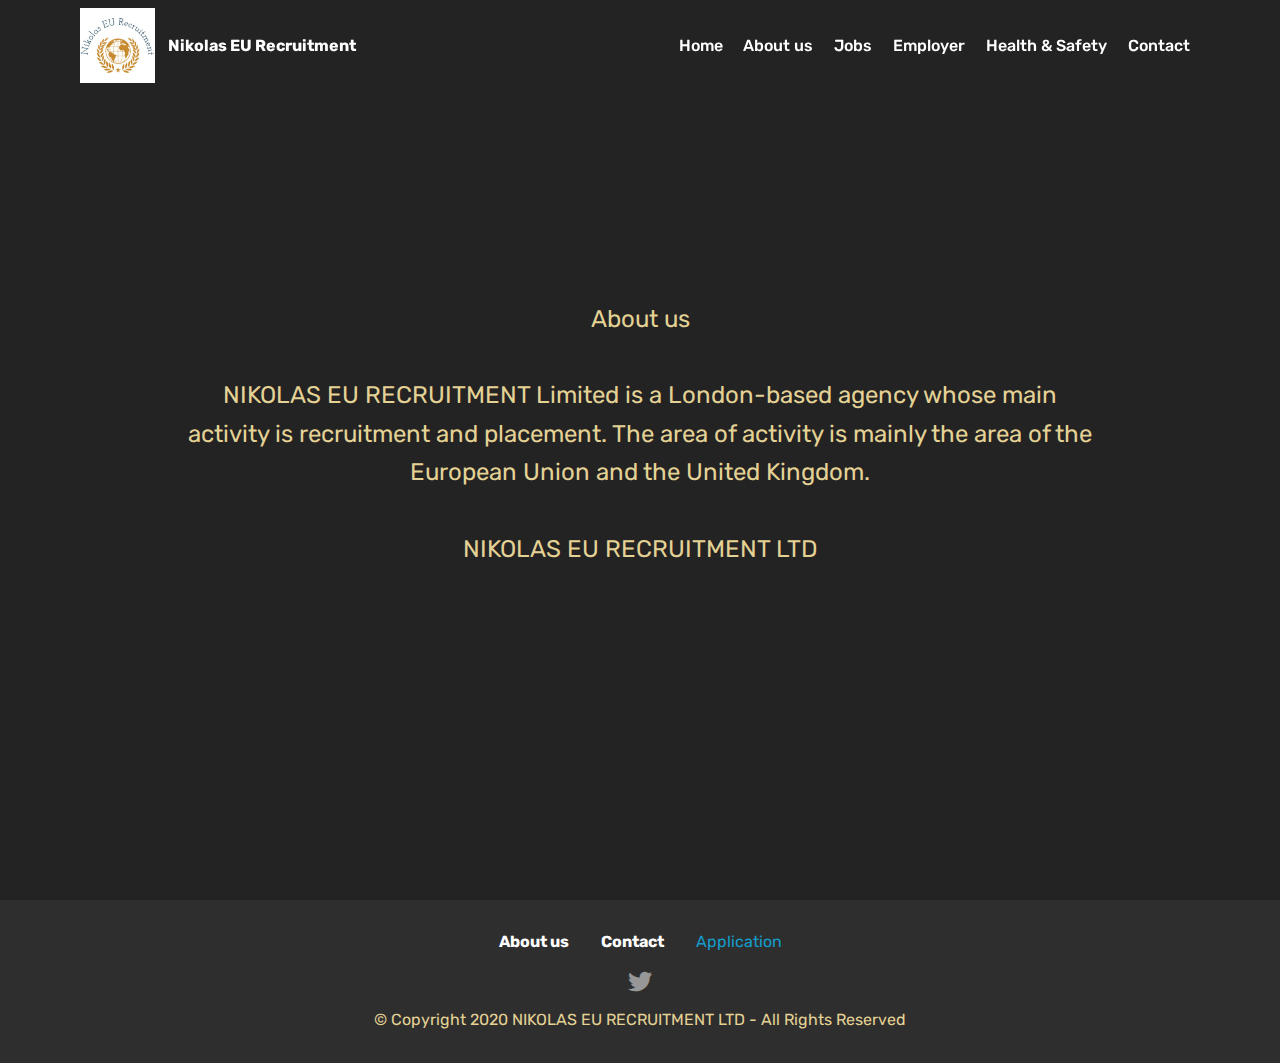
==== commit 84c6cce7: "create github pages" ====
--- a/page1.html
+++ b/page1.html
@@ -6,7 +6,7 @@
   <meta http-equiv="X-UA-Compatible" content="IE=edge">
   <meta name="generator" content="Mobirise v4.12.3, mobirise.com">
   <meta name="viewport" content="width=device-width, initial-scale=1, minimum-scale=1">
-  <link rel="shortcut icon" href="assets/images/smallsquarelogojpg-200x200.jpg" type="image/x-icon">
+  <link rel="shortcut icon" href="assets/images/mediumsquarelogo-248x248.jpg" type="image/x-icon">
   <meta name="description" content="Site Builder Description">
   
   
@@ -42,7 +42,7 @@
             <div class="navbar-brand">
                 <span class="navbar-logo">
                     <a href="https://nikolaseuagency.com">
-                         <img src="assets/images/smallsquarelogojpg-200x200.jpg" alt="Mobirise" title="" style="height: 8rem;">
+                         <img src="assets/images/mediumsquarelogo-248x248.jpg" alt="Mobirise" title="" style="height: 4.7rem;">
                     </a>
                 </span>
                 <span class="navbar-caption-wrap"><a class="navbar-caption text-white display-4" href="https://mobirise.com">Nikolas EU Recruitment</a></span>
@@ -71,7 +71,7 @@
     </nav>
 </section>
 
-<section class="engine"><a href="https://mobirise.info/q">responsive website templates</a></section><section class="cid-s21AGBgvf5 mbr-fullscreen" id="header2-j">
+<section class="engine"><a href="https://mobirise.info/u">bootstrap responsive templates</a></section><section class="cid-s21AGBgvf5 mbr-fullscreen" id="header2-j">
 
     
 
--- a/assets/mobirise/css/mbr-additional.css
+++ b/assets/mobirise/css/mbr-additional.css
@@ -1496,6 +1496,9 @@
 .cid-s1XPICjPJZ .media-container-row .row-copirayt p {
   width: 100%;
 }
+.cid-s1XPICjPJZ .media-container-row .mbr-text {
+  color: #e4d295;
+}
 .cid-s21AGBgvf5 {
   background-color: #232323;
 }
@@ -1970,6 +1973,9 @@
 .cid-s1XPICjPJZ .media-container-row .row-copirayt p {
   width: 100%;
 }
+.cid-s1XPICjPJZ .media-container-row .mbr-text {
+  color: #e4d295;
+}
 .cid-s2tG4QBU6F {
   padding-top: 120px;
   padding-bottom: 30px;
@@ -2559,6 +2565,9 @@
 .cid-s1XPICjPJZ .media-container-row .row-copirayt p {
   width: 100%;
 }
+.cid-s1XPICjPJZ .media-container-row .mbr-text {
+  color: #e4d295;
+}
 .cid-qTkzRZLJNu .navbar {
   padding: .5rem 0;
   background: #333333;
@@ -3065,6 +3074,9 @@
 .cid-s1XPICjPJZ .media-container-row .row-copirayt p {
   width: 100%;
 }
+.cid-s1XPICjPJZ .media-container-row .mbr-text {
+  color: #e4d295;
+}
 .cid-qTkzRZLJNu .navbar {
   padding: .5rem 0;
   background: #333333;
@@ -3568,6 +3580,9 @@
 .cid-s1XPICjPJZ .media-container-row .row-copirayt p {
   width: 100%;
 }
+.cid-s1XPICjPJZ .media-container-row .mbr-text {
+  color: #e4d295;
+}
 .cid-qTkzRZLJNu .navbar {
   padding: .5rem 0;
   background: #333333;
@@ -4097,6 +4112,9 @@
 }
 .cid-s1XPICjPJZ .media-container-row .row-copirayt p {
   width: 100%;
+}
+.cid-s1XPICjPJZ .media-container-row .mbr-text {
+  color: #e4d295;
 }
 .cid-qTkzRZLJNu .navbar {
   padding: .5rem 0;
@@ -4672,3 +4690,6 @@
 .cid-s1XPICjPJZ .media-container-row .row-copirayt p {
   width: 100%;
 }
+.cid-s1XPICjPJZ .media-container-row .mbr-text {
+  color: #e4d295;
+}
--- a/assets/mobirise/css/mbr-additional.css
+++ b/assets/mobirise/css/mbr-additional.css
@@ -1496,6 +1496,9 @@
 .cid-s1XPICjPJZ .media-container-row .row-copirayt p {
   width: 100%;
 }
+.cid-s1XPICjPJZ .media-container-row .mbr-text {
+  color: #e4d295;
+}
 .cid-s21AGBgvf5 {
   background-color: #232323;
 }
@@ -1970,6 +1973,9 @@
 .cid-s1XPICjPJZ .media-container-row .row-copirayt p {
   width: 100%;
 }
+.cid-s1XPICjPJZ .media-container-row .mbr-text {
+  color: #e4d295;
+}
 .cid-s2tG4QBU6F {
   padding-top: 120px;
   padding-bottom: 30px;
@@ -2559,6 +2565,9 @@
 .cid-s1XPICjPJZ .media-container-row .row-copirayt p {
   width: 100%;
 }
+.cid-s1XPICjPJZ .media-container-row .mbr-text {
+  color: #e4d295;
+}
 .cid-qTkzRZLJNu .navbar {
   padding: .5rem 0;
   background: #333333;
@@ -3065,6 +3074,9 @@
 .cid-s1XPICjPJZ .media-container-row .row-copirayt p {
   width: 100%;
 }
+.cid-s1XPICjPJZ .media-container-row .mbr-text {
+  color: #e4d295;
+}
 .cid-qTkzRZLJNu .navbar {
   padding: .5rem 0;
   background: #333333;
@@ -3568,6 +3580,9 @@
 .cid-s1XPICjPJZ .media-container-row .row-copirayt p {
   width: 100%;
 }
+.cid-s1XPICjPJZ .media-container-row .mbr-text {
+  color: #e4d295;
+}
 .cid-qTkzRZLJNu .navbar {
   padding: .5rem 0;
   background: #333333;
@@ -4097,6 +4112,9 @@
 }
 .cid-s1XPICjPJZ .media-container-row .row-copirayt p {
   width: 100%;
+}
+.cid-s1XPICjPJZ .media-container-row .mbr-text {
+  color: #e4d295;
 }
 .cid-qTkzRZLJNu .navbar {
   padding: .5rem 0;
@@ -4672,3 +4690,6 @@
 .cid-s1XPICjPJZ .media-container-row .row-copirayt p {
   width: 100%;
 }
+.cid-s1XPICjPJZ .media-container-row .mbr-text {
+  color: #e4d295;
+}
